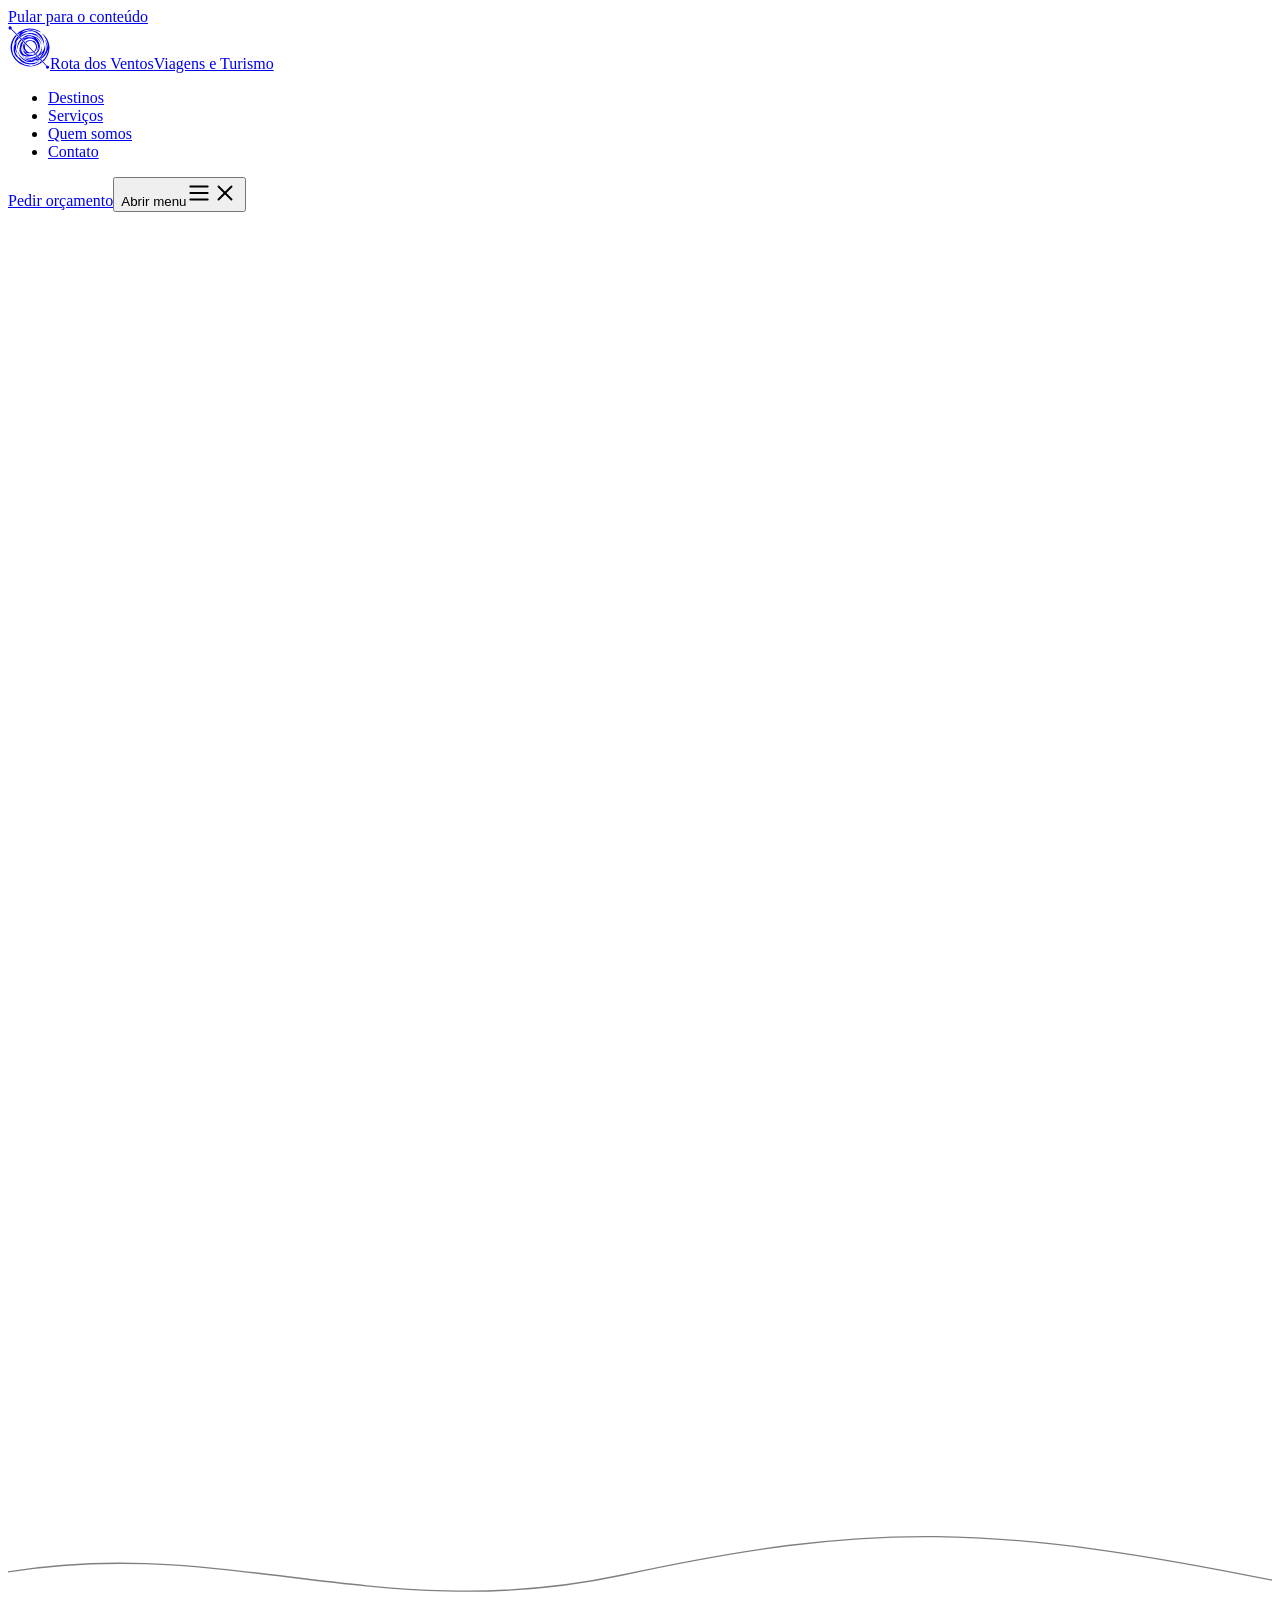
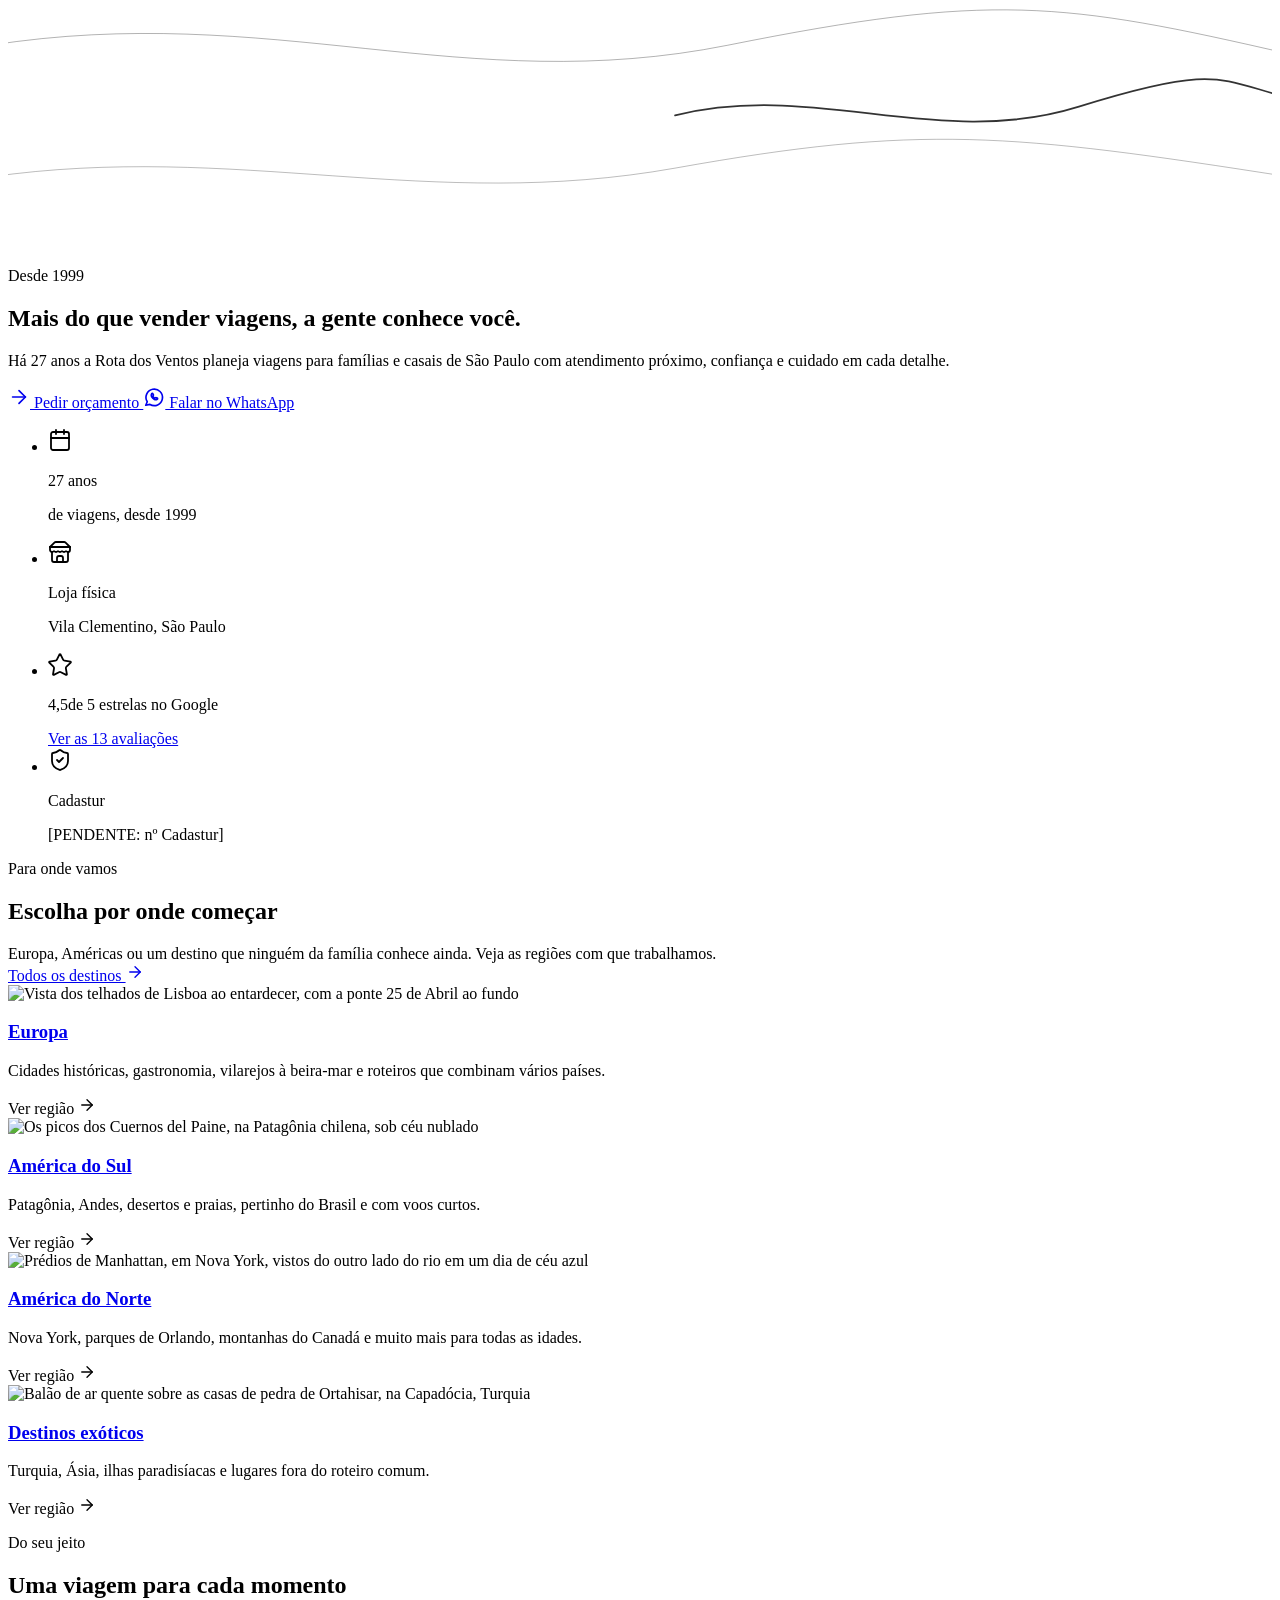
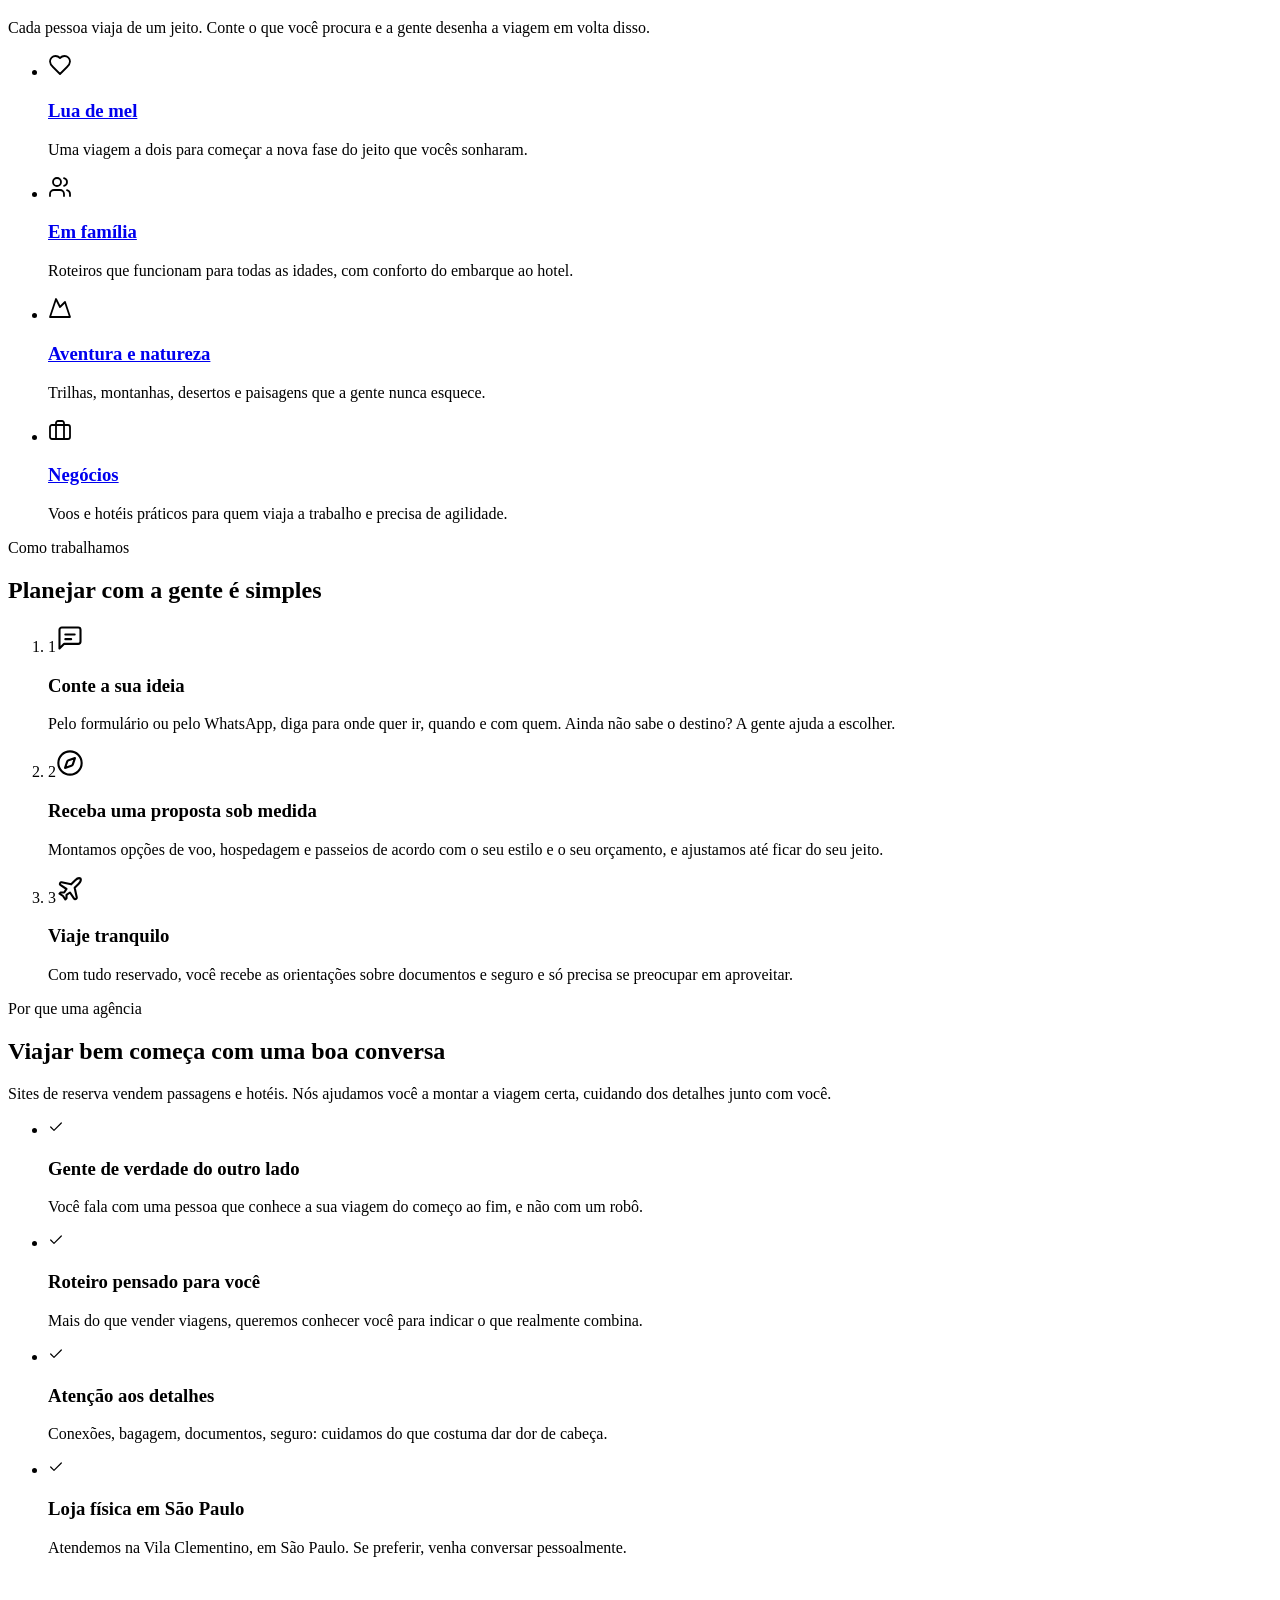
==== index.html @ 4d1986cb "Add files via upload" ====
<!DOCTYPE html><html lang="pt-BR"><head><meta name="robots" content="noindex, nofollow"><meta charset="utf-8"><meta name="viewport" content="width=device-width, initial-scale=1"><title>Rota dos Ventos Viagens e Turismo | Agência de viagens em São Paulo desde 1999</title><meta name="description" content="Agência de viagens na Vila Clementino, São Paulo. Há 27 anos montando viagens para Europa, Américas e destinos exóticos com atendimento próximo. Peça seu orçamento."><link rel="canonical" href="https://rotadosventos.com.br/"><link rel="icon" href="/rota-dos-ventos-previa/favicon.svg" type="image/svg+xml"><meta name="theme-color" content="#0F2D4A"><meta property="og:type" content="website"><meta property="og:locale" content="pt_BR"><meta property="og:site_name" content="Rota dos Ventos Viagens e Turismo"><meta property="og:title" content="Rota dos Ventos Viagens e Turismo | Agência de viagens em São Paulo desde 1999"><meta property="og:description" content="Agência de viagens na Vila Clementino, São Paulo. Há 27 anos montando viagens para Europa, Américas e destinos exóticos com atendimento próximo. Peça seu orçamento."><meta property="og:url" content="https://rotadosventos.com.br/"><meta property="og:image" content="https://rotadosventos.com.br/_astro/hero-vernazza.DZvQB-81_6NUjb.jpg"><meta property="og:image:width" content="1200"><meta property="og:image:height" content="630"><meta name="twitter:card" content="summary_large_image"><link rel="stylesheet" href="/rota-dos-ventos-previa/_astro/Base.pQwsAV1z.css"><style>article[data-astro-cid-a3zgi2dw]:has(a:focus-visible){outline:3px solid var(--color-sun);outline-offset:3px}
.vento[data-astro-cid-lcdefpme]{stroke-dasharray:1;stroke-dashoffset:0;animation:var(--animate-vento)}@media (prefers-reduced-motion:reduce){.vento[data-astro-cid-lcdefpme]{animation:none}}
</style></head><body class="flex min-h-dvh flex-col"><a href="#conteudo" class="bg-sun text-navy sr-only z-50 rounded-full px-5 py-3 font-semibold focus:not-sr-only focus:fixed focus:top-3 focus:left-3">Pular para o conteúdo</a><header class="bg-navy sticky top-0 z-40 text-white" data-cabecalho><div class="mx-auto flex h-[72px] max-w-7xl items-center justify-between gap-4 px-4 sm:px-6 lg:px-8"><a href="/rota-dos-ventos-previa/" class="rounded-md" aria-label="Rota dos Ventos Viagens e Turismo, página inicial"><span class="inline-flex items-center gap-2.5"><svg viewBox="0 0 442 457" width="42" height="43" aria-hidden="true" focusable="false" class="text-marca shrink-0"><path fill="currentColor" fill-rule="evenodd" d="M 11.9 6.3 C -2.3 15.8,3.6 37,20.5 37 C 23 37,26.1 36.5,27.2 35.9 C 29.1 34.9,30.5 36,41.8 47.6 C 48.7 54.7,73.4 79.9,96.9 103.5 C 138.5 145.6,175.1 183.1,223.5 233.5 C 262.9 274.5,269.7 281.6,289 302.4 C 299.2 313.4,318.1 333.6,331 347.4 C 360.7 379.2,374.1 393.7,391.1 412.5 L 404.7 427.5 403.2 431 C 395.9 448.9,420 462.7,431.7 447.3 C 435.4 442.5,435.7 432.8,432.4 428.3 C 428.1 422.6,424.2 420.8,416.5 421.2 L 409.5 421.5 397 407.5 C 390.1 399.8,380.2 388.6,375 382.5 C 361.9 367.5,336 339.1,309.1 310.5 C 296.7 297.3,279.1 278.7,270 269 C 261 259.4,242.3 239.8,228.5 225.5 C 214.8 211.2,192.2 187.6,178.3 173 C 152.4 145.6,108.5 101.8,61.7 56.4 L 34.8 30.3 36.4 25.6 C 41.3 11.3,24.3 -2.1,11.9 6.3 M 206 29.5 C 167.4 34.8,127.7 52.3,100.8 76 L 94.8 81.3 99.6 86.1 L 104.3 90.8 111.4 85.5 C 115.3 82.6,121.2 78.7,124.5 76.9 L 130.5 73.6 128 77 C 126.6 78.9,122.3 84,118.3 88.3 C 110.2 96.9,110.1 97.2,113.2 99.4 C 115.2 100.8,115.6 100.7,119.3 98 C 124.4 94.3,125.4 95,121.2 99.3 C 117 103.6,116.9 103.5,124.9 111.4 L 131.8 118.2 141.1 112 C 159 100.3,182.8 89.8,200.4 86 C 205.4 84.9,210.5 83.8,211.8 83.5 C 213 83.2,214 83.4,214 84 C 214 84.5,213.4 85,212.7 85 C 212 85,210.6 85.6,209.6 86.3 C 208 87.5,208.9 87.5,215.1 86.7 C 261.9 80.9,319.4 107.2,348.5 148 C 351.8 152.6,357.3 161.8,360.7 168.4 C 364.1 175.1,366.9 180.2,367 179.9 C 367.3 174.8,354.1 147.6,346.3 137.3 C 338.5 126.9,329 116.3,326.3 115 C 324.8 114.2,321.7 112.2,319.5 110.5 C 317.3 108.7,313.5 106.2,311 104.7 C 308.5 103.3,305.9 101.2,305.2 100 C 303.8 97.8,304.9 97.8,312.8 100.2 C 314.6 100.7,316.4 101,316.6 100.7 C 317.5 99.8,308.5 93.9,300.3 89.9 C 249.3 65.5,190.8 69.8,138 102 C 133.3 104.9,129.2 107.4,128.8 107.7 C 126.2 109.2,128.9 105.2,134.6 99.1 C 149.2 83.3,172.7 68.7,195.7 61 C 211.3 55.8,221 54.7,243.3 55.3 C 260.8 55.8,261.8 55.9,269.3 58.9 C 301.2 71.7,325.8 92.2,350.7 126.8 C 365.5 147.4,375.8 173.8,379.4 199.9 L 380.6 208.5 381.3 199 C 384.4 158.6,369.2 119.1,338.6 88.4 C 316.7 66.5,290.1 52.4,261.1 47.6 C 250.1 45.7,224 45.4,222.3 47.1 C 221.7 47.7,215.2 49,207.9 50 C 183.2 53.5,170.4 57.1,150.2 66.6 C 136.9 72.9,136.9 72.4,150.3 62.4 C 195.8 28.3,264 28.6,336.9 63.1 C 343.7 66.4,349.5 68.8,349.7 68.6 C 350.2 68.1,338.2 59.3,329.9 54.1 C 296.7 33.4,248.3 23.7,206 29.5 M 359.7 82.6 C 360.9 84.3,362.7 86.3,363.6 87.1 C 373 94.9,392.5 123,402.1 142.5 C 414.7 168.4,419 184.5,419.7 209.6 C 420.3 228.7,418.8 237,417.7 221 C 416.9 210,413.9 195.1,410.4 184.4 C 407.6 175.6,397.2 153.9,394 150 L 392 147.5 393.1 150.5 C 407.6 189.4,411.2 211.1,407.5 238 C 403.2 269.8,384.1 305.3,358.8 328.4 C 349.9 336.5,348 336.9,355.1 329.2 C 384.6 297.1,399.9 245,391.9 204 L 390.6 197.5 389.8 203.5 C 384.4 242.2,371.4 269.3,345.2 296 L 335.9 305.5 340.1 299.1 C 352.7 280,359.3 258.1,359.3 236 C 359.3 227.7,358.9 220.4,358.2 219 C 357.2 216.7,357.1 217,357.1 221.5 C 356.7 250,343.6 282.1,324.2 302.2 L 315.6 311.1 319.6 315 L 323.5 319 332.6 313.6 C 344.2 306.9,353.7 299.3,362.3 290 C 366 286,369 283.1,369 283.5 C 369 285.8,349.8 315.5,342 325.2 C 337.4 330.9,336.2 333.8,338.8 333.3 C 339.3 333.2,339.7 333.7,339.6 334.4 C 339.4 336.4,348.8 347,350.7 347 C 353.7 347,364.1 340.6,372.7 333.4 C 396.5 313.5,414.2 284.8,423.5 251 C 426.2 241.1,426.6 242.8,424.5 255.5 C 421.5 273.8,413.7 297.1,404.4 315 C 396.6 330.2,379.6 355.2,378.8 352.8 C 378.3 351.5,366 362.5,366 364.2 C 366 365.7,373.3 374,374.7 374 C 376.2 374,391.8 356.7,399.2 346.8 C 423.5 314.5,436.3 278.9,438.5 237.5 C 441.9 177.2,408.8 110.3,361.5 81.9 L 357.5 79.6 359.7 82.6 M 73 104.1 C 24.9 162.4,12.5 232.2,38.6 298 C 83.3 410.6,212.1 461.6,321.5 410.1 C 332.7 404.8,350.6 393.9,356.2 388.8 L 360 385.5 355.7 380.7 L 351.4 375.9 345.9 377.9 C 338.7 380.6,336 382.6,337.9 383.9 C 341.2 386.1,314.6 401.1,290 410.8 C 271.4 418.2,244.2 424,229 424 C 221.7 424,221.1 422.4,228.1 421.6 C 238.3 420.6,236.9 419.4,224.8 418.7 C 154.6 414.9,76.3 360.9,62.3 306.9 C 61.4 303.1,60.2 300,59.8 300 C 58.5 300,58.9 302.8,61.5 314 C 62.8 319.7,63.8 324.6,63.6 324.8 C 63 325.4,57 314,54.6 307.6 C 51.2 298.5,44.3 270.5,42.5 258 C 35 207.4,49.9 155.1,83.9 112.7 L 91 103.9 86.8 99.4 C 84.6 97,82.2 95,81.6 95 C 81 95,77.1 99.1,73 104.1 M 206.7 98.5 C 187.3 102.2,175.7 108,155 124.4 C 144.9 132.4,145.4 131.8,146.8 133.2 C 147.7 134.1,149.6 133.3,154.8 129.8 C 167.3 121.4,182.7 114.8,190.5 114.5 C 193.2 114.3,199.3 113,204 111.6 C 218.6 107.1,239.4 107.1,252.3 111.6 C 260.5 114.5,287.2 132.1,285.7 133.6 C 285.4 133.9,282.6 132.8,279.3 131.2 C 264.2 123.5,245.2 120,219.5 120 C 199.4 120.1,191.4 121.2,176.6 125.9 C 166.5 129.1,151 135.8,151 136.9 C 151 137.2,152.6 139.2,154.4 141.2 L 157.9 145 166.5 140.5 C 177.7 134.7,179.5 134.8,172.3 140.9 C 162.2 149.3,162.1 149.5,165.7 153.1 L 168.7 156.2 173.5 152.5 C 195.1 136,230.9 129.6,257.5 137.5 C 274.2 142.4,279.2 146,295.7 164.9 C 319.7 192.3,322.5 229.5,303 261 C 301.5 263.4,303.1 262.2,308.2 257 C 316 249,322.1 238.8,326.5 226.2 C 328.7 220,328.9 219.8,328.9 223.1 C 329.1 232.6,322.8 249.6,316.4 256.5 C 314.5 258.7,310.5 264.1,307.6 268.5 C 304.7 272.9,300.1 278.9,297.5 281.8 L 292.7 287.2 296.7 291.2 L 300.7 295.2 308.4 287.4 C 325 270.6,333.9 252,336.2 229.3 C 337.5 217.5,337.2 214.5,333 194.5 C 327.3 166.9,315.6 146.4,295.6 129.2 C 289.8 124.2,290.1 124,297.2 128.1 C 321.2 142.2,341.5 168.4,350.5 197 C 354.1 208.4,354.1 208.4,353.5 201 C 351.6 176.2,331.7 143.5,307.1 124.9 C 281.5 105.4,234.9 93.2,206.7 98.5 M 97.8 114.8 C 94.2 118.8,81.7 139,77.6 147.4 C 71.6 159.8,63.9 184.3,68 178 C 69.4 175.9,69.3 178,67.6 191.8 C 66.3 202.1,63.5 212.7,61.8 214 C 57.5 217.3,55.4 249.3,58.5 265.4 C 61.9 282.9,70.3 303.1,81.3 319.6 C 86.6 327.5,99 342,103.4 345.4 C 106.7 347.9,106.7 347.8,101 337.7 C 95.1 327.3,91.6 318.9,96.1 326 C 110.7 349.1,113.1 352.2,130.4 370.1 C 138.1 378,144.1 383.4,145.4 383.5 C 146.6 383.7,152.8 386.3,159.1 389.3 C 171.7 395.5,188.5 401.5,203 405.1 C 215.7 408.2,251 408.6,265.5 405.7 C 290.5 400.8,310.6 390.3,334.4 369.8 C 337.4 367.3,333.3 368.5,327.4 371.9 C 294.3 391,248 400.1,214.9 394.1 C 177.7 387.4,144 367.3,127.7 342.2 C 122.6 334.3,119.2 331,120.5 335 C 120.9 336.4,121.9 338.7,122.6 340.2 C 128.4 351.5,107.8 331.7,95.1 313.7 C 79.7 292,71.5 269.7,70.4 246.5 L 69.9 235.5 72.5 245 C 73.9 250.2,76.6 257.9,78.4 262 C 83.5 273.8,102.2 302.6,99 293.7 C 98.5 292.2,97.4 289.7,96.6 288.2 C 93.5 282.3,88 264.5,86 254.3 C 80.6 226.4,83.2 197.8,93.7 170.6 C 95.6 165.8,96.9 161.6,96.7 161.3 C 96.2 160.8,90.6 169.3,86 177.5 C 81.6 185.4,76.6 192.4,76.2 191.2 C 75.3 188.3,87.3 161.6,93.2 153.5 C 94.8 151.3,100.3 145.2,105.5 139.9 C 114.5 130.8,116.8 127,113.6 127 C 112.8 127,110.7 128.2,108.9 129.7 L 105.7 132.4 107 130 C 107.7 128.6,108.9 126.7,109.8 125.8 C 111.2 124.2,110.8 123.6,105.6 118.5 C 98.9 112.1,99.7 112.5,97.8 114.8 M 123.3 150.4 C 104.1 171.5,92.8 206.6,96 235.9 C 97.5 250.1,98.6 251.2,99.3 239.3 C 101 212.1,115.8 178.5,134.7 158.9 L 140.1 153.3 135.7 148.6 C 133.2 146.1,130.8 144,130.2 144 C 129.6 144,126.6 146.9,123.3 150.4 M 218.8 151 C 207.9 152.7,194.7 159.2,185.7 167.1 L 181.9 170.5 186.4 174.9 L 190.9 179.3 195.3 175.3 C 218.6 153.8,254.3 155,277 177.9 C 300.4 201.4,301.6 239.6,279.7 262.7 L 274.6 268.1 277.7 271.1 L 280.7 274.2 287.1 267.8 C 300.7 254.1,305.5 241.7,305.5 220.5 C 305.5 204.1,303.9 198.2,296.1 185.3 C 293.5 181,290.3 175.2,289 172.5 C 284.8 163.7,271.5 152.3,263.1 150.3 C 261.3 149.9,262.5 151.3,267.2 154.9 C 275.2 161,275.7 161.9,269.2 158.7 C 259.7 153.9,251.8 151.7,242.5 151.3 C 237.6 151.1,231.5 150.8,229 150.6 C 226.5 150.3,221.9 150.5,218.8 151 M 143.3 168.9 C 137.2 177.3,130.4 192,127.3 203.5 C 123.8 217,123.5 242.7,126.8 255.5 C 129 264.1,129 265.8,126.7 261.3 C 122.7 253.6,119.7 242.2,119.2 233.2 C 118.6 222.5,117.5 220.5,116.4 228.6 C 114.5 243.8,118.1 264.4,125.1 278.3 C 133.3 294.6,151.8 316.7,162.9 323.4 C 172 329,171.7 327.8,161.8 318 C 153.1 309.5,150.6 305.5,156.7 309.8 C 172.2 320.8,189.9 324.9,212.9 322.9 C 221.5 322.2,231 321.6,234 321.8 C 240.3 322,252.9 319.9,262.7 316.9 C 270.6 314.4,286 307.2,286 305.9 C 286 305.4,284.5 303.3,282.6 301.3 L 279.3 297.6 272.9 301.6 C 265.2 306.4,259.9 308.7,254.5 309.5 L 250.5 310.1 254.8 307.4 C 260.2 304.1,259.7 303.6,252.4 304.9 C 232.2 308.7,208.1 302.4,188.5 288.3 C 181.4 283.2,180.7 281.8,186.7 284.8 C 196.8 289.9,200.5 290.5,219.6 290.3 C 238.8 290,248 288.7,258.2 284.7 C 264.9 282.2,264.9 282.2,261.2 278.7 L 258.5 276.1 252 278.1 C 242.8 281.1,227 281,217.8 278.1 C 187.4 268.4,169.4 232.6,179.8 202.5 L 181.9 196.5 179.8 194.2 C 178.6 193,177.3 192,177 192 C 176.3 192,170.7 203.8,169.4 208 L 168.7 210.5 167.9 207.6 C 167 204.4,168 197.9,170.4 191.2 C 172.1 186.6,171.1 182.5,168.7 183.3 C 166.7 183.9,161.3 196,159.5 204.1 C 154.3 226.9,161.6 249.5,179.2 265.3 C 194.1 278.6,195.5 279.9,194.9 280.5 C 194.5 280.8,189.2 278.5,183.1 275.4 C 169.4 268.5,164.2 263.1,156.9 248.5 C 152.2 239.2,151.9 238.8,152.5 243 C 154.4 256.4,162.5 274.3,172.4 286.7 C 181.5 298.1,195.5 307.8,209.8 312.4 C 219 315.5,216.3 315.6,198.5 312.8 C 186 310.9,172.6 305,162.6 297.1 C 145.9 283.8,133.5 250,135.5 223.2 C 136.5 209.5,137.5 206.8,138.4 215.5 C 139.5 226.5,144.9 242.7,149.3 248.5 C 150.7 250.3,150.7 250,149.5 245.2 C 144.2 224.7,146.8 198.1,156 178.8 L 159.1 172.2 154.3 167.6 C 151.7 165.1,149 163,148.5 163.1 C 148 163.1,145.6 165.7,143.3 168.9 M 101.5 270.5 C 106.6 300.5,123.1 327,151.4 350.7 C 156.4 354.9,162.1 359.8,164 361.6 C 171.6 368.7,190.1 377.3,205.9 381.2 C 227.2 386.5,268.2 381.7,281.4 372.5 C 283.9 370.7,283.9 370.7,271.5 372.5 C 259.8 374.2,255.7 374.4,258 373.1 C 258.8 372.6,261.3 372,263.5 371.6 C 273.8 369.9,302.5 362.6,309.3 359.9 C 322.2 354.8,317.8 359.8,302.6 367.6 C 284.5 376.8,285.4 378.5,304.5 371.3 C 317.1 366.5,335 358.7,335 358 C 335 357.7,331.2 353.7,326.6 349.1 C 320.1 342.6,317.8 340.9,316.8 341.7 C 314.7 343.4,298.1 352,296.9 352 C 296.3 352,298 350.3,300.7 348.1 C 309.9 340.7,313.3 336.5,312.1 334.1 C 310.6 331.4,308.8 331.4,305.3 334.3 C 272.5 361.5,233.5 366.6,190.6 349.3 C 180.6 345.3,170.9 339.7,164 334 C 154.3 326.1,156.2 330,167.2 340.6 C 184.5 357.4,203.4 366.6,228 370.5 C 243.1 372.9,243.1 373,226.5 372.5 C 203.3 372,185.6 366.2,168.8 353.8 C 159.6 346.9,139.3 329.2,133 322.4 C 123.2 311.9,111.4 292,105.4 276 C 102.1 267,100.6 264.9,101.5 270.5 M 347.5 320.1 C 347 321.5,347.3 322.6,348.1 323.1 C 350.2 324.4,350.7 324.2,352.5 321.8 C 353.9 319.7,353.9 319.5,352.3 318.8 C 349.2 317.6,348.2 317.9,347.5 320.1 M 292 325.2 C 266.5 337,232.7 342.6,210.2 338.6 C 205.2 337.7,199.8 337,198.2 337 C 196.7 337,193.1 336.1,190.2 335 C 179.5 330.9,177.1 333,186.9 338 C 207.5 348.3,242.8 351.4,268 345 C 279.3 342.1,304.2 332.2,306.9 329.4 C 307.6 328.8,300.8 322,299.6 322.1 C 299 322.1,295.6 323.5,292 325.2 M 247.8 361.9 C 238.1 362.6,237.5 362.9,239.3 365.4 C 241.9 368.9,258.1 366.4,258.1 362.5 C 258.2 361.2,257.9 361.2,247.8 361.9"></path></svg><span class="flex flex-col leading-none whitespace-nowrap"><span class="font-display text-[1.35rem] tracking-tight">Rota dos Ventos</span><span class="font-display mt-1 text-[0.82rem] opacity-85">Viagens e Turismo</span></span></span></a><nav aria-label="Menu principal" class="hidden lg:block"><ul class="flex items-center gap-1"><li><a href="/rota-dos-ventos-previa/destinos" class="aria-[current=page]:text-sun rounded-full px-4 py-2 font-medium text-white/90 transition-colors hover:bg-white/10 hover:text-white">Destinos</a></li><li><a href="/rota-dos-ventos-previa/servicos" class="aria-[current=page]:text-sun rounded-full px-4 py-2 font-medium text-white/90 transition-colors hover:bg-white/10 hover:text-white">Serviços</a></li><li><a href="/rota-dos-ventos-previa/quem-somos" class="aria-[current=page]:text-sun rounded-full px-4 py-2 font-medium text-white/90 transition-colors hover:bg-white/10 hover:text-white">Quem somos</a></li><li><a href="/rota-dos-ventos-previa/contato" class="aria-[current=page]:text-sun rounded-full px-4 py-2 font-medium text-white/90 transition-colors hover:bg-white/10 hover:text-white">Contato</a></li></ul></nav><div class="flex items-center gap-2"><span class="hidden sm:block"><a href="/rota-dos-ventos-previa/orcamento" class="inline-flex min-h-12 items-center justify-center gap-2 rounded-full font-semibold transition-colors duration-150 px-6 py-3 text-base bg-sun text-navy hover:bg-sun-strong">Pedir orçamento</a></span><button type="button" class="group inline-flex size-12 items-center justify-center rounded-full hover:bg-white/10 lg:hidden" aria-expanded="false" aria-controls="menu-celular" data-abrir-menu><span class="sr-only" data-rotulo-menu>Abrir menu</span><svg xmlns="http://www.w3.org/2000/svg" viewBox="0 0 24 24" width="26" height="26" fill="none" stroke="currentColor" stroke-width="1.8" stroke-linecap="round" stroke-linejoin="round" class="shrink-0 block group-aria-expanded:hidden" aria-hidden="true" focusable="false"><path d="M4 6h16"/><path d="M4 12h16"/><path d="M4 18h16"/></svg><svg xmlns="http://www.w3.org/2000/svg" viewBox="0 0 24 24" width="26" height="26" fill="none" stroke="currentColor" stroke-width="1.8" stroke-linecap="round" stroke-linejoin="round" class="shrink-0 hidden group-aria-expanded:block" aria-hidden="true" focusable="false"><path d="M18 6 6 18"/><path d="m6 6 12 12"/></svg></button></div></div><nav id="menu-celular" aria-label="Menu principal" class="border-t border-white/10 lg:hidden" hidden data-menu-celular><ul class="mx-auto flex max-w-7xl flex-col px-4 py-3 sm:px-6"><li><a href="/rota-dos-ventos-previa/destinos" class="aria-[current=page]:text-sun flex min-h-12 items-center rounded-lg px-3 text-lg font-medium hover:bg-white/10">Destinos</a></li><li><a href="/rota-dos-ventos-previa/servicos" class="aria-[current=page]:text-sun flex min-h-12 items-center rounded-lg px-3 text-lg font-medium hover:bg-white/10">Serviços</a></li><li><a href="/rota-dos-ventos-previa/quem-somos" class="aria-[current=page]:text-sun flex min-h-12 items-center rounded-lg px-3 text-lg font-medium hover:bg-white/10">Quem somos</a></li><li><a href="/rota-dos-ventos-previa/contato" class="aria-[current=page]:text-sun flex min-h-12 items-center rounded-lg px-3 text-lg font-medium hover:bg-white/10">Contato</a></li><li class="mt-2 pb-2 sm:hidden"><a href="/rota-dos-ventos-previa/orcamento" class="inline-flex min-h-12 items-center justify-center gap-2 rounded-full font-semibold transition-colors duration-150 px-6 py-3 text-base bg-sun text-navy hover:bg-sun-strong w-full">
          Pedir orçamento
        </a></li></ul></nav></header><script type="module">globalThis.process??={},globalThis.process.env??={};var e=document.querySelector(`[data-abrir-menu]`),t=document.querySelector(`[data-menu-celular]`),n=document.querySelector(`[data-rotulo-menu]`);function r(r){e&&t&&(e.setAttribute(`aria-expanded`,String(r)),t.hidden=!r,n&&(n.textContent=r?`Fechar menu`:`Abrir menu`))}e?.addEventListener(`click`,()=>{r(e.getAttribute(`aria-expanded`)!==`true`)}),document.addEventListener(`keydown`,t=>{t.key===`Escape`&&e?.getAttribute(`aria-expanded`)===`true`&&(r(!1),e.focus())}),window.matchMedia(`(min-width: 1024px)`).addEventListener(`change`,e=>{e.matches&&r(!1)});</script><main id="conteudo" tabindex="-1" class="flex-1 focus:outline-none"><section class="bg-deep relative isolate overflow-hidden text-white" aria-labelledby="titulo-hero" data-astro-cid-lcdefpme><picture data-astro-cid-lcdefpme="true"><source srcset="/rota-dos-ventos-previa/_astro/hero-vernazza.DZvQB-81_Y23JA.avif 640w, /rota-dos-ventos-previa/_astro/hero-vernazza.DZvQB-81_Z1v6zfi.avif 960w, /rota-dos-ventos-previa/_astro/hero-vernazza.DZvQB-81_oNm2X.avif 1280w, /rota-dos-ventos-previa/_astro/hero-vernazza.DZvQB-81_2spKvE.avif 1920w" type="image/avif" sizes="100vw"><source srcset="/rota-dos-ventos-previa/_astro/hero-vernazza.DZvQB-81_Z1wwfey.webp 640w, /rota-dos-ventos-previa/_astro/hero-vernazza.DZvQB-81_13wfzu.webp 960w, /rota-dos-ventos-previa/_astro/hero-vernazza.DZvQB-81_Z1lD7eA.webp 1280w, /rota-dos-ventos-previa/_astro/hero-vernazza.DZvQB-81_Z1hxFdh.webp 1920w" type="image/webp" sizes="100vw"><img src="/rota-dos-ventos-previa/_astro/hero-vernazza.DZvQB-81_hA6mo.jpg" srcset="/rota-dos-ventos-previa/_astro/hero-vernazza.DZvQB-81_2uQml0.jpg 640w, /rota-dos-ventos-previa/_astro/hero-vernazza.DZvQB-81_HIl7.jpg 960w, /rota-dos-ventos-previa/_astro/hero-vernazza.DZvQB-81_1Nzvbg.jpg 1280w, /rota-dos-ventos-previa/_astro/hero-vernazza.DZvQB-81_hA6mo.jpg 1920w" alt sizes="100vw" loading="eager" fetchpriority="high" data-astro-cid-lcdefpme="true" decoding="async" width="1920" height="1280" class="absolute inset-0 -z-20 size-full object-cover object-[70%_center]"></picture><!-- 65% garante contraste AA do texto branco mesmo sobre o céu claro da foto --><div class="bg-deep/65 absolute inset-0 -z-10" aria-hidden="true" data-astro-cid-lcdefpme></div><!-- Linhas de vento: a única animação de destaque do site --><svg class="pointer-events-none absolute inset-x-0 bottom-0 -z-10 h-[26%] w-full text-white" viewBox="0 0 1440 400" preserveAspectRatio="none" aria-hidden="true" focusable="false" data-astro-cid-lcdefpme><g fill="none" stroke="currentColor" stroke-linecap="round" data-astro-cid-lcdefpme><path class="vento" pathLength="1" stroke-width="1.5" opacity="0.5" d="M-20 90 C 240 40, 420 150, 700 90 S 1120 30, 1460 100" data-astro-cid-lcdefpme></path><path class="vento" style="animation-delay:.25s" pathLength="1" stroke-width="1" opacity="0.35" d="M-20 170 C 300 120, 520 230, 820 170 S 1200 120, 1460 180" data-astro-cid-lcdefpme></path><path class="vento text-sun" style="animation-delay:.5s" pathLength="1" stroke="var(--color-sun)" stroke-width="2" opacity="0.8" d="M760 250 C 920 210, 1060 290, 1220 240 S 1380 210, 1460 230" data-astro-cid-lcdefpme></path><path class="vento" style="animation-delay:.7s" pathLength="1" stroke-width="1" opacity="0.3" d="M-20 320 C 260 280, 480 360, 760 310 S 1140 270, 1460 320" data-astro-cid-lcdefpme></path></g></svg><div class="mx-auto flex min-h-[calc(100svh-72px)] max-w-7xl flex-col justify-center px-4 py-20 sm:px-6 sm:py-24 lg:px-8" data-astro-cid-lcdefpme><p class="text-sun mb-5 inline-flex items-center gap-3 text-sm font-semibold tracking-[0.2em] uppercase" data-astro-cid-lcdefpme><span class="bg-sun h-px w-10" aria-hidden="true" data-astro-cid-lcdefpme></span>Desde 1999</p><h1 id="titulo-hero" class="max-w-4xl" data-astro-cid-lcdefpme>Mais do que vender viagens, a gente conhece você.</h1><p class="mt-6 max-w-2xl text-lg text-white/85 sm:text-xl" data-astro-cid-lcdefpme>Há 27 anos a Rota dos Ventos planeja viagens para famílias e casais de São Paulo com atendimento próximo, confiança e cuidado em cada detalhe.</p><div class="mt-10 flex flex-col gap-3 sm:flex-row" data-astro-cid-lcdefpme><a href="/rota-dos-ventos-previa/orcamento" class="inline-flex min-h-12 items-center justify-center gap-2 rounded-full font-semibold transition-colors duration-150 px-7 py-3.5 text-lg bg-sun text-navy hover:bg-sun-strong" data-astro-cid-lcdefpme="true"><svg xmlns="http://www.w3.org/2000/svg" viewBox="0 0 24 24" width="22" height="22" fill="none" stroke="currentColor" stroke-width="1.8" stroke-linecap="round" stroke-linejoin="round" class="shrink-0" aria-hidden="true" focusable="false"><path d="M5 12h14"/><path d="m12 5 7 7-7 7"/></svg>
          Pedir orçamento
        </a><a href="https://wa.me/551150816166?text=Ol%C3%A1!%20Vim%20pelo%20site%20da%20Rota%20dos%20Ventos%20e%20gostaria%20de%20planejar%20uma%20viagem." class="inline-flex min-h-12 items-center justify-center gap-2 rounded-full font-semibold transition-colors duration-150 px-7 py-3.5 text-lg bg-whatsapp text-deep hover:bg-whatsapp-strong" target="_blank" rel="noopener" data-evento="clique_whatsapp" data-astro-cid-lcdefpme="true"><svg xmlns="http://www.w3.org/2000/svg" viewBox="0 0 24 24" width="22" height="22" fill="none" stroke="currentColor" stroke-width="1.8" stroke-linecap="round" stroke-linejoin="round" class="shrink-0" aria-hidden="true" focusable="false"><path d="M3 21l1.65-3.8A9 9 0 1 1 7.6 20.1L3 21Z"/><path d="M9.5 8.5c.3-.6 1-.6 1.3 0l.5 1c.2.4.1.8-.2 1.1l-.4.4a5 5 0 0 0 2.3 2.3l.4-.4c.3-.3.7-.4 1.1-.2l1 .5c.6.3.6 1 0 1.3-.9.6-2 .7-3 .2a8 8 0 0 1-3.2-3.2c-.5-1-.4-2.1.2-3z"/></svg>
          Falar no WhatsApp
        </a></div></div></section><section aria-label="Por que confiar na Rota dos Ventos" class="bg-surface border-line border-b" data-astro-cid-lcdefpme><ul class="mx-auto grid max-w-7xl grid-cols-1 gap-6 px-4 py-8 sm:grid-cols-2 sm:px-6 lg:grid-cols-4 lg:px-8" data-astro-cid-lcdefpme><li class="flex items-center gap-4" data-astro-cid-lcdefpme><span class="bg-sky text-navy inline-flex size-12 shrink-0 items-center justify-center rounded-full" data-astro-cid-lcdefpme><svg xmlns="http://www.w3.org/2000/svg" viewBox="0 0 24 24" width="24" height="24" fill="none" stroke="currentColor" stroke-width="1.8" stroke-linecap="round" stroke-linejoin="round" class="shrink-0" aria-hidden="true" focusable="false"><rect x="3" y="4" width="18" height="18" rx="2"/><path d="M16 2v4"/><path d="M8 2v4"/><path d="M3 10h18"/></svg></span><div data-astro-cid-lcdefpme><p class="font-display text-text-strong text-2xl leading-tight" data-astro-cid-lcdefpme>27 anos</p><p class="text-text-muted text-sm" data-astro-cid-lcdefpme>de viagens, desde 1999</p></div></li><li class="flex items-center gap-4" data-astro-cid-lcdefpme><span class="bg-sky text-navy inline-flex size-12 shrink-0 items-center justify-center rounded-full" data-astro-cid-lcdefpme><svg xmlns="http://www.w3.org/2000/svg" viewBox="0 0 24 24" width="24" height="24" fill="none" stroke="currentColor" stroke-width="1.8" stroke-linecap="round" stroke-linejoin="round" class="shrink-0" aria-hidden="true" focusable="false"><path d="m2 7 4.41-4.41A2 2 0 0 1 7.83 2h8.34a2 2 0 0 1 1.42.59L22 7"/><path d="M4 12v8a2 2 0 0 0 2 2h12a2 2 0 0 0 2-2v-8"/><path d="M15 22v-4a2 2 0 0 0-2-2h-2a2 2 0 0 0-2 2v4"/><path d="M2 7h20"/><path d="M22 7v3a2 2 0 0 1-2 2a2.7 2.7 0 0 1-1.59-.63.7.7 0 0 0-.82 0A2.7 2.7 0 0 1 16 12a2.7 2.7 0 0 1-1.59-.63.7.7 0 0 0-.82 0A2.7 2.7 0 0 1 12 12a2.7 2.7 0 0 1-1.59-.63.7.7 0 0 0-.82 0A2.7 2.7 0 0 1 8 12a2.7 2.7 0 0 1-1.59-.63.7.7 0 0 0-.82 0A2.7 2.7 0 0 1 4 12a2 2 0 0 1-2-2V7"/></svg></span><div data-astro-cid-lcdefpme><p class="font-display text-text-strong text-2xl leading-tight" data-astro-cid-lcdefpme>Loja física</p><p class="text-text-muted text-sm" data-astro-cid-lcdefpme>Vila Clementino, São Paulo</p></div></li><li class="flex items-center gap-4" data-astro-cid-lcdefpme><span class="bg-sky text-navy inline-flex size-12 shrink-0 items-center justify-center rounded-full" data-astro-cid-lcdefpme><svg xmlns="http://www.w3.org/2000/svg" viewBox="0 0 24 24" width="24" height="24" fill="none" stroke="currentColor" stroke-width="1.8" stroke-linecap="round" stroke-linejoin="round" class="shrink-0" aria-hidden="true" focusable="false"><path d="M11.5 2.3a.6.6 0 0 1 1 0l2.6 5.3a2 2 0 0 0 1.5 1.1l5.8.9a.6.6 0 0 1 .3 1l-4.2 4.1a2 2 0 0 0-.6 1.8l1 5.8a.6.6 0 0 1-.8.6l-5.2-2.7a2 2 0 0 0-1.9 0l-5.2 2.7a.6.6 0 0 1-.8-.6l1-5.8a2 2 0 0 0-.6-1.8L1.3 10.6a.6.6 0 0 1 .3-1l5.8-.9a2 2 0 0 0 1.5-1.1z"/></svg></span><div data-astro-cid-lcdefpme><p class="font-display text-text-strong text-2xl leading-tight" data-astro-cid-lcdefpme>4,5<span class="sr-only" data-astro-cid-lcdefpme>de 5 estrelas</span> no Google</p><a href="https://maps.google.com/?cid=10880630751832034402" target="_blank" rel="noopener" class="text-link text-sm underline underline-offset-2" data-astro-cid-lcdefpme>Ver as 13 avaliações</a></div></li><li class="flex items-center gap-4" data-astro-cid-lcdefpme><span class="bg-sky text-navy inline-flex size-12 shrink-0 items-center justify-center rounded-full" data-astro-cid-lcdefpme><svg xmlns="http://www.w3.org/2000/svg" viewBox="0 0 24 24" width="24" height="24" fill="none" stroke="currentColor" stroke-width="1.8" stroke-linecap="round" stroke-linejoin="round" class="shrink-0" aria-hidden="true" focusable="false"><path d="M20 13c0 5-3.5 7.5-7.66 8.95a1 1 0 0 1-.67-.01C7.5 20.5 4 18 4 13V6a1 1 0 0 1 1-1c2 0 4.5-1.2 6.24-2.72a1.17 1.17 0 0 1 1.52 0C14.51 3.81 17 5 19 5a1 1 0 0 1 1 1z"/><path d="m9 12 2 2 4-4"/></svg></span><div data-astro-cid-lcdefpme><p class="font-display text-text-strong text-2xl leading-tight" data-astro-cid-lcdefpme>Cadastur</p><p class="text-text-muted text-sm" data-astro-cid-lcdefpme><span class="border-sun/80 bg-sun/15 inline-block rounded-md border border-dashed px-1.5 py-0.5 text-[0.85em] font-semibold">[PENDENTE: nº Cadastur]</span></p></div></li></ul></section><section class="mx-auto max-w-7xl px-4 py-20 sm:px-6 sm:py-24 lg:px-8" aria-labelledby="titulo-regioes" data-astro-cid-lcdefpme><div class="flex flex-col gap-6 sm:flex-row sm:items-end sm:justify-between" data-astro-cid-lcdefpme><div class="max-w-3xl"><p class="mb-3 text-sm font-semibold tracking-[0.18em] uppercase text-link">Para onde vamos</p><h2 id="titulo-regioes" class="text-text-strong">Escolha por onde começar</h2><div class="mt-4 text-lg text-text-muted">
        Europa, Américas ou um destino que ninguém da família conhece ainda. Veja as regiões com que
        trabalhamos.
      </div></div><a href="/rota-dos-ventos-previa/destinos" class="text-link inline-flex shrink-0 items-center gap-1.5 font-semibold underline-offset-4 hover:underline" data-astro-cid-lcdefpme>Todos os destinos <svg xmlns="http://www.w3.org/2000/svg" viewBox="0 0 24 24" width="18" height="18" fill="none" stroke="currentColor" stroke-width="1.8" stroke-linecap="round" stroke-linejoin="round" class="shrink-0" aria-hidden="true" focusable="false"><path d="M5 12h14"/><path d="m12 5 7 7-7 7"/></svg></a></div><div class="mt-12 grid gap-6 sm:grid-cols-2 lg:grid-cols-4" data-astro-cid-lcdefpme><article class="group bg-surface border-line relative flex flex-col overflow-hidden rounded-[var(--radius-card)] border" data-astro-cid-a3zgi2dw><div class="aspect-[4/3] overflow-hidden" data-astro-cid-a3zgi2dw><picture data-astro-cid-a3zgi2dw="true"><source srcset="/rota-dos-ventos-previa/_astro/europa-lisboa.DyFKi9Yg_BKvIl.avif 400w, /rota-dos-ventos-previa/_astro/europa-lisboa.DyFKi9Yg_Z1lGFiE.avif 640w, /rota-dos-ventos-previa/_astro/europa-lisboa.DyFKi9Yg_NbuWb.avif 900w" type="image/avif" sizes="(min-width: 1024px) 25vw, (min-width: 640px) 50vw, 100vw"><source srcset="/rota-dos-ventos-previa/_astro/europa-lisboa.DyFKi9Yg_1vPGEg.webp 400w, /rota-dos-ventos-previa/_astro/europa-lisboa.DyFKi9Yg_ZrBumJ.webp 640w, /rota-dos-ventos-previa/_astro/europa-lisboa.DyFKi9Yg_1HgFS6.webp 900w" type="image/webp" sizes="(min-width: 1024px) 25vw, (min-width: 640px) 50vw, 100vw"><img src="/rota-dos-ventos-previa/_astro/europa-lisboa.DyFKi9Yg_Z8ybAU.jpg" srcset="/rota-dos-ventos-previa/_astro/europa-lisboa.DyFKi9Yg_2sOtxI.jpg 400w, /rota-dos-ventos-previa/_astro/europa-lisboa.DyFKi9Yg_umhvI.jpg 640w, /rota-dos-ventos-previa/_astro/europa-lisboa.DyFKi9Yg_Z2pVF2n.jpg 900w" alt="Vista dos telhados de Lisboa ao entardecer, com a ponte 25 de Abril ao fundo" sizes="(min-width: 1024px) 25vw, (min-width: 640px) 50vw, 100vw" loading="lazy" data-astro-cid-a3zgi2dw="true" decoding="async" width="1920" height="994" class="size-full object-cover transition-transform duration-500 group-hover:scale-[1.03] motion-reduce:transition-none motion-reduce:group-hover:scale-100"></picture></div><div class="flex flex-1 flex-col gap-2 p-5" data-astro-cid-a3zgi2dw><h3 class="titulo-4 text-text-strong" data-astro-cid-a3zgi2dw="true"><a href="/rota-dos-ventos-previa/destinos/europa" class="after:absolute after:inset-0 focus-visible:outline-none" data-astro-cid-a3zgi2dw>Europa</a></h3><p class="text-text-muted flex-1" data-astro-cid-a3zgi2dw>Cidades históricas, gastronomia, vilarejos à beira-mar e roteiros que combinam vários países.</p><span class="text-link mt-2 inline-flex items-center gap-1.5 font-semibold" aria-hidden="true" data-astro-cid-a3zgi2dw>Ver região <svg xmlns="http://www.w3.org/2000/svg" viewBox="0 0 24 24" width="18" height="18" fill="none" stroke="currentColor" stroke-width="1.8" stroke-linecap="round" stroke-linejoin="round" class="shrink-0 transition-transform group-hover:translate-x-1" aria-hidden="true" focusable="false"><path d="M5 12h14"/><path d="m12 5 7 7-7 7"/></svg></span></div></article><article class="group bg-surface border-line relative flex flex-col overflow-hidden rounded-[var(--radius-card)] border" data-astro-cid-a3zgi2dw><div class="aspect-[4/3] overflow-hidden" data-astro-cid-a3zgi2dw><picture data-astro-cid-a3zgi2dw="true"><source srcset="/rota-dos-ventos-previa/_astro/america-do-sul-torres-del-paine.tCMR05cb_Z17M5Nq.avif 400w, /rota-dos-ventos-previa/_astro/america-do-sul-torres-del-paine.tCMR05cb_Zxt0eU.avif 640w, /rota-dos-ventos-previa/_astro/america-do-sul-torres-del-paine.tCMR05cb_Zv9VGD.avif 900w" type="image/avif" sizes="(min-width: 1024px) 25vw, (min-width: 640px) 50vw, 100vw"><source srcset="/rota-dos-ventos-previa/_astro/america-do-sul-torres-del-paine.tCMR05cb_1HHkkT.webp 400w, /rota-dos-ventos-previa/_astro/america-do-sul-torres-del-paine.tCMR05cb_2i1pTp.webp 640w, /rota-dos-ventos-previa/_astro/america-do-sul-torres-del-paine.tCMR05cb_2kktrG.webp 900w" type="image/webp" sizes="(min-width: 1024px) 25vw, (min-width: 640px) 50vw, 100vw"><img src="/rota-dos-ventos-previa/_astro/america-do-sul-torres-del-paine.tCMR05cb_Z1QEWge.jpg" srcset="/rota-dos-ventos-previa/_astro/america-do-sul-torres-del-paine.tCMR05cb_zsgJl.jpg 400w, /rota-dos-ventos-previa/_astro/america-do-sul-torres-del-paine.tCMR05cb_19LmiQ.jpg 640w, /rota-dos-ventos-previa/_astro/america-do-sul-torres-del-paine.tCMR05cb_1c5pQ8.jpg 900w" alt="Os picos dos Cuernos del Paine, na Patagônia chilena, sob céu nublado" sizes="(min-width: 1024px) 25vw, (min-width: 640px) 50vw, 100vw" loading="lazy" data-astro-cid-a3zgi2dw="true" decoding="async" width="1920" height="1280" class="size-full object-cover transition-transform duration-500 group-hover:scale-[1.03] motion-reduce:transition-none motion-reduce:group-hover:scale-100"></picture></div><div class="flex flex-1 flex-col gap-2 p-5" data-astro-cid-a3zgi2dw><h3 class="titulo-4 text-text-strong" data-astro-cid-a3zgi2dw="true"><a href="/rota-dos-ventos-previa/destinos/america-do-sul" class="after:absolute after:inset-0 focus-visible:outline-none" data-astro-cid-a3zgi2dw>América do Sul</a></h3><p class="text-text-muted flex-1" data-astro-cid-a3zgi2dw>Patagônia, Andes, desertos e praias, pertinho do Brasil e com voos curtos.</p><span class="text-link mt-2 inline-flex items-center gap-1.5 font-semibold" aria-hidden="true" data-astro-cid-a3zgi2dw>Ver região <svg xmlns="http://www.w3.org/2000/svg" viewBox="0 0 24 24" width="18" height="18" fill="none" stroke="currentColor" stroke-width="1.8" stroke-linecap="round" stroke-linejoin="round" class="shrink-0 transition-transform group-hover:translate-x-1" aria-hidden="true" focusable="false"><path d="M5 12h14"/><path d="m12 5 7 7-7 7"/></svg></span></div></article><article class="group bg-surface border-line relative flex flex-col overflow-hidden rounded-[var(--radius-card)] border" data-astro-cid-a3zgi2dw><div class="aspect-[4/3] overflow-hidden" data-astro-cid-a3zgi2dw><picture data-astro-cid-a3zgi2dw="true"><source srcset="/rota-dos-ventos-previa/_astro/america-do-norte-nova-york.Bpn_VNFz_Z2eSlla.avif 400w, /rota-dos-ventos-previa/_astro/america-do-norte-nova-york.Bpn_VNFz_Z1cmSQm.avif 640w, /rota-dos-ventos-previa/_astro/america-do-norte-nova-york.Bpn_VNFz_1D9tOE.avif 900w" type="image/avif" sizes="(min-width: 1024px) 25vw, (min-width: 640px) 50vw, 100vw"><source srcset="/rota-dos-ventos-previa/_astro/america-do-norte-nova-york.Bpn_VNFz_Z1zUR12.webp 400w, /rota-dos-ventos-previa/_astro/america-do-norte-nova-york.Bpn_VNFz_Zxppwe.webp 640w, /rota-dos-ventos-previa/_astro/america-do-norte-nova-york.Bpn_VNFz_2i6X9M.webp 900w" type="image/webp" sizes="(min-width: 1024px) 25vw, (min-width: 640px) 50vw, 100vw"><img src="/rota-dos-ventos-previa/_astro/america-do-norte-nova-york.Bpn_VNFz_Z1X5Xcv.jpg" srcset="/rota-dos-ventos-previa/_astro/america-do-norte-nova-york.Bpn_VNFz_Z1kpf3D.jpg 400w, /rota-dos-ventos-previa/_astro/america-do-norte-nova-york.Bpn_VNFz_ZhSMyP.jpg 640w, /rota-dos-ventos-previa/_astro/america-do-norte-nova-york.Bpn_VNFz_Z2wyxGK.jpg 900w" alt="Prédios de Manhattan, em Nova York, vistos do outro lado do rio em um dia de céu azul" sizes="(min-width: 1024px) 25vw, (min-width: 640px) 50vw, 100vw" loading="lazy" data-astro-cid-a3zgi2dw="true" decoding="async" width="1920" height="1440" class="size-full object-cover transition-transform duration-500 group-hover:scale-[1.03] motion-reduce:transition-none motion-reduce:group-hover:scale-100"></picture></div><div class="flex flex-1 flex-col gap-2 p-5" data-astro-cid-a3zgi2dw><h3 class="titulo-4 text-text-strong" data-astro-cid-a3zgi2dw="true"><a href="/rota-dos-ventos-previa/destinos/america-do-norte" class="after:absolute after:inset-0 focus-visible:outline-none" data-astro-cid-a3zgi2dw>América do Norte</a></h3><p class="text-text-muted flex-1" data-astro-cid-a3zgi2dw>Nova York, parques de Orlando, montanhas do Canadá e muito mais para todas as idades.</p><span class="text-link mt-2 inline-flex items-center gap-1.5 font-semibold" aria-hidden="true" data-astro-cid-a3zgi2dw>Ver região <svg xmlns="http://www.w3.org/2000/svg" viewBox="0 0 24 24" width="18" height="18" fill="none" stroke="currentColor" stroke-width="1.8" stroke-linecap="round" stroke-linejoin="round" class="shrink-0 transition-transform group-hover:translate-x-1" aria-hidden="true" focusable="false"><path d="M5 12h14"/><path d="m12 5 7 7-7 7"/></svg></span></div></article><article class="group bg-surface border-line relative flex flex-col overflow-hidden rounded-[var(--radius-card)] border" data-astro-cid-a3zgi2dw><div class="aspect-[4/3] overflow-hidden" data-astro-cid-a3zgi2dw><picture data-astro-cid-a3zgi2dw="true"><source srcset="/rota-dos-ventos-previa/_astro/exoticos-capadocia.nTJNv8Iq_Z1RhOFn.avif 400w, /rota-dos-ventos-previa/_astro/exoticos-capadocia.nTJNv8Iq_ZcCzFo.avif 640w, /rota-dos-ventos-previa/_astro/exoticos-capadocia.nTJNv8Iq_Z1L9bhm.avif 900w" type="image/avif" sizes="(min-width: 1024px) 25vw, (min-width: 640px) 50vw, 100vw"><source srcset="/rota-dos-ventos-previa/_astro/exoticos-capadocia.nTJNv8Iq_1ABM96.webp 400w, /rota-dos-ventos-previa/_astro/exoticos-capadocia.nTJNv8Iq_Z1NU6EQ.webp 640w, /rota-dos-ventos-previa/_astro/exoticos-capadocia.nTJNv8Iq_1GKqx7.webp 900w" type="image/webp" sizes="(min-width: 1024px) 25vw, (min-width: 640px) 50vw, 100vw"><img src="/rota-dos-ventos-previa/_astro/exoticos-capadocia.nTJNv8Iq_ZNCyfs.jpg" srcset="/rota-dos-ventos-previa/_astro/exoticos-capadocia.nTJNv8Iq_ZUMOjV.jpg 400w, /rota-dos-ventos-previa/_astro/exoticos-capadocia.nTJNv8Iq_IQpF3.jpg 640w, /rota-dos-ventos-previa/_astro/exoticos-capadocia.nTJNv8Iq_ZOEaUU.jpg 900w" alt="Balão de ar quente sobre as casas de pedra de Ortahisar, na Capadócia, Turquia" sizes="(min-width: 1024px) 25vw, (min-width: 640px) 50vw, 100vw" loading="lazy" data-astro-cid-a3zgi2dw="true" decoding="async" width="1920" height="1269" class="size-full object-cover transition-transform duration-500 group-hover:scale-[1.03] motion-reduce:transition-none motion-reduce:group-hover:scale-100"></picture></div><div class="flex flex-1 flex-col gap-2 p-5" data-astro-cid-a3zgi2dw><h3 class="titulo-4 text-text-strong" data-astro-cid-a3zgi2dw="true"><a href="/rota-dos-ventos-previa/destinos/destinos-exoticos" class="after:absolute after:inset-0 focus-visible:outline-none" data-astro-cid-a3zgi2dw>Destinos exóticos</a></h3><p class="text-text-muted flex-1" data-astro-cid-a3zgi2dw>Turquia, Ásia, ilhas paradisíacas e lugares fora do roteiro comum.</p><span class="text-link mt-2 inline-flex items-center gap-1.5 font-semibold" aria-hidden="true" data-astro-cid-a3zgi2dw>Ver região <svg xmlns="http://www.w3.org/2000/svg" viewBox="0 0 24 24" width="18" height="18" fill="none" stroke="currentColor" stroke-width="1.8" stroke-linecap="round" stroke-linejoin="round" class="shrink-0 transition-transform group-hover:translate-x-1" aria-hidden="true" focusable="false"><path d="M5 12h14"/><path d="m12 5 7 7-7 7"/></svg></span></div></article></div></section><section class="bg-surface-alt" aria-labelledby="titulo-tipos" data-astro-cid-lcdefpme><div class="mx-auto max-w-7xl px-4 py-20 sm:px-6 sm:py-24 lg:px-8" data-astro-cid-lcdefpme><div class="max-w-3xl mx-auto text-center"><p class="mb-3 text-sm font-semibold tracking-[0.18em] uppercase text-link">Do seu jeito</p><h2 id="titulo-tipos" class="text-text-strong">Uma viagem para cada momento</h2><div class="mt-4 text-lg text-text-muted">
        Cada pessoa viaja de um jeito. Conte o que você procura e a gente desenha a viagem em volta
        disso.
      </div></div><ul class="mt-12 grid gap-5 sm:grid-cols-2 lg:grid-cols-4" data-astro-cid-lcdefpme><li class="bg-surface relative flex flex-col gap-3 rounded-[var(--radius-card)] p-6" data-astro-cid-lcdefpme><span class="bg-navy text-sun inline-flex size-12 items-center justify-center rounded-full dark:bg-white/10" data-astro-cid-lcdefpme><svg xmlns="http://www.w3.org/2000/svg" viewBox="0 0 24 24" width="24" height="24" fill="none" stroke="currentColor" stroke-width="1.8" stroke-linecap="round" stroke-linejoin="round" class="shrink-0" aria-hidden="true" focusable="false"><path d="M19 14c1.49-1.46 3-3.21 3-5.5A5.5 5.5 0 0 0 16.5 3c-1.76 0-3 .5-4.5 2-1.5-1.5-2.74-2-4.5-2A5.5 5.5 0 0 0 2 8.5c0 2.3 1.5 4.05 3 5.5l7 7Z"/></svg></span><h3 class="titulo-4 text-text-strong" data-astro-cid-lcdefpme><a href="/rota-dos-ventos-previa/orcamento?tipo=lua-de-mel" class="after:absolute after:inset-0 after:rounded-[var(--radius-card)]" data-astro-cid-lcdefpme>Lua de mel</a></h3><p class="text-text-muted" data-astro-cid-lcdefpme>Uma viagem a dois para começar a nova fase do jeito que vocês sonharam.</p></li><li class="bg-surface relative flex flex-col gap-3 rounded-[var(--radius-card)] p-6" data-astro-cid-lcdefpme><span class="bg-navy text-sun inline-flex size-12 items-center justify-center rounded-full dark:bg-white/10" data-astro-cid-lcdefpme><svg xmlns="http://www.w3.org/2000/svg" viewBox="0 0 24 24" width="24" height="24" fill="none" stroke="currentColor" stroke-width="1.8" stroke-linecap="round" stroke-linejoin="round" class="shrink-0" aria-hidden="true" focusable="false"><path d="M16 21v-2a4 4 0 0 0-4-4H6a4 4 0 0 0-4 4v2"/><circle cx="9" cy="7" r="4"/><path d="M22 21v-2a4 4 0 0 0-3-3.87"/><path d="M16 3.13a4 4 0 0 1 0 7.75"/></svg></span><h3 class="titulo-4 text-text-strong" data-astro-cid-lcdefpme><a href="/rota-dos-ventos-previa/orcamento?tipo=familia" class="after:absolute after:inset-0 after:rounded-[var(--radius-card)]" data-astro-cid-lcdefpme>Em família</a></h3><p class="text-text-muted" data-astro-cid-lcdefpme>Roteiros que funcionam para todas as idades, com conforto do embarque ao hotel.</p></li><li class="bg-surface relative flex flex-col gap-3 rounded-[var(--radius-card)] p-6" data-astro-cid-lcdefpme><span class="bg-navy text-sun inline-flex size-12 items-center justify-center rounded-full dark:bg-white/10" data-astro-cid-lcdefpme><svg xmlns="http://www.w3.org/2000/svg" viewBox="0 0 24 24" width="24" height="24" fill="none" stroke="currentColor" stroke-width="1.8" stroke-linecap="round" stroke-linejoin="round" class="shrink-0" aria-hidden="true" focusable="false"><path d="m8 3 4 8 5-5 5 15H2L8 3z"/></svg></span><h3 class="titulo-4 text-text-strong" data-astro-cid-lcdefpme><a href="/rota-dos-ventos-previa/orcamento?tipo=aventura" class="after:absolute after:inset-0 after:rounded-[var(--radius-card)]" data-astro-cid-lcdefpme>Aventura e natureza</a></h3><p class="text-text-muted" data-astro-cid-lcdefpme>Trilhas, montanhas, desertos e paisagens que a gente nunca esquece.</p></li><li class="bg-surface relative flex flex-col gap-3 rounded-[var(--radius-card)] p-6" data-astro-cid-lcdefpme><span class="bg-navy text-sun inline-flex size-12 items-center justify-center rounded-full dark:bg-white/10" data-astro-cid-lcdefpme><svg xmlns="http://www.w3.org/2000/svg" viewBox="0 0 24 24" width="24" height="24" fill="none" stroke="currentColor" stroke-width="1.8" stroke-linecap="round" stroke-linejoin="round" class="shrink-0" aria-hidden="true" focusable="false"><rect x="2" y="7" width="20" height="14" rx="2"/><path d="M16 21V5a2 2 0 0 0-2-2h-4a2 2 0 0 0-2 2v16"/></svg></span><h3 class="titulo-4 text-text-strong" data-astro-cid-lcdefpme><a href="/rota-dos-ventos-previa/orcamento?tipo=negocios" class="after:absolute after:inset-0 after:rounded-[var(--radius-card)]" data-astro-cid-lcdefpme>Negócios</a></h3><p class="text-text-muted" data-astro-cid-lcdefpme>Voos e hotéis práticos para quem viaja a trabalho e precisa de agilidade.</p></li></ul></div></section><section class="bg-navy text-white" aria-labelledby="titulo-como" data-astro-cid-lcdefpme><div class="mx-auto max-w-7xl px-4 py-20 sm:px-6 sm:py-24 lg:px-8" data-astro-cid-lcdefpme><div class="max-w-3xl"><p class="mb-3 text-sm font-semibold tracking-[0.18em] uppercase text-sun">Como trabalhamos</p><h2 id="titulo-como" class="text-white">Planejar com a gente é simples</h2></div><ol class="mt-12 grid gap-10 md:grid-cols-3 md:gap-8" data-astro-cid-lcdefpme><li class="relative" data-astro-cid-lcdefpme><div class="flex items-center gap-4" data-astro-cid-lcdefpme><span class="font-display text-sun text-5xl leading-none" data-astro-cid-lcdefpme>1</span><span class="h-px flex-1 bg-white/20" aria-hidden="true" data-astro-cid-lcdefpme></span><svg xmlns="http://www.w3.org/2000/svg" viewBox="0 0 24 24" width="28" height="28" fill="none" stroke="currentColor" stroke-width="1.8" stroke-linecap="round" stroke-linejoin="round" class="shrink-0 text-white/70" aria-hidden="true" focusable="false"><path d="M21 15a2 2 0 0 1-2 2H7l-4 4V5a2 2 0 0 1 2-2h14a2 2 0 0 1 2 2z"/><path d="M8 9h8"/><path d="M8 13h5"/></svg></div><h3 class="titulo-4 mt-6" data-astro-cid-lcdefpme>Conte a sua ideia</h3><p class="mt-3 text-white/80" data-astro-cid-lcdefpme>Pelo formulário ou pelo WhatsApp, diga para onde quer ir, quando e com quem. Ainda não sabe o destino? A gente ajuda a escolher.</p></li><li class="relative" data-astro-cid-lcdefpme><div class="flex items-center gap-4" data-astro-cid-lcdefpme><span class="font-display text-sun text-5xl leading-none" data-astro-cid-lcdefpme>2</span><span class="h-px flex-1 bg-white/20" aria-hidden="true" data-astro-cid-lcdefpme></span><svg xmlns="http://www.w3.org/2000/svg" viewBox="0 0 24 24" width="28" height="28" fill="none" stroke="currentColor" stroke-width="1.8" stroke-linecap="round" stroke-linejoin="round" class="shrink-0 text-white/70" aria-hidden="true" focusable="false"><circle cx="12" cy="12" r="10"/><path d="m16.24 7.76-1.8 5.4a2 2 0 0 1-1.27 1.27l-5.41 1.8 1.8-5.4a2 2 0 0 1 1.27-1.27z"/></svg></div><h3 class="titulo-4 mt-6" data-astro-cid-lcdefpme>Receba uma proposta sob medida</h3><p class="mt-3 text-white/80" data-astro-cid-lcdefpme>Montamos opções de voo, hospedagem e passeios de acordo com o seu estilo e o seu orçamento, e ajustamos até ficar do seu jeito.</p></li><li class="relative" data-astro-cid-lcdefpme><div class="flex items-center gap-4" data-astro-cid-lcdefpme><span class="font-display text-sun text-5xl leading-none" data-astro-cid-lcdefpme>3</span><span class="h-px flex-1 bg-white/20" aria-hidden="true" data-astro-cid-lcdefpme></span><svg xmlns="http://www.w3.org/2000/svg" viewBox="0 0 24 24" width="28" height="28" fill="none" stroke="currentColor" stroke-width="1.8" stroke-linecap="round" stroke-linejoin="round" class="shrink-0 text-white/70" aria-hidden="true" focusable="false"><path d="M17.8 19.2 16 11l3.5-3.5C21 6 21.5 4 21 3c-1-.5-3 0-4.5 1.5L13 8 4.8 6.2c-.5-.1-.9.1-1.1.5l-.3.5c-.2.5-.1 1 .3 1.3L9 12l-2 3H4l-1 1 3 2 2 3 1-1v-3l3-2 3.5 5.3c.3.4.8.5 1.3.3l.5-.2c.4-.3.6-.7.5-1.2z"/></svg></div><h3 class="titulo-4 mt-6" data-astro-cid-lcdefpme>Viaje tranquilo</h3><p class="mt-3 text-white/80" data-astro-cid-lcdefpme>Com tudo reservado, você recebe as orientações sobre documentos e seguro e só precisa se preocupar em aproveitar.</p></li></ol></div></section><section class="mx-auto max-w-7xl px-4 py-20 sm:px-6 sm:py-24 lg:px-8" aria-labelledby="titulo-motivos" data-astro-cid-lcdefpme><div class="grid items-center gap-12 lg:grid-cols-2 lg:gap-16" data-astro-cid-lcdefpme><div class="order-2 lg:order-1" data-astro-cid-lcdefpme><div class="max-w-3xl"><p class="mb-3 text-sm font-semibold tracking-[0.18em] uppercase text-link">Por que uma agência</p><h2 id="titulo-motivos" class="text-text-strong">Viajar bem começa com uma boa conversa</h2><div class="mt-4 text-lg text-text-muted">
          Sites de reserva vendem passagens e hotéis. Nós ajudamos você a montar a viagem certa,
          cuidando dos detalhes junto com você.
        </div></div><ul class="mt-10 grid gap-6 sm:grid-cols-2" data-astro-cid-lcdefpme><li class="flex gap-3" data-astro-cid-lcdefpme><span class="bg-sun/25 text-text-strong mt-0.5 inline-flex size-7 shrink-0 items-center justify-center rounded-full" data-astro-cid-lcdefpme><svg xmlns="http://www.w3.org/2000/svg" viewBox="0 0 24 24" width="16" height="16" fill="none" stroke="currentColor" stroke-width="1.8" stroke-linecap="round" stroke-linejoin="round" class="shrink-0" aria-hidden="true" focusable="false"><path d="M20 6 9 17l-5-5"/></svg></span><div data-astro-cid-lcdefpme><h3 class="text-text-strong font-sans text-lg font-semibold" data-astro-cid-lcdefpme>Gente de verdade do outro lado</h3><p class="text-text-muted mt-1" data-astro-cid-lcdefpme>Você fala com uma pessoa que conhece a sua viagem do começo ao fim, e não com um robô.</p></div></li><li class="flex gap-3" data-astro-cid-lcdefpme><span class="bg-sun/25 text-text-strong mt-0.5 inline-flex size-7 shrink-0 items-center justify-center rounded-full" data-astro-cid-lcdefpme><svg xmlns="http://www.w3.org/2000/svg" viewBox="0 0 24 24" width="16" height="16" fill="none" stroke="currentColor" stroke-width="1.8" stroke-linecap="round" stroke-linejoin="round" class="shrink-0" aria-hidden="true" focusable="false"><path d="M20 6 9 17l-5-5"/></svg></span><div data-astro-cid-lcdefpme><h3 class="text-text-strong font-sans text-lg font-semibold" data-astro-cid-lcdefpme>Roteiro pensado para você</h3><p class="text-text-muted mt-1" data-astro-cid-lcdefpme>Mais do que vender viagens, queremos conhecer você para indicar o que realmente combina.</p></div></li><li class="flex gap-3" data-astro-cid-lcdefpme><span class="bg-sun/25 text-text-strong mt-0.5 inline-flex size-7 shrink-0 items-center justify-center rounded-full" data-astro-cid-lcdefpme><svg xmlns="http://www.w3.org/2000/svg" viewBox="0 0 24 24" width="16" height="16" fill="none" stroke="currentColor" stroke-width="1.8" stroke-linecap="round" stroke-linejoin="round" class="shrink-0" aria-hidden="true" focusable="false"><path d="M20 6 9 17l-5-5"/></svg></span><div data-astro-cid-lcdefpme><h3 class="text-text-strong font-sans text-lg font-semibold" data-astro-cid-lcdefpme>Atenção aos detalhes</h3><p class="text-text-muted mt-1" data-astro-cid-lcdefpme>Conexões, bagagem, documentos, seguro: cuidamos do que costuma dar dor de cabeça.</p></div></li><li class="flex gap-3" data-astro-cid-lcdefpme><span class="bg-sun/25 text-text-strong mt-0.5 inline-flex size-7 shrink-0 items-center justify-center rounded-full" data-astro-cid-lcdefpme><svg xmlns="http://www.w3.org/2000/svg" viewBox="0 0 24 24" width="16" height="16" fill="none" stroke="currentColor" stroke-width="1.8" stroke-linecap="round" stroke-linejoin="round" class="shrink-0" aria-hidden="true" focusable="false"><path d="M20 6 9 17l-5-5"/></svg></span><div data-astro-cid-lcdefpme><h3 class="text-text-strong font-sans text-lg font-semibold" data-astro-cid-lcdefpme>Loja física em São Paulo</h3><p class="text-text-muted mt-1" data-astro-cid-lcdefpme>Atendemos na Vila Clementino, em São Paulo. Se preferir, venha conversar pessoalmente.</p></div></li></ul></div><div class="order-1 lg:order-2" data-astro-cid-lcdefpme><picture data-astro-cid-lcdefpme="true"><source srcset="/rota-dos-ventos-previa/_astro/europa-positano.BdYsjg6W_ZHp4R6.avif 480w, /rota-dos-ventos-previa/_astro/europa-positano.BdYsjg6W_Z1IM1BO.avif 800w, /rota-dos-ventos-previa/_astro/europa-positano.BdYsjg6W_Z14jGRq.avif 1200w" type="image/avif" sizes="(min-width: 1024px) 50vw, 100vw"><source srcset="/rota-dos-ventos-previa/_astro/europa-positano.BdYsjg6W_BNCcT.webp 480w, /rota-dos-ventos-previa/_astro/europa-positano.BdYsjg6W_ZoyjwO.webp 800w, /rota-dos-ventos-previa/_astro/europa-positano.BdYsjg6W_ZsVWRT.webp 1200w" type="image/webp" sizes="(min-width: 1024px) 50vw, 100vw"><img src="/rota-dos-ventos-previa/_astro/europa-positano.BdYsjg6W_Z23iSed.jpg" srcset="/rota-dos-ventos-previa/_astro/europa-positano.BdYsjg6W_2bWoMz.jpg 480w, /rota-dos-ventos-previa/_astro/europa-positano.BdYsjg6W_1azs2Q.jpg 800w, /rota-dos-ventos-previa/_astro/europa-positano.BdYsjg6W_Z2stdVp.jpg 1200w" alt="Casas coloridas de Positano na encosta, de frente para o mar, na Costa Amalfitana" sizes="(min-width: 1024px) 50vw, 100vw" loading="lazy" data-astro-cid-lcdefpme="true" decoding="async" width="1920" height="1179" class="aspect-[4/5] w-full rounded-[var(--radius-card)] object-cover sm:aspect-[4/3] lg:aspect-[4/5]"></picture></div></div></section><section class="bg-surface border-line border-y" aria-labelledby="titulo-depoimentos" data-astro-cid-lcdefpme><div class="mx-auto max-w-7xl px-4 py-20 sm:px-6 sm:py-24 lg:px-8" data-astro-cid-lcdefpme><div class="max-w-3xl mx-auto text-center"><p class="mb-3 text-sm font-semibold tracking-[0.18em] uppercase text-link">Quem viajou com a gente</p><h2 id="titulo-depoimentos" class="text-text-strong">Histórias de clientes</h2></div><div class="border-sun/80 bg-sun/10 text-text rounded-[var(--radius-card)] border-2 border-dashed p-5 text-sm mx-auto mt-10 max-w-2xl text-center"><strong class="font-semibold">[PENDENTE: depoimentos reais de clientes, com autorização]</strong><p class="mt-2" data-astro-cid-lcdefpme>Esta seção mostra de 3 a 6 depoimentos com nome, destino e foto, sempre com autorização do cliente. Nenhum depoimento será inventado.</p></div><p class="mt-8 text-center" data-astro-cid-lcdefpme><a href="https://maps.google.com/?cid=10880630751832034402" class="inline-flex min-h-12 items-center justify-center gap-2 rounded-full font-semibold transition-colors duration-150 px-6 py-3 text-base border-2 border-text-strong/80 text-text-strong hover:bg-text-strong/5" target="_blank" rel="noopener" data-astro-cid-lcdefpme="true"><svg xmlns="http://www.w3.org/2000/svg" viewBox="0 0 24 24" width="22" height="22" fill="none" stroke="currentColor" stroke-width="1.8" stroke-linecap="round" stroke-linejoin="round" class="shrink-0" aria-hidden="true" focusable="false"><path d="M11.5 2.3a.6.6 0 0 1 1 0l2.6 5.3a2 2 0 0 0 1.5 1.1l5.8.9a.6.6 0 0 1 .3 1l-4.2 4.1a2 2 0 0 0-.6 1.8l1 5.8a.6.6 0 0 1-.8.6l-5.2-2.7a2 2 0 0 0-1.9 0l-5.2 2.7a.6.6 0 0 1-.8-.6l1-5.8a2 2 0 0 0-.6-1.8L1.3 10.6a.6.6 0 0 1 .3-1l5.8-.9a2 2 0 0 0 1.5-1.1z"/></svg>
              Ler as avaliações no Google
            </a></p></div></section><section class="bg-surface-alt" aria-labelledby="chamada-final"><div class="mx-auto max-w-5xl px-4 py-16 text-center sm:px-6 sm:py-20 lg:px-8"><h2 id="chamada-final" class="text-text-strong">Vamos planejar sua próxima viagem?</h2><p class="text-text-muted mx-auto mt-4 max-w-2xl text-lg">Conte para a gente o destino, as datas e quem vai viajar. Nossa equipe monta uma proposta pensada para você, sem compromisso.</p><div class="mt-8 flex flex-col items-center justify-center gap-3 sm:flex-row"><a href="/rota-dos-ventos-previa/orcamento" class="inline-flex min-h-12 items-center justify-center gap-2 rounded-full font-semibold transition-colors duration-150 px-7 py-3.5 text-lg bg-sun text-navy hover:bg-sun-strong">
        Pedir orçamento
      </a><a href="https://wa.me/551150816166?text=Ol%C3%A1!%20Vim%20pelo%20site%20da%20Rota%20dos%20Ventos%20e%20gostaria%20de%20planejar%20uma%20viagem." class="inline-flex min-h-12 items-center justify-center gap-2 rounded-full font-semibold transition-colors duration-150 px-7 py-3.5 text-lg bg-whatsapp text-deep hover:bg-whatsapp-strong" target="_blank" rel="noopener" data-evento="clique_whatsapp"><svg xmlns="http://www.w3.org/2000/svg" viewBox="0 0 24 24" width="22" height="22" fill="none" stroke="currentColor" stroke-width="1.8" stroke-linecap="round" stroke-linejoin="round" class="shrink-0" aria-hidden="true" focusable="false"><path d="M3 21l1.65-3.8A9 9 0 1 1 7.6 20.1L3 21Z"/><path d="M9.5 8.5c.3-.6 1-.6 1.3 0l.5 1c.2.4.1.8-.2 1.1l-.4.4a5 5 0 0 0 2.3 2.3l.4-.4c.3-.3.7-.4 1.1-.2l1 .5c.6.3.6 1 0 1.3-.9.6-2 .7-3 .2a8 8 0 0 1-3.2-3.2c-.5-1-.4-2.1.2-3z"/></svg>
        Falar no WhatsApp
      </a></div></div></section></main><footer class="bg-deep text-white/85"><div class="mx-auto grid max-w-7xl gap-12 px-4 py-14 sm:px-6 md:grid-cols-2 lg:grid-cols-4 lg:px-8"><div class="space-y-4"><span class="inline-flex items-center gap-2.5 text-white"><svg viewBox="0 0 442 457" width="42" height="43" aria-hidden="true" focusable="false" class="text-marca shrink-0"><path fill="currentColor" fill-rule="evenodd" d="M 11.9 6.3 C -2.3 15.8,3.6 37,20.5 37 C 23 37,26.1 36.5,27.2 35.9 C 29.1 34.9,30.5 36,41.8 47.6 C 48.7 54.7,73.4 79.9,96.9 103.5 C 138.5 145.6,175.1 183.1,223.5 233.5 C 262.9 274.5,269.7 281.6,289 302.4 C 299.2 313.4,318.1 333.6,331 347.4 C 360.7 379.2,374.1 393.7,391.1 412.5 L 404.7 427.5 403.2 431 C 395.9 448.9,420 462.7,431.7 447.3 C 435.4 442.5,435.7 432.8,432.4 428.3 C 428.1 422.6,424.2 420.8,416.5 421.2 L 409.5 421.5 397 407.5 C 390.1 399.8,380.2 388.6,375 382.5 C 361.9 367.5,336 339.1,309.1 310.5 C 296.7 297.3,279.1 278.7,270 269 C 261 259.4,242.3 239.8,228.5 225.5 C 214.8 211.2,192.2 187.6,178.3 173 C 152.4 145.6,108.5 101.8,61.7 56.4 L 34.8 30.3 36.4 25.6 C 41.3 11.3,24.3 -2.1,11.9 6.3 M 206 29.5 C 167.4 34.8,127.7 52.3,100.8 76 L 94.8 81.3 99.6 86.1 L 104.3 90.8 111.4 85.5 C 115.3 82.6,121.2 78.7,124.5 76.9 L 130.5 73.6 128 77 C 126.6 78.9,122.3 84,118.3 88.3 C 110.2 96.9,110.1 97.2,113.2 99.4 C 115.2 100.8,115.6 100.7,119.3 98 C 124.4 94.3,125.4 95,121.2 99.3 C 117 103.6,116.9 103.5,124.9 111.4 L 131.8 118.2 141.1 112 C 159 100.3,182.8 89.8,200.4 86 C 205.4 84.9,210.5 83.8,211.8 83.5 C 213 83.2,214 83.4,214 84 C 214 84.5,213.4 85,212.7 85 C 212 85,210.6 85.6,209.6 86.3 C 208 87.5,208.9 87.5,215.1 86.7 C 261.9 80.9,319.4 107.2,348.5 148 C 351.8 152.6,357.3 161.8,360.7 168.4 C 364.1 175.1,366.9 180.2,367 179.9 C 367.3 174.8,354.1 147.6,346.3 137.3 C 338.5 126.9,329 116.3,326.3 115 C 324.8 114.2,321.7 112.2,319.5 110.5 C 317.3 108.7,313.5 106.2,311 104.7 C 308.5 103.3,305.9 101.2,305.2 100 C 303.8 97.8,304.9 97.8,312.8 100.2 C 314.6 100.7,316.4 101,316.6 100.7 C 317.5 99.8,308.5 93.9,300.3 89.9 C 249.3 65.5,190.8 69.8,138 102 C 133.3 104.9,129.2 107.4,128.8 107.7 C 126.2 109.2,128.9 105.2,134.6 99.1 C 149.2 83.3,172.7 68.7,195.7 61 C 211.3 55.8,221 54.7,243.3 55.3 C 260.8 55.8,261.8 55.9,269.3 58.9 C 301.2 71.7,325.8 92.2,350.7 126.8 C 365.5 147.4,375.8 173.8,379.4 199.9 L 380.6 208.5 381.3 199 C 384.4 158.6,369.2 119.1,338.6 88.4 C 316.7 66.5,290.1 52.4,261.1 47.6 C 250.1 45.7,224 45.4,222.3 47.1 C 221.7 47.7,215.2 49,207.9 50 C 183.2 53.5,170.4 57.1,150.2 66.6 C 136.9 72.9,136.9 72.4,150.3 62.4 C 195.8 28.3,264 28.6,336.9 63.1 C 343.7 66.4,349.5 68.8,349.7 68.6 C 350.2 68.1,338.2 59.3,329.9 54.1 C 296.7 33.4,248.3 23.7,206 29.5 M 359.7 82.6 C 360.9 84.3,362.7 86.3,363.6 87.1 C 373 94.9,392.5 123,402.1 142.5 C 414.7 168.4,419 184.5,419.7 209.6 C 420.3 228.7,418.8 237,417.7 221 C 416.9 210,413.9 195.1,410.4 184.4 C 407.6 175.6,397.2 153.9,394 150 L 392 147.5 393.1 150.5 C 407.6 189.4,411.2 211.1,407.5 238 C 403.2 269.8,384.1 305.3,358.8 328.4 C 349.9 336.5,348 336.9,355.1 329.2 C 384.6 297.1,399.9 245,391.9 204 L 390.6 197.5 389.8 203.5 C 384.4 242.2,371.4 269.3,345.2 296 L 335.9 305.5 340.1 299.1 C 352.7 280,359.3 258.1,359.3 236 C 359.3 227.7,358.9 220.4,358.2 219 C 357.2 216.7,357.1 217,357.1 221.5 C 356.7 250,343.6 282.1,324.2 302.2 L 315.6 311.1 319.6 315 L 323.5 319 332.6 313.6 C 344.2 306.9,353.7 299.3,362.3 290 C 366 286,369 283.1,369 283.5 C 369 285.8,349.8 315.5,342 325.2 C 337.4 330.9,336.2 333.8,338.8 333.3 C 339.3 333.2,339.7 333.7,339.6 334.4 C 339.4 336.4,348.8 347,350.7 347 C 353.7 347,364.1 340.6,372.7 333.4 C 396.5 313.5,414.2 284.8,423.5 251 C 426.2 241.1,426.6 242.8,424.5 255.5 C 421.5 273.8,413.7 297.1,404.4 315 C 396.6 330.2,379.6 355.2,378.8 352.8 C 378.3 351.5,366 362.5,366 364.2 C 366 365.7,373.3 374,374.7 374 C 376.2 374,391.8 356.7,399.2 346.8 C 423.5 314.5,436.3 278.9,438.5 237.5 C 441.9 177.2,408.8 110.3,361.5 81.9 L 357.5 79.6 359.7 82.6 M 73 104.1 C 24.9 162.4,12.5 232.2,38.6 298 C 83.3 410.6,212.1 461.6,321.5 410.1 C 332.7 404.8,350.6 393.9,356.2 388.8 L 360 385.5 355.7 380.7 L 351.4 375.9 345.9 377.9 C 338.7 380.6,336 382.6,337.9 383.9 C 341.2 386.1,314.6 401.1,290 410.8 C 271.4 418.2,244.2 424,229 424 C 221.7 424,221.1 422.4,228.1 421.6 C 238.3 420.6,236.9 419.4,224.8 418.7 C 154.6 414.9,76.3 360.9,62.3 306.9 C 61.4 303.1,60.2 300,59.8 300 C 58.5 300,58.9 302.8,61.5 314 C 62.8 319.7,63.8 324.6,63.6 324.8 C 63 325.4,57 314,54.6 307.6 C 51.2 298.5,44.3 270.5,42.5 258 C 35 207.4,49.9 155.1,83.9 112.7 L 91 103.9 86.8 99.4 C 84.6 97,82.2 95,81.6 95 C 81 95,77.1 99.1,73 104.1 M 206.7 98.5 C 187.3 102.2,175.7 108,155 124.4 C 144.9 132.4,145.4 131.8,146.8 133.2 C 147.7 134.1,149.6 133.3,154.8 129.8 C 167.3 121.4,182.7 114.8,190.5 114.5 C 193.2 114.3,199.3 113,204 111.6 C 218.6 107.1,239.4 107.1,252.3 111.6 C 260.5 114.5,287.2 132.1,285.7 133.6 C 285.4 133.9,282.6 132.8,279.3 131.2 C 264.2 123.5,245.2 120,219.5 120 C 199.4 120.1,191.4 121.2,176.6 125.9 C 166.5 129.1,151 135.8,151 136.9 C 151 137.2,152.6 139.2,154.4 141.2 L 157.9 145 166.5 140.5 C 177.7 134.7,179.5 134.8,172.3 140.9 C 162.2 149.3,162.1 149.5,165.7 153.1 L 168.7 156.2 173.5 152.5 C 195.1 136,230.9 129.6,257.5 137.5 C 274.2 142.4,279.2 146,295.7 164.9 C 319.7 192.3,322.5 229.5,303 261 C 301.5 263.4,303.1 262.2,308.2 257 C 316 249,322.1 238.8,326.5 226.2 C 328.7 220,328.9 219.8,328.9 223.1 C 329.1 232.6,322.8 249.6,316.4 256.5 C 314.5 258.7,310.5 264.1,307.6 268.5 C 304.7 272.9,300.1 278.9,297.5 281.8 L 292.7 287.2 296.7 291.2 L 300.7 295.2 308.4 287.4 C 325 270.6,333.9 252,336.2 229.3 C 337.5 217.5,337.2 214.5,333 194.5 C 327.3 166.9,315.6 146.4,295.6 129.2 C 289.8 124.2,290.1 124,297.2 128.1 C 321.2 142.2,341.5 168.4,350.5 197 C 354.1 208.4,354.1 208.4,353.5 201 C 351.6 176.2,331.7 143.5,307.1 124.9 C 281.5 105.4,234.9 93.2,206.7 98.5 M 97.8 114.8 C 94.2 118.8,81.7 139,77.6 147.4 C 71.6 159.8,63.9 184.3,68 178 C 69.4 175.9,69.3 178,67.6 191.8 C 66.3 202.1,63.5 212.7,61.8 214 C 57.5 217.3,55.4 249.3,58.5 265.4 C 61.9 282.9,70.3 303.1,81.3 319.6 C 86.6 327.5,99 342,103.4 345.4 C 106.7 347.9,106.7 347.8,101 337.7 C 95.1 327.3,91.6 318.9,96.1 326 C 110.7 349.1,113.1 352.2,130.4 370.1 C 138.1 378,144.1 383.4,145.4 383.5 C 146.6 383.7,152.8 386.3,159.1 389.3 C 171.7 395.5,188.5 401.5,203 405.1 C 215.7 408.2,251 408.6,265.5 405.7 C 290.5 400.8,310.6 390.3,334.4 369.8 C 337.4 367.3,333.3 368.5,327.4 371.9 C 294.3 391,248 400.1,214.9 394.1 C 177.7 387.4,144 367.3,127.7 342.2 C 122.6 334.3,119.2 331,120.5 335 C 120.9 336.4,121.9 338.7,122.6 340.2 C 128.4 351.5,107.8 331.7,95.1 313.7 C 79.7 292,71.5 269.7,70.4 246.5 L 69.9 235.5 72.5 245 C 73.9 250.2,76.6 257.9,78.4 262 C 83.5 273.8,102.2 302.6,99 293.7 C 98.5 292.2,97.4 289.7,96.6 288.2 C 93.5 282.3,88 264.5,86 254.3 C 80.6 226.4,83.2 197.8,93.7 170.6 C 95.6 165.8,96.9 161.6,96.7 161.3 C 96.2 160.8,90.6 169.3,86 177.5 C 81.6 185.4,76.6 192.4,76.2 191.2 C 75.3 188.3,87.3 161.6,93.2 153.5 C 94.8 151.3,100.3 145.2,105.5 139.9 C 114.5 130.8,116.8 127,113.6 127 C 112.8 127,110.7 128.2,108.9 129.7 L 105.7 132.4 107 130 C 107.7 128.6,108.9 126.7,109.8 125.8 C 111.2 124.2,110.8 123.6,105.6 118.5 C 98.9 112.1,99.7 112.5,97.8 114.8 M 123.3 150.4 C 104.1 171.5,92.8 206.6,96 235.9 C 97.5 250.1,98.6 251.2,99.3 239.3 C 101 212.1,115.8 178.5,134.7 158.9 L 140.1 153.3 135.7 148.6 C 133.2 146.1,130.8 144,130.2 144 C 129.6 144,126.6 146.9,123.3 150.4 M 218.8 151 C 207.9 152.7,194.7 159.2,185.7 167.1 L 181.9 170.5 186.4 174.9 L 190.9 179.3 195.3 175.3 C 218.6 153.8,254.3 155,277 177.9 C 300.4 201.4,301.6 239.6,279.7 262.7 L 274.6 268.1 277.7 271.1 L 280.7 274.2 287.1 267.8 C 300.7 254.1,305.5 241.7,305.5 220.5 C 305.5 204.1,303.9 198.2,296.1 185.3 C 293.5 181,290.3 175.2,289 172.5 C 284.8 163.7,271.5 152.3,263.1 150.3 C 261.3 149.9,262.5 151.3,267.2 154.9 C 275.2 161,275.7 161.9,269.2 158.7 C 259.7 153.9,251.8 151.7,242.5 151.3 C 237.6 151.1,231.5 150.8,229 150.6 C 226.5 150.3,221.9 150.5,218.8 151 M 143.3 168.9 C 137.2 177.3,130.4 192,127.3 203.5 C 123.8 217,123.5 242.7,126.8 255.5 C 129 264.1,129 265.8,126.7 261.3 C 122.7 253.6,119.7 242.2,119.2 233.2 C 118.6 222.5,117.5 220.5,116.4 228.6 C 114.5 243.8,118.1 264.4,125.1 278.3 C 133.3 294.6,151.8 316.7,162.9 323.4 C 172 329,171.7 327.8,161.8 318 C 153.1 309.5,150.6 305.5,156.7 309.8 C 172.2 320.8,189.9 324.9,212.9 322.9 C 221.5 322.2,231 321.6,234 321.8 C 240.3 322,252.9 319.9,262.7 316.9 C 270.6 314.4,286 307.2,286 305.9 C 286 305.4,284.5 303.3,282.6 301.3 L 279.3 297.6 272.9 301.6 C 265.2 306.4,259.9 308.7,254.5 309.5 L 250.5 310.1 254.8 307.4 C 260.2 304.1,259.7 303.6,252.4 304.9 C 232.2 308.7,208.1 302.4,188.5 288.3 C 181.4 283.2,180.7 281.8,186.7 284.8 C 196.8 289.9,200.5 290.5,219.6 290.3 C 238.8 290,248 288.7,258.2 284.7 C 264.9 282.2,264.9 282.2,261.2 278.7 L 258.5 276.1 252 278.1 C 242.8 281.1,227 281,217.8 278.1 C 187.4 268.4,169.4 232.6,179.8 202.5 L 181.9 196.5 179.8 194.2 C 178.6 193,177.3 192,177 192 C 176.3 192,170.7 203.8,169.4 208 L 168.7 210.5 167.9 207.6 C 167 204.4,168 197.9,170.4 191.2 C 172.1 186.6,171.1 182.5,168.7 183.3 C 166.7 183.9,161.3 196,159.5 204.1 C 154.3 226.9,161.6 249.5,179.2 265.3 C 194.1 278.6,195.5 279.9,194.9 280.5 C 194.5 280.8,189.2 278.5,183.1 275.4 C 169.4 268.5,164.2 263.1,156.9 248.5 C 152.2 239.2,151.9 238.8,152.5 243 C 154.4 256.4,162.5 274.3,172.4 286.7 C 181.5 298.1,195.5 307.8,209.8 312.4 C 219 315.5,216.3 315.6,198.5 312.8 C 186 310.9,172.6 305,162.6 297.1 C 145.9 283.8,133.5 250,135.5 223.2 C 136.5 209.5,137.5 206.8,138.4 215.5 C 139.5 226.5,144.9 242.7,149.3 248.5 C 150.7 250.3,150.7 250,149.5 245.2 C 144.2 224.7,146.8 198.1,156 178.8 L 159.1 172.2 154.3 167.6 C 151.7 165.1,149 163,148.5 163.1 C 148 163.1,145.6 165.7,143.3 168.9 M 101.5 270.5 C 106.6 300.5,123.1 327,151.4 350.7 C 156.4 354.9,162.1 359.8,164 361.6 C 171.6 368.7,190.1 377.3,205.9 381.2 C 227.2 386.5,268.2 381.7,281.4 372.5 C 283.9 370.7,283.9 370.7,271.5 372.5 C 259.8 374.2,255.7 374.4,258 373.1 C 258.8 372.6,261.3 372,263.5 371.6 C 273.8 369.9,302.5 362.6,309.3 359.9 C 322.2 354.8,317.8 359.8,302.6 367.6 C 284.5 376.8,285.4 378.5,304.5 371.3 C 317.1 366.5,335 358.7,335 358 C 335 357.7,331.2 353.7,326.6 349.1 C 320.1 342.6,317.8 340.9,316.8 341.7 C 314.7 343.4,298.1 352,296.9 352 C 296.3 352,298 350.3,300.7 348.1 C 309.9 340.7,313.3 336.5,312.1 334.1 C 310.6 331.4,308.8 331.4,305.3 334.3 C 272.5 361.5,233.5 366.6,190.6 349.3 C 180.6 345.3,170.9 339.7,164 334 C 154.3 326.1,156.2 330,167.2 340.6 C 184.5 357.4,203.4 366.6,228 370.5 C 243.1 372.9,243.1 373,226.5 372.5 C 203.3 372,185.6 366.2,168.8 353.8 C 159.6 346.9,139.3 329.2,133 322.4 C 123.2 311.9,111.4 292,105.4 276 C 102.1 267,100.6 264.9,101.5 270.5 M 347.5 320.1 C 347 321.5,347.3 322.6,348.1 323.1 C 350.2 324.4,350.7 324.2,352.5 321.8 C 353.9 319.7,353.9 319.5,352.3 318.8 C 349.2 317.6,348.2 317.9,347.5 320.1 M 292 325.2 C 266.5 337,232.7 342.6,210.2 338.6 C 205.2 337.7,199.8 337,198.2 337 C 196.7 337,193.1 336.1,190.2 335 C 179.5 330.9,177.1 333,186.9 338 C 207.5 348.3,242.8 351.4,268 345 C 279.3 342.1,304.2 332.2,306.9 329.4 C 307.6 328.8,300.8 322,299.6 322.1 C 299 322.1,295.6 323.5,292 325.2 M 247.8 361.9 C 238.1 362.6,237.5 362.9,239.3 365.4 C 241.9 368.9,258.1 366.4,258.1 362.5 C 258.2 361.2,257.9 361.2,247.8 361.9"></path></svg><span class="flex flex-col leading-none whitespace-nowrap"><span class="font-display text-[1.35rem] tracking-tight">Rota dos Ventos</span><span class="font-display mt-1 text-[0.82rem] opacity-85">Viagens e Turismo</span></span></span><p class="max-w-xs text-white/75">Desde 1999, fazendo parte das suas melhores viagens.</p><a href="https://www.instagram.com/rotadosventosturismo/" target="_blank" rel="noopener" class="inline-flex min-h-11 items-center gap-2 rounded-full font-medium text-white hover:underline"><svg xmlns="http://www.w3.org/2000/svg" viewBox="0 0 24 24" width="24" height="24" fill="none" stroke="currentColor" stroke-width="1.8" stroke-linecap="round" stroke-linejoin="round" class="shrink-0" aria-hidden="true" focusable="false"><rect x="2" y="2" width="20" height="20" rx="5"/><path d="M16 11.37A4 4 0 1 1 12.63 8 4 4 0 0 1 16 11.37z"/><path d="M17.5 6.5h.01"/></svg>@rotadosventosturismo</a></div><nav aria-label="Destinos"><h2 class="font-sans text-sm font-semibold tracking-widest text-white uppercase">Destinos</h2><ul class="mt-4 space-y-1"><li><a href="/rota-dos-ventos-previa/destinos/europa" class="inline-flex min-h-10 items-center hover:text-white hover:underline">Europa</a></li><li><a href="/rota-dos-ventos-previa/destinos/america-do-sul" class="inline-flex min-h-10 items-center hover:text-white hover:underline">América do Sul</a></li><li><a href="/rota-dos-ventos-previa/destinos/america-do-norte" class="inline-flex min-h-10 items-center hover:text-white hover:underline">América do Norte</a></li><li><a href="/rota-dos-ventos-previa/destinos/destinos-exoticos" class="inline-flex min-h-10 items-center hover:text-white hover:underline">Destinos exóticos</a></li></ul></nav><nav aria-label="Institucional"><h2 class="font-sans text-sm font-semibold tracking-widest text-white uppercase">A agência</h2><ul class="mt-4 space-y-1"><li><a href="/rota-dos-ventos-previa/quem-somos" class="inline-flex min-h-10 items-center hover:text-white hover:underline">Quem somos</a></li><li><a href="/rota-dos-ventos-previa/servicos" class="inline-flex min-h-10 items-center hover:text-white hover:underline">Serviços</a></li><li><a href="/rota-dos-ventos-previa/orcamento" class="inline-flex min-h-10 items-center hover:text-white hover:underline">Pedir orçamento</a></li><li><a href="/rota-dos-ventos-previa/contato" class="inline-flex min-h-10 items-center hover:text-white hover:underline">Contato</a></li></ul></nav><div><h2 class="font-sans text-sm font-semibold tracking-widest text-white uppercase">Fale com a gente</h2><ul class="mt-4 space-y-3"><li><a href="https://wa.me/551150816166" class="flex gap-3 hover:text-white hover:underline" target="_blank" rel="noopener"><svg xmlns="http://www.w3.org/2000/svg" viewBox="0 0 24 24" width="24" height="24" fill="none" stroke="currentColor" stroke-width="1.8" stroke-linecap="round" stroke-linejoin="round" class="shrink-0 text-whatsapp mt-0.5" aria-hidden="true" focusable="false"><path d="M3 21l1.65-3.8A9 9 0 1 1 7.6 20.1L3 21Z"/><path d="M9.5 8.5c.3-.6 1-.6 1.3 0l.5 1c.2.4.1.8-.2 1.1l-.4.4a5 5 0 0 0 2.3 2.3l.4-.4c.3-.3.7-.4 1.1-.2l1 .5c.6.3.6 1 0 1.3-.9.6-2 .7-3 .2a8 8 0 0 1-3.2-3.2c-.5-1-.4-2.1.2-3z"/></svg><span>WhatsApp (11) 5081-6166</span></a></li><li><a href="tel:+551150816166" class="flex gap-3 hover:text-white hover:underline"><svg xmlns="http://www.w3.org/2000/svg" viewBox="0 0 24 24" width="24" height="24" fill="none" stroke="currentColor" stroke-width="1.8" stroke-linecap="round" stroke-linejoin="round" class="shrink-0 text-sun mt-0.5" aria-hidden="true" focusable="false"><path d="M22 16.92v3a2 2 0 0 1-2.18 2 19.79 19.79 0 0 1-8.63-3.07 19.5 19.5 0 0 1-6-6 19.79 19.79 0 0 1-3.07-8.67A2 2 0 0 1 4.11 2h3a2 2 0 0 1 2 1.72 12.84 12.84 0 0 0 .7 2.81 2 2 0 0 1-.45 2.11L8.09 9.91a16 16 0 0 0 6 6l1.27-1.27a2 2 0 0 1 2.11-.45 12.84 12.84 0 0 0 2.81.7A2 2 0 0 1 22 16.92z"/></svg><span>(11) 5081-6166</span></a></li><li><a href="mailto:info@rotadosventos.com.br" class="flex gap-3 break-all hover:text-white hover:underline"><svg xmlns="http://www.w3.org/2000/svg" viewBox="0 0 24 24" width="24" height="24" fill="none" stroke="currentColor" stroke-width="1.8" stroke-linecap="round" stroke-linejoin="round" class="shrink-0 text-sun mt-0.5" aria-hidden="true" focusable="false"><rect x="2" y="4" width="20" height="16" rx="2"/><path d="m22 7-8.97 5.7a1.94 1.94 0 0 1-2.06 0L2 7"/></svg><span>info@rotadosventos.com.br</span></a></li><li><a href="https://www.google.com/maps/search/?api=1&amp;query=Rua%20Loefgren%2C%201291%2C%20sala%2013%2C%20S%C3%A3o%20Paulo%20SP%2004040-031" class="flex gap-3 hover:text-white hover:underline" target="_blank" rel="noopener"><svg xmlns="http://www.w3.org/2000/svg" viewBox="0 0 24 24" width="24" height="24" fill="none" stroke="currentColor" stroke-width="1.8" stroke-linecap="round" stroke-linejoin="round" class="shrink-0 text-sun mt-0.5" aria-hidden="true" focusable="false"><path d="M20 10c0 6-8 12-8 12s-8-6-8-12a8 8 0 0 1 16 0Z"/><circle cx="12" cy="10" r="3"/></svg><span>Rua Loefgren, 1291, sala 13, Vila Clementino, São Paulo, SP, CEP 04040-031</span></a></li><li class="flex gap-3"><svg xmlns="http://www.w3.org/2000/svg" viewBox="0 0 24 24" width="24" height="24" fill="none" stroke="currentColor" stroke-width="1.8" stroke-linecap="round" stroke-linejoin="round" class="shrink-0 text-sun mt-0.5" aria-hidden="true" focusable="false"><circle cx="12" cy="12" r="10"/><path d="M12 6v6l4 2"/></svg><span>Segunda a sexta, das 9h às 18h · Sábado, das 9h às 13h</span></li></ul></div></div><div class="border-t border-white/10"><div class="mx-auto flex max-w-7xl flex-col gap-4 px-4 py-6 text-sm text-white/70 sm:px-6 lg:flex-row lg:items-center lg:justify-between lg:px-8"><div class="space-y-1"><p>© 2026 Rota dos Ventos Viagens e Turismo</p><p>CNPJ 03.383.419/0001-68 · Cadastur <span class="border-sun/80 bg-sun/15 inline-block rounded-md border border-dashed px-1.5 py-0.5 text-[0.85em] font-semibold">[PENDENTE: nº Cadastur e selo]</span></p></div><ul class="flex flex-wrap gap-x-5 gap-y-1"><li><a href="/rota-dos-ventos-previa/privacidade" class="inline-flex min-h-10 items-center hover:text-white hover:underline">Política de privacidade</a></li><li><a href="/rota-dos-ventos-previa/termos" class="inline-flex min-h-10 items-center hover:text-white hover:underline">Termos de uso</a></li><li><a href="/rota-dos-ventos-previa/creditos" class="inline-flex min-h-10 items-center hover:text-white hover:underline">Créditos das imagens</a></li></ul></div></div></footer><a href="https://wa.me/551150816166?text=Ol%C3%A1!%20Vim%20pelo%20site%20da%20Rota%20dos%20Ventos%20e%20gostaria%20de%20planejar%20uma%20viagem." target="_blank" rel="noopener" class="bg-whatsapp text-deep hover:bg-whatsapp-strong fixed right-4 bottom-4 z-30 inline-flex size-15 items-center justify-center rounded-full ring-4 ring-white/70 transition-colors sm:right-6 sm:bottom-6 dark:ring-black/30" aria-label="Conversar com a Rota dos Ventos no WhatsApp (abre em nova aba)" data-evento="clique_whatsapp"><svg xmlns="http://www.w3.org/2000/svg" viewBox="0 0 24 24" width="30" height="30" fill="none" stroke="currentColor" stroke-width="1.8" stroke-linecap="round" stroke-linejoin="round" class="shrink-0" aria-hidden="true" focusable="false"><path d="M3 21l1.65-3.8A9 9 0 1 1 7.6 20.1L3 21Z"/><path d="M9.5 8.5c.3-.6 1-.6 1.3 0l.5 1c.2.4.1.8-.2 1.1l-.4.4a5 5 0 0 0 2.3 2.3l.4-.4c.3-.3.7-.4 1.1-.2l1 .5c.6.3.6 1 0 1.3-.9.6-2 .7-3 .2a8 8 0 0 1-3.2-3.2c-.5-1-.4-2.1.2-3z"/></svg></a></body></html>
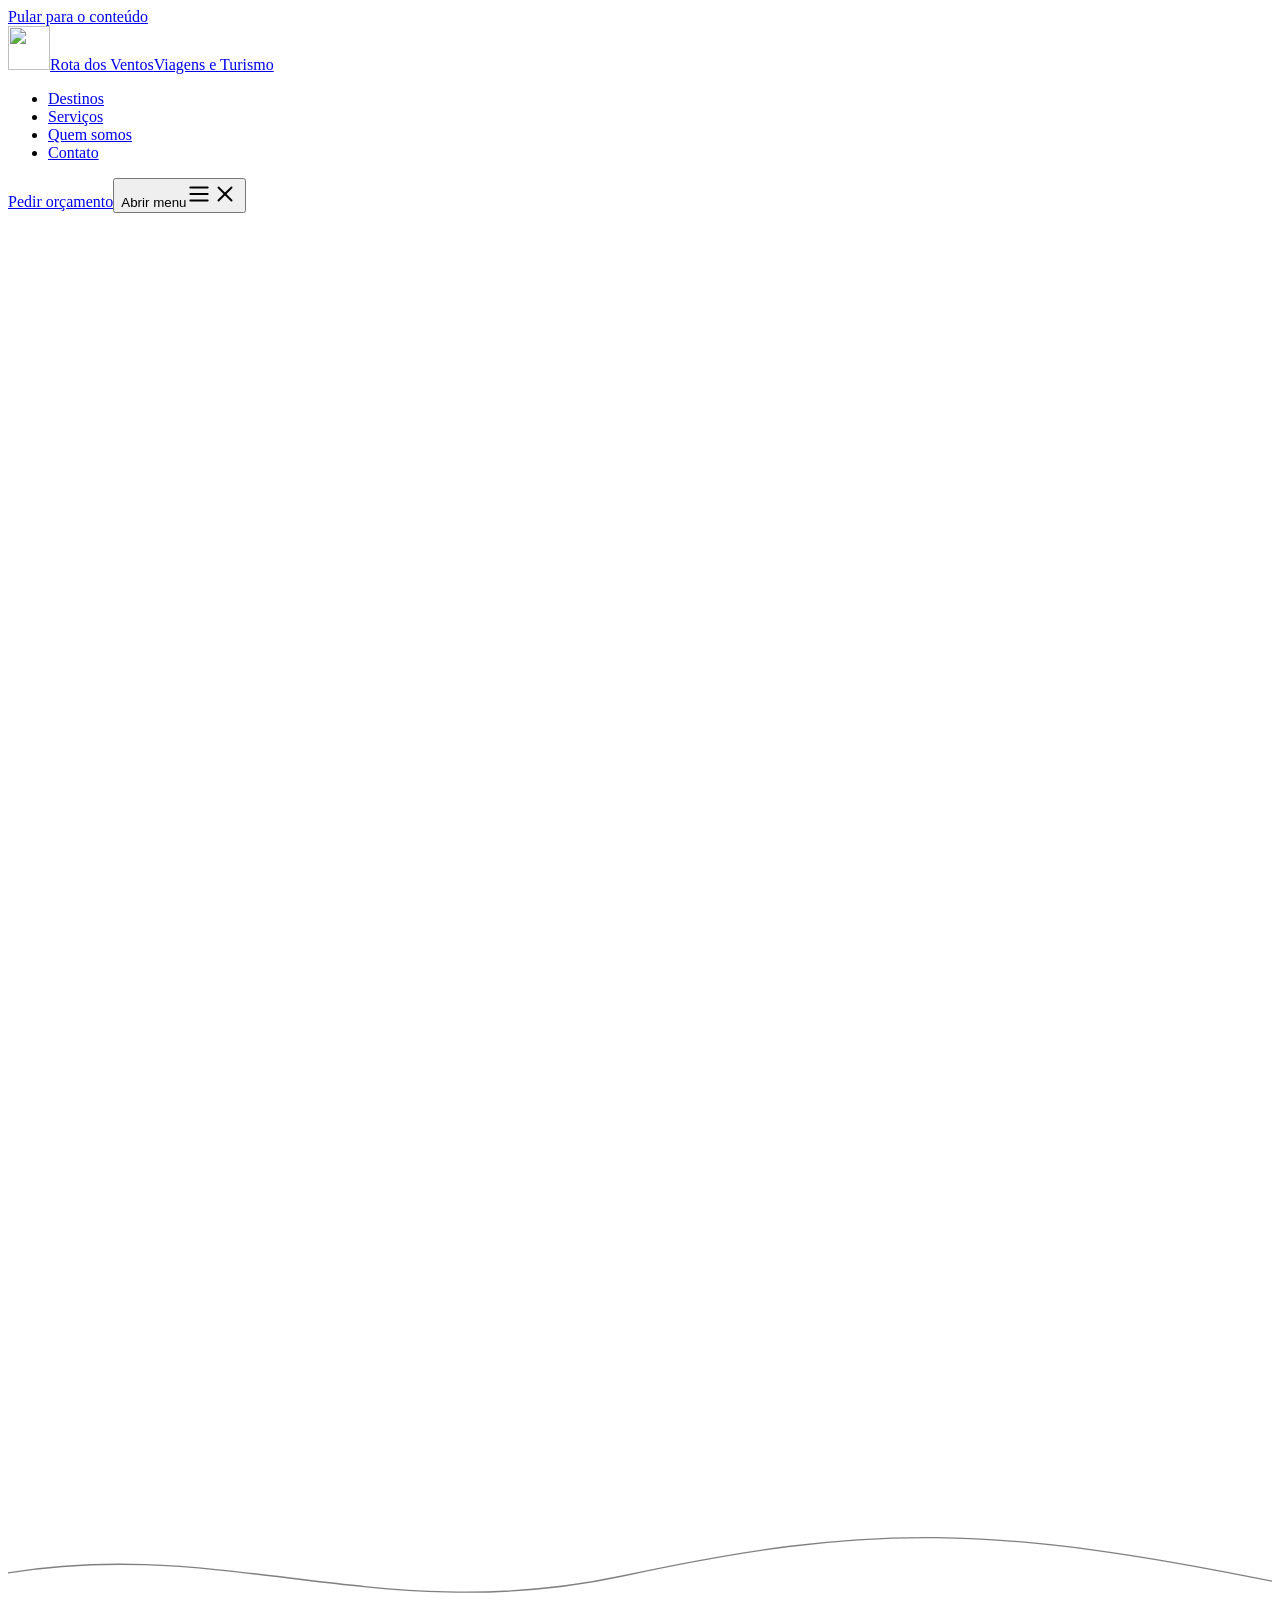
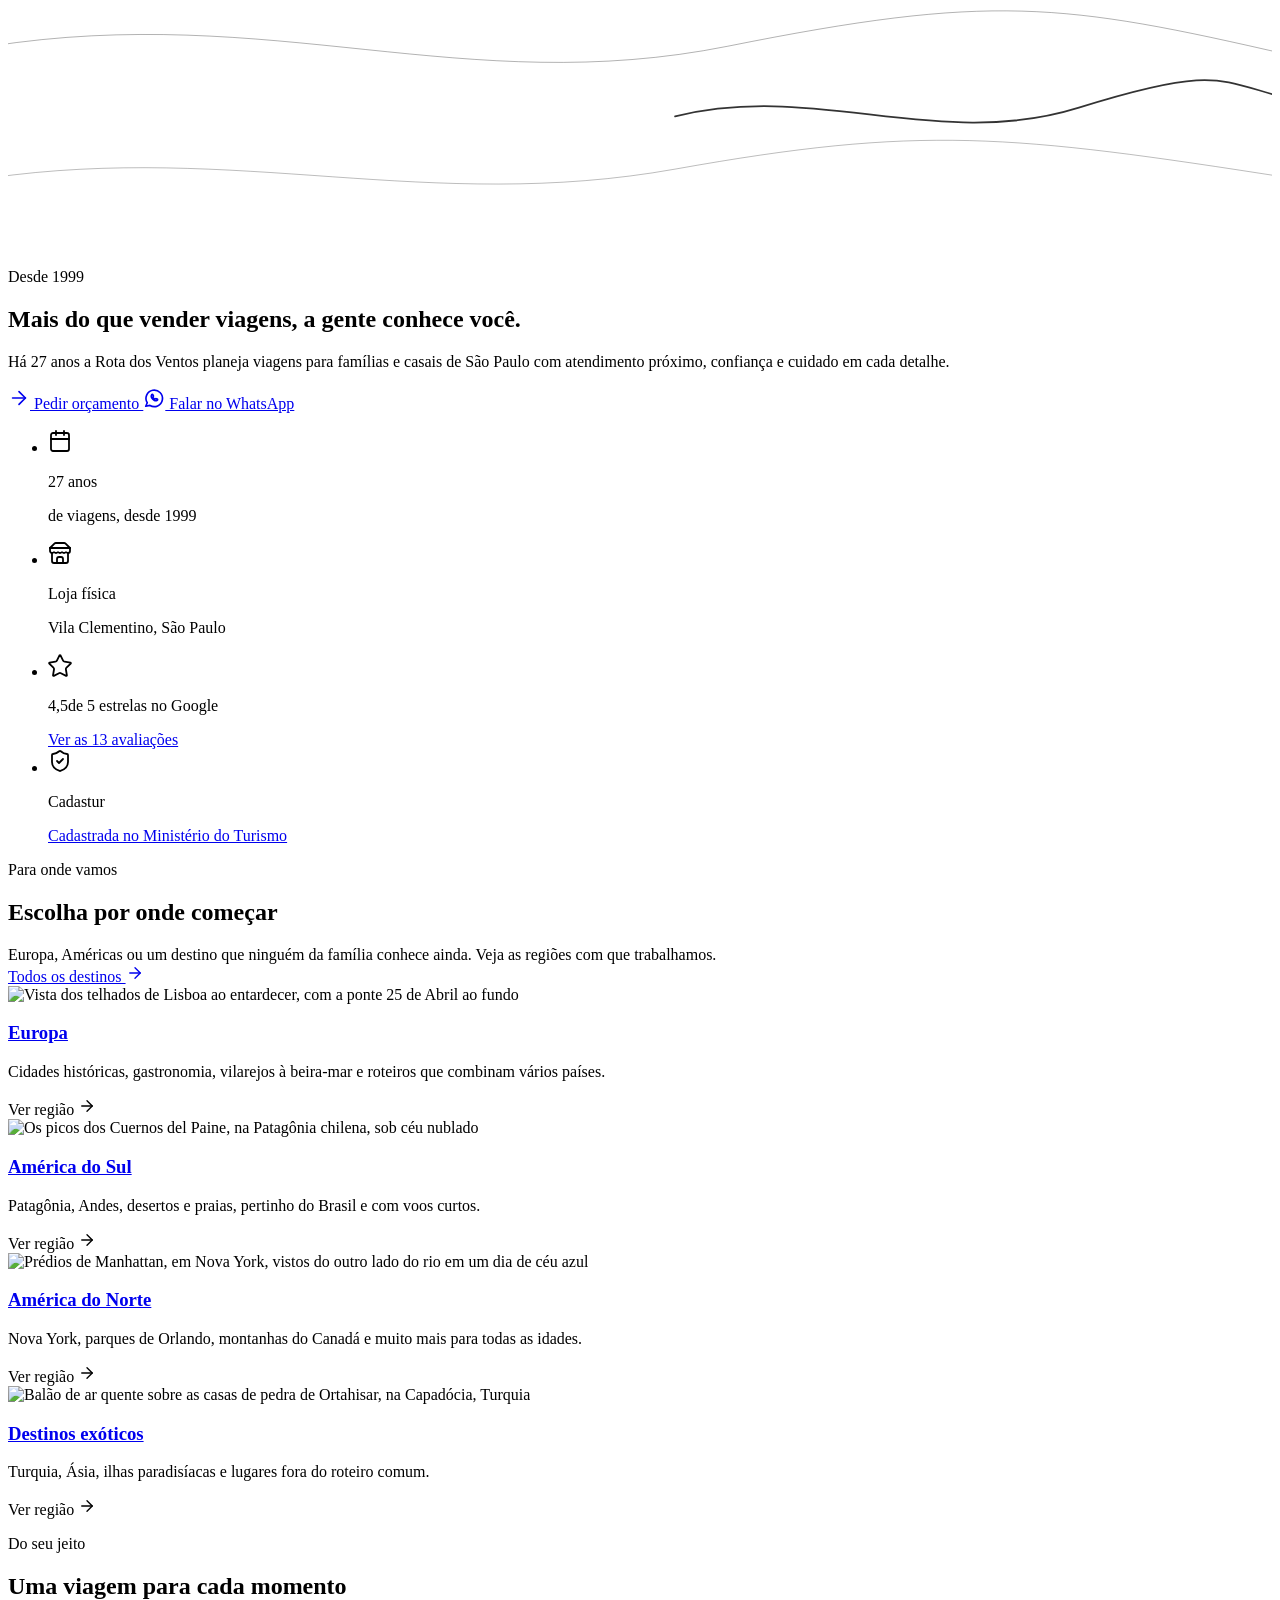
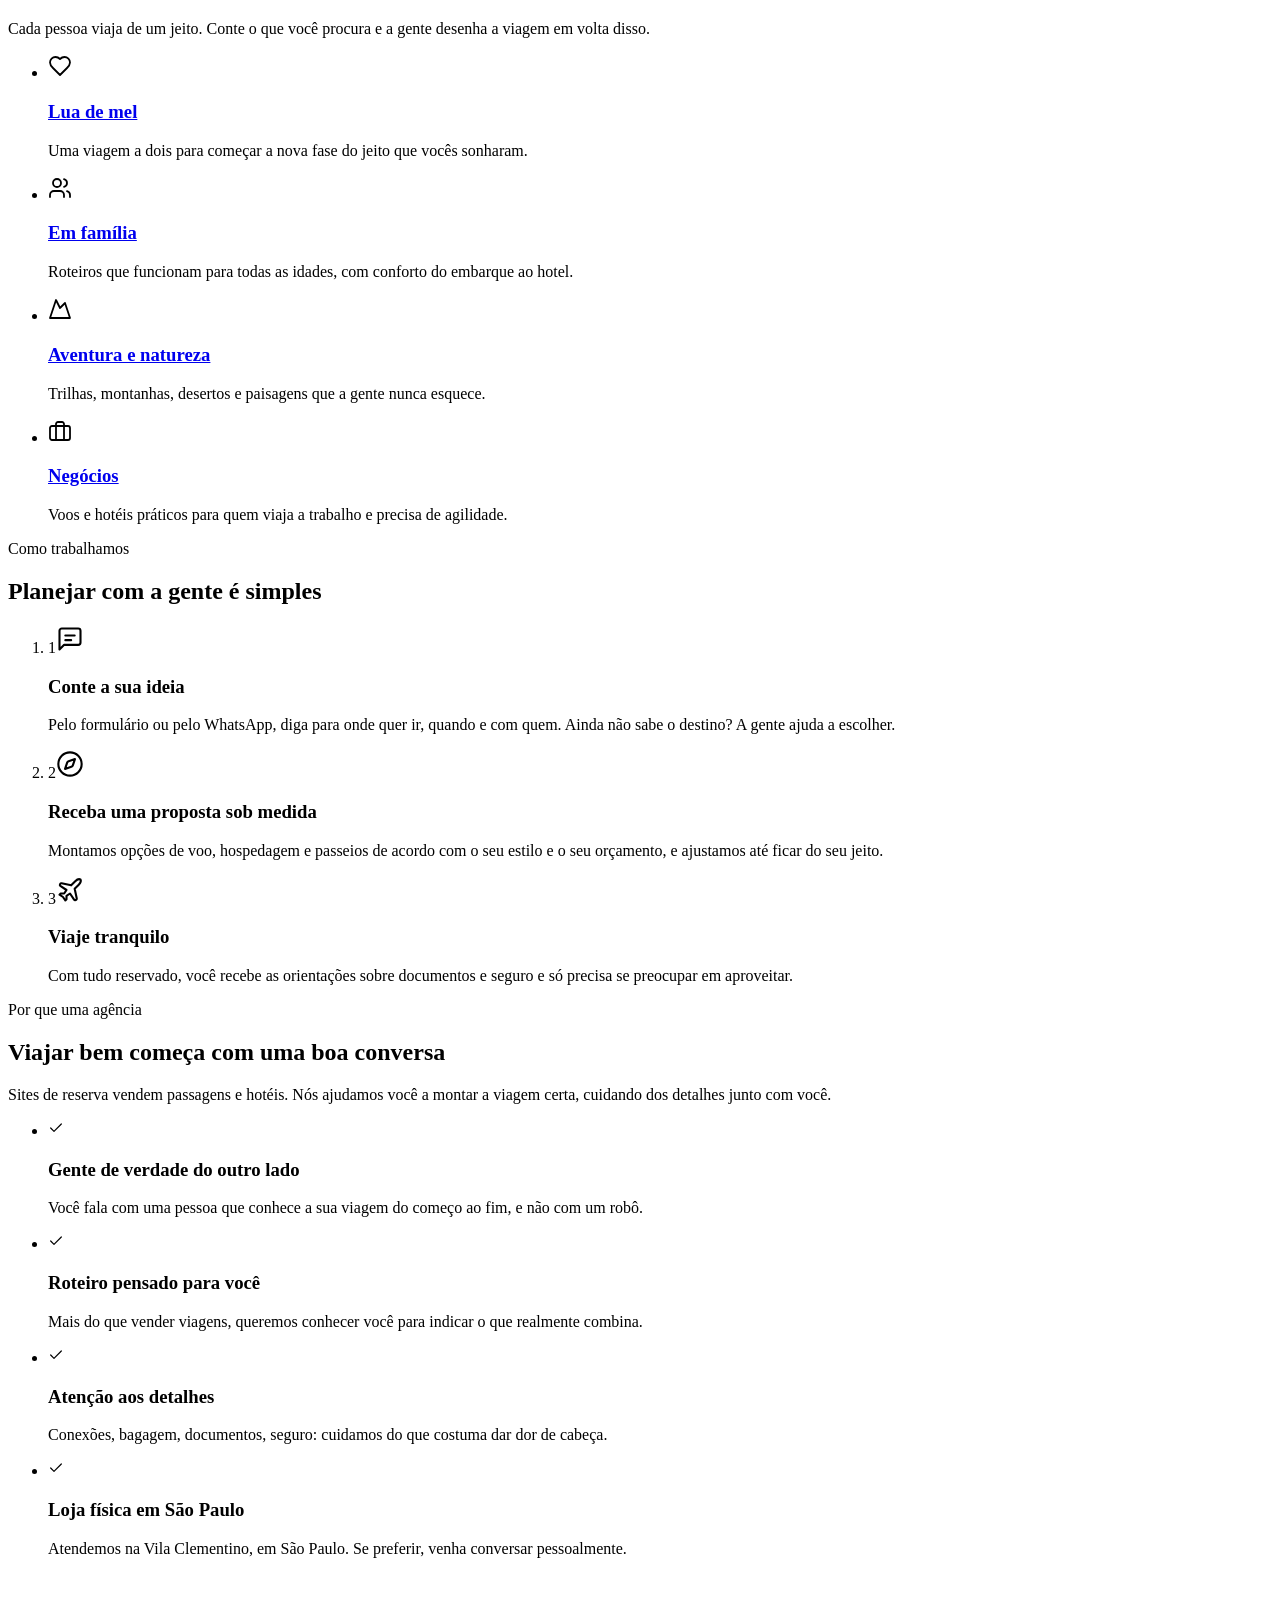
==== commit af602f1c: "Atualiza prévia: Cadastur, fotos da loja, logo oficial, horário" ====
--- a/index.html
+++ b/index.html
@@ -1,12 +1,12 @@
-<!DOCTYPE html><html lang="pt-BR"><head><meta name="robots" content="noindex, nofollow"><meta charset="utf-8"><meta name="viewport" content="width=device-width, initial-scale=1"><title>Rota dos Ventos Viagens e Turismo | Agência de viagens em São Paulo desde 1999</title><meta name="description" content="Agência de viagens na Vila Clementino, São Paulo. Há 27 anos montando viagens para Europa, Américas e destinos exóticos com atendimento próximo. Peça seu orçamento."><link rel="canonical" href="https://rotadosventos.com.br/"><link rel="icon" href="/rota-dos-ventos-previa/favicon.svg" type="image/svg+xml"><meta name="theme-color" content="#0F2D4A"><meta property="og:type" content="website"><meta property="og:locale" content="pt_BR"><meta property="og:site_name" content="Rota dos Ventos Viagens e Turismo"><meta property="og:title" content="Rota dos Ventos Viagens e Turismo | Agência de viagens em São Paulo desde 1999"><meta property="og:description" content="Agência de viagens na Vila Clementino, São Paulo. Há 27 anos montando viagens para Europa, Américas e destinos exóticos com atendimento próximo. Peça seu orçamento."><meta property="og:url" content="https://rotadosventos.com.br/"><meta property="og:image" content="https://rotadosventos.com.br/_astro/hero-vernazza.DZvQB-81_6NUjb.jpg"><meta property="og:image:width" content="1200"><meta property="og:image:height" content="630"><meta name="twitter:card" content="summary_large_image"><link rel="stylesheet" href="/rota-dos-ventos-previa/_astro/Base.pQwsAV1z.css"><style>article[data-astro-cid-a3zgi2dw]:has(a:focus-visible){outline:3px solid var(--color-sun);outline-offset:3px}
+<!DOCTYPE html><html lang="pt-BR"><head><meta name="robots" content="noindex, nofollow"><meta charset="utf-8"><meta name="viewport" content="width=device-width, initial-scale=1"><title>Rota dos Ventos Viagens e Turismo | Agência de viagens em São Paulo desde 1999</title><meta name="description" content="Agência de viagens na Vila Clementino, São Paulo. Há 27 anos montando viagens para Europa, Américas e destinos exóticos com atendimento próximo. Peça seu orçamento."><link rel="canonical" href="https://rotadosventos.com.br/"><link rel="icon" href="/rota-dos-ventos-previa/favicon.svg" type="image/svg+xml"><meta name="theme-color" content="#0F2D4A"><meta property="og:type" content="website"><meta property="og:locale" content="pt_BR"><meta property="og:site_name" content="Rota dos Ventos Viagens e Turismo"><meta property="og:title" content="Rota dos Ventos Viagens e Turismo | Agência de viagens em São Paulo desde 1999"><meta property="og:description" content="Agência de viagens na Vila Clementino, São Paulo. Há 27 anos montando viagens para Europa, Américas e destinos exóticos com atendimento próximo. Peça seu orçamento."><meta property="og:url" content="https://rotadosventos.com.br/"><meta property="og:image" content="https://rotadosventos.com.br/_astro/hero-vernazza.DZvQB-81_6NUjb.jpg"><meta property="og:image:width" content="1200"><meta property="og:image:height" content="630"><meta name="twitter:card" content="summary_large_image"><link rel="stylesheet" href="/rota-dos-ventos-previa/_astro/Base.Blt3_Dse.css"><style>article[data-astro-cid-a3zgi2dw]:has(a:focus-visible){outline:3px solid var(--color-sun);outline-offset:3px}
 .vento[data-astro-cid-lcdefpme]{stroke-dasharray:1;stroke-dashoffset:0;animation:var(--animate-vento)}@media (prefers-reduced-motion:reduce){.vento[data-astro-cid-lcdefpme]{animation:none}}
-</style></head><body class="flex min-h-dvh flex-col"><a href="#conteudo" class="bg-sun text-navy sr-only z-50 rounded-full px-5 py-3 font-semibold focus:not-sr-only focus:fixed focus:top-3 focus:left-3">Pular para o conteúdo</a><header class="bg-navy sticky top-0 z-40 text-white" data-cabecalho><div class="mx-auto flex h-[72px] max-w-7xl items-center justify-between gap-4 px-4 sm:px-6 lg:px-8"><a href="/rota-dos-ventos-previa/" class="rounded-md" aria-label="Rota dos Ventos Viagens e Turismo, página inicial"><span class="inline-flex items-center gap-2.5"><svg viewBox="0 0 442 457" width="42" height="43" aria-hidden="true" focusable="false" class="text-marca shrink-0"><path fill="currentColor" fill-rule="evenodd" d="M 11.9 6.3 C -2.3 15.8,3.6 37,20.5 37 C 23 37,26.1 36.5,27.2 35.9 C 29.1 34.9,30.5 36,41.8 47.6 C 48.7 54.7,73.4 79.9,96.9 103.5 C 138.5 145.6,175.1 183.1,223.5 233.5 C 262.9 274.5,269.7 281.6,289 302.4 C 299.2 313.4,318.1 333.6,331 347.4 C 360.7 379.2,374.1 393.7,391.1 412.5 L 404.7 427.5 403.2 431 C 395.9 448.9,420 462.7,431.7 447.3 C 435.4 442.5,435.7 432.8,432.4 428.3 C 428.1 422.6,424.2 420.8,416.5 421.2 L 409.5 421.5 397 407.5 C 390.1 399.8,380.2 388.6,375 382.5 C 361.9 367.5,336 339.1,309.1 310.5 C 296.7 297.3,279.1 278.7,270 269 C 261 259.4,242.3 239.8,228.5 225.5 C 214.8 211.2,192.2 187.6,178.3 173 C 152.4 145.6,108.5 101.8,61.7 56.4 L 34.8 30.3 36.4 25.6 C 41.3 11.3,24.3 -2.1,11.9 6.3 M 206 29.5 C 167.4 34.8,127.7 52.3,100.8 76 L 94.8 81.3 99.6 86.1 L 104.3 90.8 111.4 85.5 C 115.3 82.6,121.2 78.7,124.5 76.9 L 130.5 73.6 128 77 C 126.6 78.9,122.3 84,118.3 88.3 C 110.2 96.9,110.1 97.2,113.2 99.4 C 115.2 100.8,115.6 100.7,119.3 98 C 124.4 94.3,125.4 95,121.2 99.3 C 117 103.6,116.9 103.5,124.9 111.4 L 131.8 118.2 141.1 112 C 159 100.3,182.8 89.8,200.4 86 C 205.4 84.9,210.5 83.8,211.8 83.5 C 213 83.2,214 83.4,214 84 C 214 84.5,213.4 85,212.7 85 C 212 85,210.6 85.6,209.6 86.3 C 208 87.5,208.9 87.5,215.1 86.7 C 261.9 80.9,319.4 107.2,348.5 148 C 351.8 152.6,357.3 161.8,360.7 168.4 C 364.1 175.1,366.9 180.2,367 179.9 C 367.3 174.8,354.1 147.6,346.3 137.3 C 338.5 126.9,329 116.3,326.3 115 C 324.8 114.2,321.7 112.2,319.5 110.5 C 317.3 108.7,313.5 106.2,311 104.7 C 308.5 103.3,305.9 101.2,305.2 100 C 303.8 97.8,304.9 97.8,312.8 100.2 C 314.6 100.7,316.4 101,316.6 100.7 C 317.5 99.8,308.5 93.9,300.3 89.9 C 249.3 65.5,190.8 69.8,138 102 C 133.3 104.9,129.2 107.4,128.8 107.7 C 126.2 109.2,128.9 105.2,134.6 99.1 C 149.2 83.3,172.7 68.7,195.7 61 C 211.3 55.8,221 54.7,243.3 55.3 C 260.8 55.8,261.8 55.9,269.3 58.9 C 301.2 71.7,325.8 92.2,350.7 126.8 C 365.5 147.4,375.8 173.8,379.4 199.9 L 380.6 208.5 381.3 199 C 384.4 158.6,369.2 119.1,338.6 88.4 C 316.7 66.5,290.1 52.4,261.1 47.6 C 250.1 45.7,224 45.4,222.3 47.1 C 221.7 47.7,215.2 49,207.9 50 C 183.2 53.5,170.4 57.1,150.2 66.6 C 136.9 72.9,136.9 72.4,150.3 62.4 C 195.8 28.3,264 28.6,336.9 63.1 C 343.7 66.4,349.5 68.8,349.7 68.6 C 350.2 68.1,338.2 59.3,329.9 54.1 C 296.7 33.4,248.3 23.7,206 29.5 M 359.7 82.6 C 360.9 84.3,362.7 86.3,363.6 87.1 C 373 94.9,392.5 123,402.1 142.5 C 414.7 168.4,419 184.5,419.7 209.6 C 420.3 228.7,418.8 237,417.7 221 C 416.9 210,413.9 195.1,410.4 184.4 C 407.6 175.6,397.2 153.9,394 150 L 392 147.5 393.1 150.5 C 407.6 189.4,411.2 211.1,407.5 238 C 403.2 269.8,384.1 305.3,358.8 328.4 C 349.9 336.5,348 336.9,355.1 329.2 C 384.6 297.1,399.9 245,391.9 204 L 390.6 197.5 389.8 203.5 C 384.4 242.2,371.4 269.3,345.2 296 L 335.9 305.5 340.1 299.1 C 352.7 280,359.3 258.1,359.3 236 C 359.3 227.7,358.9 220.4,358.2 219 C 357.2 216.7,357.1 217,357.1 221.5 C 356.7 250,343.6 282.1,324.2 302.2 L 315.6 311.1 319.6 315 L 323.5 319 332.6 313.6 C 344.2 306.9,353.7 299.3,362.3 290 C 366 286,369 283.1,369 283.5 C 369 285.8,349.8 315.5,342 325.2 C 337.4 330.9,336.2 333.8,338.8 333.3 C 339.3 333.2,339.7 333.7,339.6 334.4 C 339.4 336.4,348.8 347,350.7 347 C 353.7 347,364.1 340.6,372.7 333.4 C 396.5 313.5,414.2 284.8,423.5 251 C 426.2 241.1,426.6 242.8,424.5 255.5 C 421.5 273.8,413.7 297.1,404.4 315 C 396.6 330.2,379.6 355.2,378.8 352.8 C 378.3 351.5,366 362.5,366 364.2 C 366 365.7,373.3 374,374.7 374 C 376.2 374,391.8 356.7,399.2 346.8 C 423.5 314.5,436.3 278.9,438.5 237.5 C 441.9 177.2,408.8 110.3,361.5 81.9 L 357.5 79.6 359.7 82.6 M 73 104.1 C 24.9 162.4,12.5 232.2,38.6 298 C 83.3 410.6,212.1 461.6,321.5 410.1 C 332.7 404.8,350.6 393.9,356.2 388.8 L 360 385.5 355.7 380.7 L 351.4 375.9 345.9 377.9 C 338.7 380.6,336 382.6,337.9 383.9 C 341.2 386.1,314.6 401.1,290 410.8 C 271.4 418.2,244.2 424,229 424 C 221.7 424,221.1 422.4,228.1 421.6 C 238.3 420.6,236.9 419.4,224.8 418.7 C 154.6 414.9,76.3 360.9,62.3 306.9 C 61.4 303.1,60.2 300,59.8 300 C 58.5 300,58.9 302.8,61.5 314 C 62.8 319.7,63.8 324.6,63.6 324.8 C 63 325.4,57 314,54.6 307.6 C 51.2 298.5,44.3 270.5,42.5 258 C 35 207.4,49.9 155.1,83.9 112.7 L 91 103.9 86.8 99.4 C 84.6 97,82.2 95,81.6 95 C 81 95,77.1 99.1,73 104.1 M 206.7 98.5 C 187.3 102.2,175.7 108,155 124.4 C 144.9 132.4,145.4 131.8,146.8 133.2 C 147.7 134.1,149.6 133.3,154.8 129.8 C 167.3 121.4,182.7 114.8,190.5 114.5 C 193.2 114.3,199.3 113,204 111.6 C 218.6 107.1,239.4 107.1,252.3 111.6 C 260.5 114.5,287.2 132.1,285.7 133.6 C 285.4 133.9,282.6 132.8,279.3 131.2 C 264.2 123.5,245.2 120,219.5 120 C 199.4 120.1,191.4 121.2,176.6 125.9 C 166.5 129.1,151 135.8,151 136.9 C 151 137.2,152.6 139.2,154.4 141.2 L 157.9 145 166.5 140.5 C 177.7 134.7,179.5 134.8,172.3 140.9 C 162.2 149.3,162.1 149.5,165.7 153.1 L 168.7 156.2 173.5 152.5 C 195.1 136,230.9 129.6,257.5 137.5 C 274.2 142.4,279.2 146,295.7 164.9 C 319.7 192.3,322.5 229.5,303 261 C 301.5 263.4,303.1 262.2,308.2 257 C 316 249,322.1 238.8,326.5 226.2 C 328.7 220,328.9 219.8,328.9 223.1 C 329.1 232.6,322.8 249.6,316.4 256.5 C 314.5 258.7,310.5 264.1,307.6 268.5 C 304.7 272.9,300.1 278.9,297.5 281.8 L 292.7 287.2 296.7 291.2 L 300.7 295.2 308.4 287.4 C 325 270.6,333.9 252,336.2 229.3 C 337.5 217.5,337.2 214.5,333 194.5 C 327.3 166.9,315.6 146.4,295.6 129.2 C 289.8 124.2,290.1 124,297.2 128.1 C 321.2 142.2,341.5 168.4,350.5 197 C 354.1 208.4,354.1 208.4,353.5 201 C 351.6 176.2,331.7 143.5,307.1 124.9 C 281.5 105.4,234.9 93.2,206.7 98.5 M 97.8 114.8 C 94.2 118.8,81.7 139,77.6 147.4 C 71.6 159.8,63.9 184.3,68 178 C 69.4 175.9,69.3 178,67.6 191.8 C 66.3 202.1,63.5 212.7,61.8 214 C 57.5 217.3,55.4 249.3,58.5 265.4 C 61.9 282.9,70.3 303.1,81.3 319.6 C 86.6 327.5,99 342,103.4 345.4 C 106.7 347.9,106.7 347.8,101 337.7 C 95.1 327.3,91.6 318.9,96.1 326 C 110.7 349.1,113.1 352.2,130.4 370.1 C 138.1 378,144.1 383.4,145.4 383.5 C 146.6 383.7,152.8 386.3,159.1 389.3 C 171.7 395.5,188.5 401.5,203 405.1 C 215.7 408.2,251 408.6,265.5 405.7 C 290.5 400.8,310.6 390.3,334.4 369.8 C 337.4 367.3,333.3 368.5,327.4 371.9 C 294.3 391,248 400.1,214.9 394.1 C 177.7 387.4,144 367.3,127.7 342.2 C 122.6 334.3,119.2 331,120.5 335 C 120.9 336.4,121.9 338.7,122.6 340.2 C 128.4 351.5,107.8 331.7,95.1 313.7 C 79.7 292,71.5 269.7,70.4 246.5 L 69.9 235.5 72.5 245 C 73.9 250.2,76.6 257.9,78.4 262 C 83.5 273.8,102.2 302.6,99 293.7 C 98.5 292.2,97.4 289.7,96.6 288.2 C 93.5 282.3,88 264.5,86 254.3 C 80.6 226.4,83.2 197.8,93.7 170.6 C 95.6 165.8,96.9 161.6,96.7 161.3 C 96.2 160.8,90.6 169.3,86 177.5 C 81.6 185.4,76.6 192.4,76.2 191.2 C 75.3 188.3,87.3 161.6,93.2 153.5 C 94.8 151.3,100.3 145.2,105.5 139.9 C 114.5 130.8,116.8 127,113.6 127 C 112.8 127,110.7 128.2,108.9 129.7 L 105.7 132.4 107 130 C 107.7 128.6,108.9 126.7,109.8 125.8 C 111.2 124.2,110.8 123.6,105.6 118.5 C 98.9 112.1,99.7 112.5,97.8 114.8 M 123.3 150.4 C 104.1 171.5,92.8 206.6,96 235.9 C 97.5 250.1,98.6 251.2,99.3 239.3 C 101 212.1,115.8 178.5,134.7 158.9 L 140.1 153.3 135.7 148.6 C 133.2 146.1,130.8 144,130.2 144 C 129.6 144,126.6 146.9,123.3 150.4 M 218.8 151 C 207.9 152.7,194.7 159.2,185.7 167.1 L 181.9 170.5 186.4 174.9 L 190.9 179.3 195.3 175.3 C 218.6 153.8,254.3 155,277 177.9 C 300.4 201.4,301.6 239.6,279.7 262.7 L 274.6 268.1 277.7 271.1 L 280.7 274.2 287.1 267.8 C 300.7 254.1,305.5 241.7,305.5 220.5 C 305.5 204.1,303.9 198.2,296.1 185.3 C 293.5 181,290.3 175.2,289 172.5 C 284.8 163.7,271.5 152.3,263.1 150.3 C 261.3 149.9,262.5 151.3,267.2 154.9 C 275.2 161,275.7 161.9,269.2 158.7 C 259.7 153.9,251.8 151.7,242.5 151.3 C 237.6 151.1,231.5 150.8,229 150.6 C 226.5 150.3,221.9 150.5,218.8 151 M 143.3 168.9 C 137.2 177.3,130.4 192,127.3 203.5 C 123.8 217,123.5 242.7,126.8 255.5 C 129 264.1,129 265.8,126.7 261.3 C 122.7 253.6,119.7 242.2,119.2 233.2 C 118.6 222.5,117.5 220.5,116.4 228.6 C 114.5 243.8,118.1 264.4,125.1 278.3 C 133.3 294.6,151.8 316.7,162.9 323.4 C 172 329,171.7 327.8,161.8 318 C 153.1 309.5,150.6 305.5,156.7 309.8 C 172.2 320.8,189.9 324.9,212.9 322.9 C 221.5 322.2,231 321.6,234 321.8 C 240.3 322,252.9 319.9,262.7 316.9 C 270.6 314.4,286 307.2,286 305.9 C 286 305.4,284.5 303.3,282.6 301.3 L 279.3 297.6 272.9 301.6 C 265.2 306.4,259.9 308.7,254.5 309.5 L 250.5 310.1 254.8 307.4 C 260.2 304.1,259.7 303.6,252.4 304.9 C 232.2 308.7,208.1 302.4,188.5 288.3 C 181.4 283.2,180.7 281.8,186.7 284.8 C 196.8 289.9,200.5 290.5,219.6 290.3 C 238.8 290,248 288.7,258.2 284.7 C 264.9 282.2,264.9 282.2,261.2 278.7 L 258.5 276.1 252 278.1 C 242.8 281.1,227 281,217.8 278.1 C 187.4 268.4,169.4 232.6,179.8 202.5 L 181.9 196.5 179.8 194.2 C 178.6 193,177.3 192,177 192 C 176.3 192,170.7 203.8,169.4 208 L 168.7 210.5 167.9 207.6 C 167 204.4,168 197.9,170.4 191.2 C 172.1 186.6,171.1 182.5,168.7 183.3 C 166.7 183.9,161.3 196,159.5 204.1 C 154.3 226.9,161.6 249.5,179.2 265.3 C 194.1 278.6,195.5 279.9,194.9 280.5 C 194.5 280.8,189.2 278.5,183.1 275.4 C 169.4 268.5,164.2 263.1,156.9 248.5 C 152.2 239.2,151.9 238.8,152.5 243 C 154.4 256.4,162.5 274.3,172.4 286.7 C 181.5 298.1,195.5 307.8,209.8 312.4 C 219 315.5,216.3 315.6,198.5 312.8 C 186 310.9,172.6 305,162.6 297.1 C 145.9 283.8,133.5 250,135.5 223.2 C 136.5 209.5,137.5 206.8,138.4 215.5 C 139.5 226.5,144.9 242.7,149.3 248.5 C 150.7 250.3,150.7 250,149.5 245.2 C 144.2 224.7,146.8 198.1,156 178.8 L 159.1 172.2 154.3 167.6 C 151.7 165.1,149 163,148.5 163.1 C 148 163.1,145.6 165.7,143.3 168.9 M 101.5 270.5 C 106.6 300.5,123.1 327,151.4 350.7 C 156.4 354.9,162.1 359.8,164 361.6 C 171.6 368.7,190.1 377.3,205.9 381.2 C 227.2 386.5,268.2 381.7,281.4 372.5 C 283.9 370.7,283.9 370.7,271.5 372.5 C 259.8 374.2,255.7 374.4,258 373.1 C 258.8 372.6,261.3 372,263.5 371.6 C 273.8 369.9,302.5 362.6,309.3 359.9 C 322.2 354.8,317.8 359.8,302.6 367.6 C 284.5 376.8,285.4 378.5,304.5 371.3 C 317.1 366.5,335 358.7,335 358 C 335 357.7,331.2 353.7,326.6 349.1 C 320.1 342.6,317.8 340.9,316.8 341.7 C 314.7 343.4,298.1 352,296.9 352 C 296.3 352,298 350.3,300.7 348.1 C 309.9 340.7,313.3 336.5,312.1 334.1 C 310.6 331.4,308.8 331.4,305.3 334.3 C 272.5 361.5,233.5 366.6,190.6 349.3 C 180.6 345.3,170.9 339.7,164 334 C 154.3 326.1,156.2 330,167.2 340.6 C 184.5 357.4,203.4 366.6,228 370.5 C 243.1 372.9,243.1 373,226.5 372.5 C 203.3 372,185.6 366.2,168.8 353.8 C 159.6 346.9,139.3 329.2,133 322.4 C 123.2 311.9,111.4 292,105.4 276 C 102.1 267,100.6 264.9,101.5 270.5 M 347.5 320.1 C 347 321.5,347.3 322.6,348.1 323.1 C 350.2 324.4,350.7 324.2,352.5 321.8 C 353.9 319.7,353.9 319.5,352.3 318.8 C 349.2 317.6,348.2 317.9,347.5 320.1 M 292 325.2 C 266.5 337,232.7 342.6,210.2 338.6 C 205.2 337.7,199.8 337,198.2 337 C 196.7 337,193.1 336.1,190.2 335 C 179.5 330.9,177.1 333,186.9 338 C 207.5 348.3,242.8 351.4,268 345 C 279.3 342.1,304.2 332.2,306.9 329.4 C 307.6 328.8,300.8 322,299.6 322.1 C 299 322.1,295.6 323.5,292 325.2 M 247.8 361.9 C 238.1 362.6,237.5 362.9,239.3 365.4 C 241.9 368.9,258.1 366.4,258.1 362.5 C 258.2 361.2,257.9 361.2,247.8 361.9"></path></svg><span class="flex flex-col leading-none whitespace-nowrap"><span class="font-display text-[1.35rem] tracking-tight">Rota dos Ventos</span><span class="font-display mt-1 text-[0.82rem] opacity-85">Viagens e Turismo</span></span></span></a><nav aria-label="Menu principal" class="hidden lg:block"><ul class="flex items-center gap-1"><li><a href="/rota-dos-ventos-previa/destinos" class="aria-[current=page]:text-sun rounded-full px-4 py-2 font-medium text-white/90 transition-colors hover:bg-white/10 hover:text-white">Destinos</a></li><li><a href="/rota-dos-ventos-previa/servicos" class="aria-[current=page]:text-sun rounded-full px-4 py-2 font-medium text-white/90 transition-colors hover:bg-white/10 hover:text-white">Serviços</a></li><li><a href="/rota-dos-ventos-previa/quem-somos" class="aria-[current=page]:text-sun rounded-full px-4 py-2 font-medium text-white/90 transition-colors hover:bg-white/10 hover:text-white">Quem somos</a></li><li><a href="/rota-dos-ventos-previa/contato" class="aria-[current=page]:text-sun rounded-full px-4 py-2 font-medium text-white/90 transition-colors hover:bg-white/10 hover:text-white">Contato</a></li></ul></nav><div class="flex items-center gap-2"><span class="hidden sm:block"><a href="/rota-dos-ventos-previa/orcamento" class="inline-flex min-h-12 items-center justify-center gap-2 rounded-full font-semibold transition-colors duration-150 px-6 py-3 text-base bg-sun text-navy hover:bg-sun-strong">Pedir orçamento</a></span><button type="button" class="group inline-flex size-12 items-center justify-center rounded-full hover:bg-white/10 lg:hidden" aria-expanded="false" aria-controls="menu-celular" data-abrir-menu><span class="sr-only" data-rotulo-menu>Abrir menu</span><svg xmlns="http://www.w3.org/2000/svg" viewBox="0 0 24 24" width="26" height="26" fill="none" stroke="currentColor" stroke-width="1.8" stroke-linecap="round" stroke-linejoin="round" class="shrink-0 block group-aria-expanded:hidden" aria-hidden="true" focusable="false"><path d="M4 6h16"/><path d="M4 12h16"/><path d="M4 18h16"/></svg><svg xmlns="http://www.w3.org/2000/svg" viewBox="0 0 24 24" width="26" height="26" fill="none" stroke="currentColor" stroke-width="1.8" stroke-linecap="round" stroke-linejoin="round" class="shrink-0 hidden group-aria-expanded:block" aria-hidden="true" focusable="false"><path d="M18 6 6 18"/><path d="m6 6 12 12"/></svg></button></div></div><nav id="menu-celular" aria-label="Menu principal" class="border-t border-white/10 lg:hidden" hidden data-menu-celular><ul class="mx-auto flex max-w-7xl flex-col px-4 py-3 sm:px-6"><li><a href="/rota-dos-ventos-previa/destinos" class="aria-[current=page]:text-sun flex min-h-12 items-center rounded-lg px-3 text-lg font-medium hover:bg-white/10">Destinos</a></li><li><a href="/rota-dos-ventos-previa/servicos" class="aria-[current=page]:text-sun flex min-h-12 items-center rounded-lg px-3 text-lg font-medium hover:bg-white/10">Serviços</a></li><li><a href="/rota-dos-ventos-previa/quem-somos" class="aria-[current=page]:text-sun flex min-h-12 items-center rounded-lg px-3 text-lg font-medium hover:bg-white/10">Quem somos</a></li><li><a href="/rota-dos-ventos-previa/contato" class="aria-[current=page]:text-sun flex min-h-12 items-center rounded-lg px-3 text-lg font-medium hover:bg-white/10">Contato</a></li><li class="mt-2 pb-2 sm:hidden"><a href="/rota-dos-ventos-previa/orcamento" class="inline-flex min-h-12 items-center justify-center gap-2 rounded-full font-semibold transition-colors duration-150 px-6 py-3 text-base bg-sun text-navy hover:bg-sun-strong w-full">
+</style></head><body class="flex min-h-dvh flex-col"><a href="#conteudo" class="bg-sun text-navy sr-only z-50 rounded-full px-5 py-3 font-semibold focus:not-sr-only focus:fixed focus:top-3 focus:left-3">Pular para o conteúdo</a><header class="bg-navy sticky top-0 z-40 text-white" data-cabecalho><div class="mx-auto flex h-[72px] max-w-7xl items-center justify-between gap-4 px-4 sm:px-6 lg:px-8"><a href="/rota-dos-ventos-previa/" class="rounded-md" aria-label="Rota dos Ventos Viagens e Turismo, página inicial"><span class="inline-flex items-center gap-2.5"><img src="/rota-dos-ventos-previa/simbolo.svg" alt="" width="42" height="44" class="shrink-0" decoding="async"><span class="flex flex-col leading-none whitespace-nowrap"><span class="font-display text-[1.35rem] tracking-tight">Rota dos Ventos</span><span class="font-display mt-1 text-[0.82rem] opacity-85">Viagens e Turismo</span></span></span></a><nav aria-label="Menu principal" class="hidden lg:block"><ul class="flex items-center gap-1"><li><a href="/rota-dos-ventos-previa/destinos" class="aria-[current=page]:text-sun rounded-full px-4 py-2 font-medium text-white/90 transition-colors hover:bg-white/10 hover:text-white">Destinos</a></li><li><a href="/rota-dos-ventos-previa/servicos" class="aria-[current=page]:text-sun rounded-full px-4 py-2 font-medium text-white/90 transition-colors hover:bg-white/10 hover:text-white">Serviços</a></li><li><a href="/rota-dos-ventos-previa/quem-somos" class="aria-[current=page]:text-sun rounded-full px-4 py-2 font-medium text-white/90 transition-colors hover:bg-white/10 hover:text-white">Quem somos</a></li><li><a href="/rota-dos-ventos-previa/contato" class="aria-[current=page]:text-sun rounded-full px-4 py-2 font-medium text-white/90 transition-colors hover:bg-white/10 hover:text-white">Contato</a></li></ul></nav><div class="flex items-center gap-2"><span class="hidden sm:block"><a href="/rota-dos-ventos-previa/orcamento" class="inline-flex min-h-12 items-center justify-center gap-2 rounded-full font-semibold transition-colors duration-150 px-6 py-3 text-base bg-sun text-navy hover:bg-sun-strong">Pedir orçamento</a></span><button type="button" class="group inline-flex size-12 items-center justify-center rounded-full hover:bg-white/10 lg:hidden" aria-expanded="false" aria-controls="menu-celular" data-abrir-menu><span class="sr-only" data-rotulo-menu>Abrir menu</span><svg xmlns="http://www.w3.org/2000/svg" viewBox="0 0 24 24" width="26" height="26" fill="none" stroke="currentColor" stroke-width="1.8" stroke-linecap="round" stroke-linejoin="round" class="shrink-0 block group-aria-expanded:hidden" aria-hidden="true" focusable="false"><path d="M4 6h16"/><path d="M4 12h16"/><path d="M4 18h16"/></svg><svg xmlns="http://www.w3.org/2000/svg" viewBox="0 0 24 24" width="26" height="26" fill="none" stroke="currentColor" stroke-width="1.8" stroke-linecap="round" stroke-linejoin="round" class="shrink-0 hidden group-aria-expanded:block" aria-hidden="true" focusable="false"><path d="M18 6 6 18"/><path d="m6 6 12 12"/></svg></button></div></div><nav id="menu-celular" aria-label="Menu principal" class="border-t border-white/10 lg:hidden" hidden data-menu-celular><ul class="mx-auto flex max-w-7xl flex-col px-4 py-3 sm:px-6"><li><a href="/rota-dos-ventos-previa/destinos" class="aria-[current=page]:text-sun flex min-h-12 items-center rounded-lg px-3 text-lg font-medium hover:bg-white/10">Destinos</a></li><li><a href="/rota-dos-ventos-previa/servicos" class="aria-[current=page]:text-sun flex min-h-12 items-center rounded-lg px-3 text-lg font-medium hover:bg-white/10">Serviços</a></li><li><a href="/rota-dos-ventos-previa/quem-somos" class="aria-[current=page]:text-sun flex min-h-12 items-center rounded-lg px-3 text-lg font-medium hover:bg-white/10">Quem somos</a></li><li><a href="/rota-dos-ventos-previa/contato" class="aria-[current=page]:text-sun flex min-h-12 items-center rounded-lg px-3 text-lg font-medium hover:bg-white/10">Contato</a></li><li class="mt-2 pb-2 sm:hidden"><a href="/rota-dos-ventos-previa/orcamento" class="inline-flex min-h-12 items-center justify-center gap-2 rounded-full font-semibold transition-colors duration-150 px-6 py-3 text-base bg-sun text-navy hover:bg-sun-strong w-full">
           Pedir orçamento
         </a></li></ul></nav></header><script type="module">globalThis.process??={},globalThis.process.env??={};var e=document.querySelector(`[data-abrir-menu]`),t=document.querySelector(`[data-menu-celular]`),n=document.querySelector(`[data-rotulo-menu]`);function r(r){e&&t&&(e.setAttribute(`aria-expanded`,String(r)),t.hidden=!r,n&&(n.textContent=r?`Fechar menu`:`Abrir menu`))}e?.addEventListener(`click`,()=>{r(e.getAttribute(`aria-expanded`)!==`true`)}),document.addEventListener(`keydown`,t=>{t.key===`Escape`&&e?.getAttribute(`aria-expanded`)===`true`&&(r(!1),e.focus())}),window.matchMedia(`(min-width: 1024px)`).addEventListener(`change`,e=>{e.matches&&r(!1)});</script><main id="conteudo" tabindex="-1" class="flex-1 focus:outline-none"><section class="bg-deep relative isolate overflow-hidden text-white" aria-labelledby="titulo-hero" data-astro-cid-lcdefpme><picture data-astro-cid-lcdefpme="true"><source srcset="/rota-dos-ventos-previa/_astro/hero-vernazza.DZvQB-81_Y23JA.avif 640w, /rota-dos-ventos-previa/_astro/hero-vernazza.DZvQB-81_Z1v6zfi.avif 960w, /rota-dos-ventos-previa/_astro/hero-vernazza.DZvQB-81_oNm2X.avif 1280w, /rota-dos-ventos-previa/_astro/hero-vernazza.DZvQB-81_2spKvE.avif 1920w" type="image/avif" sizes="100vw"><source srcset="/rota-dos-ventos-previa/_astro/hero-vernazza.DZvQB-81_Z1wwfey.webp 640w, /rota-dos-ventos-previa/_astro/hero-vernazza.DZvQB-81_13wfzu.webp 960w, /rota-dos-ventos-previa/_astro/hero-vernazza.DZvQB-81_Z1lD7eA.webp 1280w, /rota-dos-ventos-previa/_astro/hero-vernazza.DZvQB-81_Z1hxFdh.webp 1920w" type="image/webp" sizes="100vw"><img src="/rota-dos-ventos-previa/_astro/hero-vernazza.DZvQB-81_hA6mo.jpg" srcset="/rota-dos-ventos-previa/_astro/hero-vernazza.DZvQB-81_2uQml0.jpg 640w, /rota-dos-ventos-previa/_astro/hero-vernazza.DZvQB-81_HIl7.jpg 960w, /rota-dos-ventos-previa/_astro/hero-vernazza.DZvQB-81_1Nzvbg.jpg 1280w, /rota-dos-ventos-previa/_astro/hero-vernazza.DZvQB-81_hA6mo.jpg 1920w" alt sizes="100vw" loading="eager" fetchpriority="high" data-astro-cid-lcdefpme="true" decoding="async" width="1920" height="1280" class="absolute inset-0 -z-20 size-full object-cover object-[70%_center]"></picture><!-- 65% garante contraste AA do texto branco mesmo sobre o céu claro da foto --><div class="bg-deep/65 absolute inset-0 -z-10" aria-hidden="true" data-astro-cid-lcdefpme></div><!-- Linhas de vento: a única animação de destaque do site --><svg class="pointer-events-none absolute inset-x-0 bottom-0 -z-10 h-[26%] w-full text-white" viewBox="0 0 1440 400" preserveAspectRatio="none" aria-hidden="true" focusable="false" data-astro-cid-lcdefpme><g fill="none" stroke="currentColor" stroke-linecap="round" data-astro-cid-lcdefpme><path class="vento" pathLength="1" stroke-width="1.5" opacity="0.5" d="M-20 90 C 240 40, 420 150, 700 90 S 1120 30, 1460 100" data-astro-cid-lcdefpme></path><path class="vento" style="animation-delay:.25s" pathLength="1" stroke-width="1" opacity="0.35" d="M-20 170 C 300 120, 520 230, 820 170 S 1200 120, 1460 180" data-astro-cid-lcdefpme></path><path class="vento text-sun" style="animation-delay:.5s" pathLength="1" stroke="var(--color-sun)" stroke-width="2" opacity="0.8" d="M760 250 C 920 210, 1060 290, 1220 240 S 1380 210, 1460 230" data-astro-cid-lcdefpme></path><path class="vento" style="animation-delay:.7s" pathLength="1" stroke-width="1" opacity="0.3" d="M-20 320 C 260 280, 480 360, 760 310 S 1140 270, 1460 320" data-astro-cid-lcdefpme></path></g></svg><div class="mx-auto flex min-h-[calc(100svh-72px)] max-w-7xl flex-col justify-center px-4 py-20 sm:px-6 sm:py-24 lg:px-8" data-astro-cid-lcdefpme><p class="text-sun mb-5 inline-flex items-center gap-3 text-sm font-semibold tracking-[0.2em] uppercase" data-astro-cid-lcdefpme><span class="bg-sun h-px w-10" aria-hidden="true" data-astro-cid-lcdefpme></span>Desde 1999</p><h1 id="titulo-hero" class="max-w-4xl" data-astro-cid-lcdefpme>Mais do que vender viagens, a gente conhece você.</h1><p class="mt-6 max-w-2xl text-lg text-white/85 sm:text-xl" data-astro-cid-lcdefpme>Há 27 anos a Rota dos Ventos planeja viagens para famílias e casais de São Paulo com atendimento próximo, confiança e cuidado em cada detalhe.</p><div class="mt-10 flex flex-col gap-3 sm:flex-row" data-astro-cid-lcdefpme><a href="/rota-dos-ventos-previa/orcamento" class="inline-flex min-h-12 items-center justify-center gap-2 rounded-full font-semibold transition-colors duration-150 px-7 py-3.5 text-lg bg-sun text-navy hover:bg-sun-strong" data-astro-cid-lcdefpme="true"><svg xmlns="http://www.w3.org/2000/svg" viewBox="0 0 24 24" width="22" height="22" fill="none" stroke="currentColor" stroke-width="1.8" stroke-linecap="round" stroke-linejoin="round" class="shrink-0" aria-hidden="true" focusable="false"><path d="M5 12h14"/><path d="m12 5 7 7-7 7"/></svg>
           Pedir orçamento
         </a><a href="https://wa.me/551150816166?text=Ol%C3%A1!%20Vim%20pelo%20site%20da%20Rota%20dos%20Ventos%20e%20gostaria%20de%20planejar%20uma%20viagem." class="inline-flex min-h-12 items-center justify-center gap-2 rounded-full font-semibold transition-colors duration-150 px-7 py-3.5 text-lg bg-whatsapp text-deep hover:bg-whatsapp-strong" target="_blank" rel="noopener" data-evento="clique_whatsapp" data-astro-cid-lcdefpme="true"><svg xmlns="http://www.w3.org/2000/svg" viewBox="0 0 24 24" width="22" height="22" fill="none" stroke="currentColor" stroke-width="1.8" stroke-linecap="round" stroke-linejoin="round" class="shrink-0" aria-hidden="true" focusable="false"><path d="M3 21l1.65-3.8A9 9 0 1 1 7.6 20.1L3 21Z"/><path d="M9.5 8.5c.3-.6 1-.6 1.3 0l.5 1c.2.4.1.8-.2 1.1l-.4.4a5 5 0 0 0 2.3 2.3l.4-.4c.3-.3.7-.4 1.1-.2l1 .5c.6.3.6 1 0 1.3-.9.6-2 .7-3 .2a8 8 0 0 1-3.2-3.2c-.5-1-.4-2.1.2-3z"/></svg>
           Falar no WhatsApp
-        </a></div></div></section><section aria-label="Por que confiar na Rota dos Ventos" class="bg-surface border-line border-b" data-astro-cid-lcdefpme><ul class="mx-auto grid max-w-7xl grid-cols-1 gap-6 px-4 py-8 sm:grid-cols-2 sm:px-6 lg:grid-cols-4 lg:px-8" data-astro-cid-lcdefpme><li class="flex items-center gap-4" data-astro-cid-lcdefpme><span class="bg-sky text-navy inline-flex size-12 shrink-0 items-center justify-center rounded-full" data-astro-cid-lcdefpme><svg xmlns="http://www.w3.org/2000/svg" viewBox="0 0 24 24" width="24" height="24" fill="none" stroke="currentColor" stroke-width="1.8" stroke-linecap="round" stroke-linejoin="round" class="shrink-0" aria-hidden="true" focusable="false"><rect x="3" y="4" width="18" height="18" rx="2"/><path d="M16 2v4"/><path d="M8 2v4"/><path d="M3 10h18"/></svg></span><div data-astro-cid-lcdefpme><p class="font-display text-text-strong text-2xl leading-tight" data-astro-cid-lcdefpme>27 anos</p><p class="text-text-muted text-sm" data-astro-cid-lcdefpme>de viagens, desde 1999</p></div></li><li class="flex items-center gap-4" data-astro-cid-lcdefpme><span class="bg-sky text-navy inline-flex size-12 shrink-0 items-center justify-center rounded-full" data-astro-cid-lcdefpme><svg xmlns="http://www.w3.org/2000/svg" viewBox="0 0 24 24" width="24" height="24" fill="none" stroke="currentColor" stroke-width="1.8" stroke-linecap="round" stroke-linejoin="round" class="shrink-0" aria-hidden="true" focusable="false"><path d="m2 7 4.41-4.41A2 2 0 0 1 7.83 2h8.34a2 2 0 0 1 1.42.59L22 7"/><path d="M4 12v8a2 2 0 0 0 2 2h12a2 2 0 0 0 2-2v-8"/><path d="M15 22v-4a2 2 0 0 0-2-2h-2a2 2 0 0 0-2 2v4"/><path d="M2 7h20"/><path d="M22 7v3a2 2 0 0 1-2 2a2.7 2.7 0 0 1-1.59-.63.7.7 0 0 0-.82 0A2.7 2.7 0 0 1 16 12a2.7 2.7 0 0 1-1.59-.63.7.7 0 0 0-.82 0A2.7 2.7 0 0 1 12 12a2.7 2.7 0 0 1-1.59-.63.7.7 0 0 0-.82 0A2.7 2.7 0 0 1 8 12a2.7 2.7 0 0 1-1.59-.63.7.7 0 0 0-.82 0A2.7 2.7 0 0 1 4 12a2 2 0 0 1-2-2V7"/></svg></span><div data-astro-cid-lcdefpme><p class="font-display text-text-strong text-2xl leading-tight" data-astro-cid-lcdefpme>Loja física</p><p class="text-text-muted text-sm" data-astro-cid-lcdefpme>Vila Clementino, São Paulo</p></div></li><li class="flex items-center gap-4" data-astro-cid-lcdefpme><span class="bg-sky text-navy inline-flex size-12 shrink-0 items-center justify-center rounded-full" data-astro-cid-lcdefpme><svg xmlns="http://www.w3.org/2000/svg" viewBox="0 0 24 24" width="24" height="24" fill="none" stroke="currentColor" stroke-width="1.8" stroke-linecap="round" stroke-linejoin="round" class="shrink-0" aria-hidden="true" focusable="false"><path d="M11.5 2.3a.6.6 0 0 1 1 0l2.6 5.3a2 2 0 0 0 1.5 1.1l5.8.9a.6.6 0 0 1 .3 1l-4.2 4.1a2 2 0 0 0-.6 1.8l1 5.8a.6.6 0 0 1-.8.6l-5.2-2.7a2 2 0 0 0-1.9 0l-5.2 2.7a.6.6 0 0 1-.8-.6l1-5.8a2 2 0 0 0-.6-1.8L1.3 10.6a.6.6 0 0 1 .3-1l5.8-.9a2 2 0 0 0 1.5-1.1z"/></svg></span><div data-astro-cid-lcdefpme><p class="font-display text-text-strong text-2xl leading-tight" data-astro-cid-lcdefpme>4,5<span class="sr-only" data-astro-cid-lcdefpme>de 5 estrelas</span> no Google</p><a href="https://maps.google.com/?cid=10880630751832034402" target="_blank" rel="noopener" class="text-link text-sm underline underline-offset-2" data-astro-cid-lcdefpme>Ver as 13 avaliações</a></div></li><li class="flex items-center gap-4" data-astro-cid-lcdefpme><span class="bg-sky text-navy inline-flex size-12 shrink-0 items-center justify-center rounded-full" data-astro-cid-lcdefpme><svg xmlns="http://www.w3.org/2000/svg" viewBox="0 0 24 24" width="24" height="24" fill="none" stroke="currentColor" stroke-width="1.8" stroke-linecap="round" stroke-linejoin="round" class="shrink-0" aria-hidden="true" focusable="false"><path d="M20 13c0 5-3.5 7.5-7.66 8.95a1 1 0 0 1-.67-.01C7.5 20.5 4 18 4 13V6a1 1 0 0 1 1-1c2 0 4.5-1.2 6.24-2.72a1.17 1.17 0 0 1 1.52 0C14.51 3.81 17 5 19 5a1 1 0 0 1 1 1z"/><path d="m9 12 2 2 4-4"/></svg></span><div data-astro-cid-lcdefpme><p class="font-display text-text-strong text-2xl leading-tight" data-astro-cid-lcdefpme>Cadastur</p><p class="text-text-muted text-sm" data-astro-cid-lcdefpme><span class="border-sun/80 bg-sun/15 inline-block rounded-md border border-dashed px-1.5 py-0.5 text-[0.85em] font-semibold">[PENDENTE: nº Cadastur]</span></p></div></li></ul></section><section class="mx-auto max-w-7xl px-4 py-20 sm:px-6 sm:py-24 lg:px-8" aria-labelledby="titulo-regioes" data-astro-cid-lcdefpme><div class="flex flex-col gap-6 sm:flex-row sm:items-end sm:justify-between" data-astro-cid-lcdefpme><div class="max-w-3xl"><p class="mb-3 text-sm font-semibold tracking-[0.18em] uppercase text-link">Para onde vamos</p><h2 id="titulo-regioes" class="text-text-strong">Escolha por onde começar</h2><div class="mt-4 text-lg text-text-muted">
+        </a></div></div></section><section aria-label="Por que confiar na Rota dos Ventos" class="bg-surface border-line border-b" data-astro-cid-lcdefpme><ul class="mx-auto grid max-w-7xl grid-cols-1 gap-6 px-4 py-8 sm:grid-cols-2 sm:px-6 lg:grid-cols-4 lg:px-8" data-astro-cid-lcdefpme><li class="flex items-center gap-4" data-astro-cid-lcdefpme><span class="bg-sky text-navy inline-flex size-12 shrink-0 items-center justify-center rounded-full" data-astro-cid-lcdefpme><svg xmlns="http://www.w3.org/2000/svg" viewBox="0 0 24 24" width="24" height="24" fill="none" stroke="currentColor" stroke-width="1.8" stroke-linecap="round" stroke-linejoin="round" class="shrink-0" aria-hidden="true" focusable="false"><rect x="3" y="4" width="18" height="18" rx="2"/><path d="M16 2v4"/><path d="M8 2v4"/><path d="M3 10h18"/></svg></span><div data-astro-cid-lcdefpme><p class="font-display text-text-strong text-2xl leading-tight" data-astro-cid-lcdefpme>27 anos</p><p class="text-text-muted text-sm" data-astro-cid-lcdefpme>de viagens, desde 1999</p></div></li><li class="flex items-center gap-4" data-astro-cid-lcdefpme><span class="bg-sky text-navy inline-flex size-12 shrink-0 items-center justify-center rounded-full" data-astro-cid-lcdefpme><svg xmlns="http://www.w3.org/2000/svg" viewBox="0 0 24 24" width="24" height="24" fill="none" stroke="currentColor" stroke-width="1.8" stroke-linecap="round" stroke-linejoin="round" class="shrink-0" aria-hidden="true" focusable="false"><path d="m2 7 4.41-4.41A2 2 0 0 1 7.83 2h8.34a2 2 0 0 1 1.42.59L22 7"/><path d="M4 12v8a2 2 0 0 0 2 2h12a2 2 0 0 0 2-2v-8"/><path d="M15 22v-4a2 2 0 0 0-2-2h-2a2 2 0 0 0-2 2v4"/><path d="M2 7h20"/><path d="M22 7v3a2 2 0 0 1-2 2a2.7 2.7 0 0 1-1.59-.63.7.7 0 0 0-.82 0A2.7 2.7 0 0 1 16 12a2.7 2.7 0 0 1-1.59-.63.7.7 0 0 0-.82 0A2.7 2.7 0 0 1 12 12a2.7 2.7 0 0 1-1.59-.63.7.7 0 0 0-.82 0A2.7 2.7 0 0 1 8 12a2.7 2.7 0 0 1-1.59-.63.7.7 0 0 0-.82 0A2.7 2.7 0 0 1 4 12a2 2 0 0 1-2-2V7"/></svg></span><div data-astro-cid-lcdefpme><p class="font-display text-text-strong text-2xl leading-tight" data-astro-cid-lcdefpme>Loja física</p><p class="text-text-muted text-sm" data-astro-cid-lcdefpme>Vila Clementino, São Paulo</p></div></li><li class="flex items-center gap-4" data-astro-cid-lcdefpme><span class="bg-sky text-navy inline-flex size-12 shrink-0 items-center justify-center rounded-full" data-astro-cid-lcdefpme><svg xmlns="http://www.w3.org/2000/svg" viewBox="0 0 24 24" width="24" height="24" fill="none" stroke="currentColor" stroke-width="1.8" stroke-linecap="round" stroke-linejoin="round" class="shrink-0" aria-hidden="true" focusable="false"><path d="M11.5 2.3a.6.6 0 0 1 1 0l2.6 5.3a2 2 0 0 0 1.5 1.1l5.8.9a.6.6 0 0 1 .3 1l-4.2 4.1a2 2 0 0 0-.6 1.8l1 5.8a.6.6 0 0 1-.8.6l-5.2-2.7a2 2 0 0 0-1.9 0l-5.2 2.7a.6.6 0 0 1-.8-.6l1-5.8a2 2 0 0 0-.6-1.8L1.3 10.6a.6.6 0 0 1 .3-1l5.8-.9a2 2 0 0 0 1.5-1.1z"/></svg></span><div data-astro-cid-lcdefpme><p class="font-display text-text-strong text-2xl leading-tight" data-astro-cid-lcdefpme>4,5<span class="sr-only" data-astro-cid-lcdefpme>de 5 estrelas</span> no Google</p><a href="https://maps.google.com/?cid=10880630751832034402" target="_blank" rel="noopener" class="text-link text-sm underline underline-offset-2" data-astro-cid-lcdefpme>Ver as 13 avaliações</a></div></li><li class="flex items-center gap-4" data-astro-cid-lcdefpme><span class="bg-sky text-navy inline-flex size-12 shrink-0 items-center justify-center rounded-full" data-astro-cid-lcdefpme><svg xmlns="http://www.w3.org/2000/svg" viewBox="0 0 24 24" width="24" height="24" fill="none" stroke="currentColor" stroke-width="1.8" stroke-linecap="round" stroke-linejoin="round" class="shrink-0" aria-hidden="true" focusable="false"><path d="M20 13c0 5-3.5 7.5-7.66 8.95a1 1 0 0 1-.67-.01C7.5 20.5 4 18 4 13V6a1 1 0 0 1 1-1c2 0 4.5-1.2 6.24-2.72a1.17 1.17 0 0 1 1.52 0C14.51 3.81 17 5 19 5a1 1 0 0 1 1 1z"/><path d="m9 12 2 2 4-4"/></svg></span><div data-astro-cid-lcdefpme><p class="font-display text-text-strong text-2xl leading-tight" data-astro-cid-lcdefpme>Cadastur</p><a href="/rota-dos-ventos-previa/cadastur-certificado.pdf" target="_blank" rel="noopener" class="text-link text-sm underline underline-offset-2" data-astro-cid-lcdefpme>Cadastrada no Ministério do Turismo</a></div></li></ul></section><section class="mx-auto max-w-7xl px-4 py-20 sm:px-6 sm:py-24 lg:px-8" aria-labelledby="titulo-regioes" data-astro-cid-lcdefpme><div class="flex flex-col gap-6 sm:flex-row sm:items-end sm:justify-between" data-astro-cid-lcdefpme><div class="max-w-3xl"><p class="mb-3 text-sm font-semibold tracking-[0.18em] uppercase text-link">Para onde vamos</p><h2 id="titulo-regioes" class="text-text-strong">Escolha por onde começar</h2><div class="mt-4 text-lg text-text-muted">
         Europa, Américas ou um destino que ninguém da família conhece ainda. Veja as regiões com que
         trabalhamos.
       </div></div><a href="/rota-dos-ventos-previa/destinos" class="text-link inline-flex shrink-0 items-center gap-1.5 font-semibold underline-offset-4 hover:underline" data-astro-cid-lcdefpme>Todos os destinos <svg xmlns="http://www.w3.org/2000/svg" viewBox="0 0 24 24" width="18" height="18" fill="none" stroke="currentColor" stroke-width="1.8" stroke-linecap="round" stroke-linejoin="round" class="shrink-0" aria-hidden="true" focusable="false"><path d="M5 12h14"/><path d="m12 5 7 7-7 7"/></svg></a></div><div class="mt-12 grid gap-6 sm:grid-cols-2 lg:grid-cols-4" data-astro-cid-lcdefpme><article class="group bg-surface border-line relative flex flex-col overflow-hidden rounded-[var(--radius-card)] border" data-astro-cid-a3zgi2dw><div class="aspect-[4/3] overflow-hidden" data-astro-cid-a3zgi2dw><picture data-astro-cid-a3zgi2dw="true"><source srcset="/rota-dos-ventos-previa/_astro/europa-lisboa.DyFKi9Yg_BKvIl.avif 400w, /rota-dos-ventos-previa/_astro/europa-lisboa.DyFKi9Yg_Z1lGFiE.avif 640w, /rota-dos-ventos-previa/_astro/europa-lisboa.DyFKi9Yg_NbuWb.avif 900w" type="image/avif" sizes="(min-width: 1024px) 25vw, (min-width: 640px) 50vw, 100vw"><source srcset="/rota-dos-ventos-previa/_astro/europa-lisboa.DyFKi9Yg_1vPGEg.webp 400w, /rota-dos-ventos-previa/_astro/europa-lisboa.DyFKi9Yg_ZrBumJ.webp 640w, /rota-dos-ventos-previa/_astro/europa-lisboa.DyFKi9Yg_1HgFS6.webp 900w" type="image/webp" sizes="(min-width: 1024px) 25vw, (min-width: 640px) 50vw, 100vw"><img src="/rota-dos-ventos-previa/_astro/europa-lisboa.DyFKi9Yg_Z8ybAU.jpg" srcset="/rota-dos-ventos-previa/_astro/europa-lisboa.DyFKi9Yg_2sOtxI.jpg 400w, /rota-dos-ventos-previa/_astro/europa-lisboa.DyFKi9Yg_umhvI.jpg 640w, /rota-dos-ventos-previa/_astro/europa-lisboa.DyFKi9Yg_Z2pVF2n.jpg 900w" alt="Vista dos telhados de Lisboa ao entardecer, com a ponte 25 de Abril ao fundo" sizes="(min-width: 1024px) 25vw, (min-width: 640px) 50vw, 100vw" loading="lazy" data-astro-cid-a3zgi2dw="true" decoding="async" width="1920" height="994" class="size-full object-cover transition-transform duration-500 group-hover:scale-[1.03] motion-reduce:transition-none motion-reduce:group-hover:scale-100"></picture></div><div class="flex flex-1 flex-col gap-2 p-5" data-astro-cid-a3zgi2dw><h3 class="titulo-4 text-text-strong" data-astro-cid-a3zgi2dw="true"><a href="/rota-dos-ventos-previa/destinos/europa" class="after:absolute after:inset-0 focus-visible:outline-none" data-astro-cid-a3zgi2dw>Europa</a></h3><p class="text-text-muted flex-1" data-astro-cid-a3zgi2dw>Cidades históricas, gastronomia, vilarejos à beira-mar e roteiros que combinam vários países.</p><span class="text-link mt-2 inline-flex items-center gap-1.5 font-semibold" aria-hidden="true" data-astro-cid-a3zgi2dw>Ver região <svg xmlns="http://www.w3.org/2000/svg" viewBox="0 0 24 24" width="18" height="18" fill="none" stroke="currentColor" stroke-width="1.8" stroke-linecap="round" stroke-linejoin="round" class="shrink-0 transition-transform group-hover:translate-x-1" aria-hidden="true" focusable="false"><path d="M5 12h14"/><path d="m12 5 7 7-7 7"/></svg></span></div></article><article class="group bg-surface border-line relative flex flex-col overflow-hidden rounded-[var(--radius-card)] border" data-astro-cid-a3zgi2dw><div class="aspect-[4/3] overflow-hidden" data-astro-cid-a3zgi2dw><picture data-astro-cid-a3zgi2dw="true"><source srcset="/rota-dos-ventos-previa/_astro/america-do-sul-torres-del-paine.tCMR05cb_Z17M5Nq.avif 400w, /rota-dos-ventos-previa/_astro/america-do-sul-torres-del-paine.tCMR05cb_Zxt0eU.avif 640w, /rota-dos-ventos-previa/_astro/america-do-sul-torres-del-paine.tCMR05cb_Zv9VGD.avif 900w" type="image/avif" sizes="(min-width: 1024px) 25vw, (min-width: 640px) 50vw, 100vw"><source srcset="/rota-dos-ventos-previa/_astro/america-do-sul-torres-del-paine.tCMR05cb_1HHkkT.webp 400w, /rota-dos-ventos-previa/_astro/america-do-sul-torres-del-paine.tCMR05cb_2i1pTp.webp 640w, /rota-dos-ventos-previa/_astro/america-do-sul-torres-del-paine.tCMR05cb_2kktrG.webp 900w" type="image/webp" sizes="(min-width: 1024px) 25vw, (min-width: 640px) 50vw, 100vw"><img src="/rota-dos-ventos-previa/_astro/america-do-sul-torres-del-paine.tCMR05cb_Z1QEWge.jpg" srcset="/rota-dos-ventos-previa/_astro/america-do-sul-torres-del-paine.tCMR05cb_zsgJl.jpg 400w, /rota-dos-ventos-previa/_astro/america-do-sul-torres-del-paine.tCMR05cb_19LmiQ.jpg 640w, /rota-dos-ventos-previa/_astro/america-do-sul-torres-del-paine.tCMR05cb_1c5pQ8.jpg 900w" alt="Os picos dos Cuernos del Paine, na Patagônia chilena, sob céu nublado" sizes="(min-width: 1024px) 25vw, (min-width: 640px) 50vw, 100vw" loading="lazy" data-astro-cid-a3zgi2dw="true" decoding="async" width="1920" height="1280" class="size-full object-cover transition-transform duration-500 group-hover:scale-[1.03] motion-reduce:transition-none motion-reduce:group-hover:scale-100"></picture></div><div class="flex flex-1 flex-col gap-2 p-5" data-astro-cid-a3zgi2dw><h3 class="titulo-4 text-text-strong" data-astro-cid-a3zgi2dw="true"><a href="/rota-dos-ventos-previa/destinos/america-do-sul" class="after:absolute after:inset-0 focus-visible:outline-none" data-astro-cid-a3zgi2dw>América do Sul</a></h3><p class="text-text-muted flex-1" data-astro-cid-a3zgi2dw>Patagônia, Andes, desertos e praias, pertinho do Brasil e com voos curtos.</p><span class="text-link mt-2 inline-flex items-center gap-1.5 font-semibold" aria-hidden="true" data-astro-cid-a3zgi2dw>Ver região <svg xmlns="http://www.w3.org/2000/svg" viewBox="0 0 24 24" width="18" height="18" fill="none" stroke="currentColor" stroke-width="1.8" stroke-linecap="round" stroke-linejoin="round" class="shrink-0 transition-transform group-hover:translate-x-1" aria-hidden="true" focusable="false"><path d="M5 12h14"/><path d="m12 5 7 7-7 7"/></svg></span></div></article><article class="group bg-surface border-line relative flex flex-col overflow-hidden rounded-[var(--radius-card)] border" data-astro-cid-a3zgi2dw><div class="aspect-[4/3] overflow-hidden" data-astro-cid-a3zgi2dw><picture data-astro-cid-a3zgi2dw="true"><source srcset="/rota-dos-ventos-previa/_astro/america-do-norte-nova-york.Bpn_VNFz_Z2eSlla.avif 400w, /rota-dos-ventos-previa/_astro/america-do-norte-nova-york.Bpn_VNFz_Z1cmSQm.avif 640w, /rota-dos-ventos-previa/_astro/america-do-norte-nova-york.Bpn_VNFz_1D9tOE.avif 900w" type="image/avif" sizes="(min-width: 1024px) 25vw, (min-width: 640px) 50vw, 100vw"><source srcset="/rota-dos-ventos-previa/_astro/america-do-norte-nova-york.Bpn_VNFz_Z1zUR12.webp 400w, /rota-dos-ventos-previa/_astro/america-do-norte-nova-york.Bpn_VNFz_Zxppwe.webp 640w, /rota-dos-ventos-previa/_astro/america-do-norte-nova-york.Bpn_VNFz_2i6X9M.webp 900w" type="image/webp" sizes="(min-width: 1024px) 25vw, (min-width: 640px) 50vw, 100vw"><img src="/rota-dos-ventos-previa/_astro/america-do-norte-nova-york.Bpn_VNFz_Z1X5Xcv.jpg" srcset="/rota-dos-ventos-previa/_astro/america-do-norte-nova-york.Bpn_VNFz_Z1kpf3D.jpg 400w, /rota-dos-ventos-previa/_astro/america-do-norte-nova-york.Bpn_VNFz_ZhSMyP.jpg 640w, /rota-dos-ventos-previa/_astro/america-do-norte-nova-york.Bpn_VNFz_Z2wyxGK.jpg 900w" alt="Prédios de Manhattan, em Nova York, vistos do outro lado do rio em um dia de céu azul" sizes="(min-width: 1024px) 25vw, (min-width: 640px) 50vw, 100vw" loading="lazy" data-astro-cid-a3zgi2dw="true" decoding="async" width="1920" height="1440" class="size-full object-cover transition-transform duration-500 group-hover:scale-[1.03] motion-reduce:transition-none motion-reduce:group-hover:scale-100"></picture></div><div class="flex flex-1 flex-col gap-2 p-5" data-astro-cid-a3zgi2dw><h3 class="titulo-4 text-text-strong" data-astro-cid-a3zgi2dw="true"><a href="/rota-dos-ventos-previa/destinos/america-do-norte" class="after:absolute after:inset-0 focus-visible:outline-none" data-astro-cid-a3zgi2dw>América do Norte</a></h3><p class="text-text-muted flex-1" data-astro-cid-a3zgi2dw>Nova York, parques de Orlando, montanhas do Canadá e muito mais para todas as idades.</p><span class="text-link mt-2 inline-flex items-center gap-1.5 font-semibold" aria-hidden="true" data-astro-cid-a3zgi2dw>Ver região <svg xmlns="http://www.w3.org/2000/svg" viewBox="0 0 24 24" width="18" height="18" fill="none" stroke="currentColor" stroke-width="1.8" stroke-linecap="round" stroke-linejoin="round" class="shrink-0 transition-transform group-hover:translate-x-1" aria-hidden="true" focusable="false"><path d="M5 12h14"/><path d="m12 5 7 7-7 7"/></svg></span></div></article><article class="group bg-surface border-line relative flex flex-col overflow-hidden rounded-[var(--radius-card)] border" data-astro-cid-a3zgi2dw><div class="aspect-[4/3] overflow-hidden" data-astro-cid-a3zgi2dw><picture data-astro-cid-a3zgi2dw="true"><source srcset="/rota-dos-ventos-previa/_astro/exoticos-capadocia.nTJNv8Iq_Z1RhOFn.avif 400w, /rota-dos-ventos-previa/_astro/exoticos-capadocia.nTJNv8Iq_ZcCzFo.avif 640w, /rota-dos-ventos-previa/_astro/exoticos-capadocia.nTJNv8Iq_Z1L9bhm.avif 900w" type="image/avif" sizes="(min-width: 1024px) 25vw, (min-width: 640px) 50vw, 100vw"><source srcset="/rota-dos-ventos-previa/_astro/exoticos-capadocia.nTJNv8Iq_1ABM96.webp 400w, /rota-dos-ventos-previa/_astro/exoticos-capadocia.nTJNv8Iq_Z1NU6EQ.webp 640w, /rota-dos-ventos-previa/_astro/exoticos-capadocia.nTJNv8Iq_1GKqx7.webp 900w" type="image/webp" sizes="(min-width: 1024px) 25vw, (min-width: 640px) 50vw, 100vw"><img src="/rota-dos-ventos-previa/_astro/exoticos-capadocia.nTJNv8Iq_ZNCyfs.jpg" srcset="/rota-dos-ventos-previa/_astro/exoticos-capadocia.nTJNv8Iq_ZUMOjV.jpg 400w, /rota-dos-ventos-previa/_astro/exoticos-capadocia.nTJNv8Iq_IQpF3.jpg 640w, /rota-dos-ventos-previa/_astro/exoticos-capadocia.nTJNv8Iq_ZOEaUU.jpg 900w" alt="Balão de ar quente sobre as casas de pedra de Ortahisar, na Capadócia, Turquia" sizes="(min-width: 1024px) 25vw, (min-width: 640px) 50vw, 100vw" loading="lazy" data-astro-cid-a3zgi2dw="true" decoding="async" width="1920" height="1269" class="size-full object-cover transition-transform duration-500 group-hover:scale-[1.03] motion-reduce:transition-none motion-reduce:group-hover:scale-100"></picture></div><div class="flex flex-1 flex-col gap-2 p-5" data-astro-cid-a3zgi2dw><h3 class="titulo-4 text-text-strong" data-astro-cid-a3zgi2dw="true"><a href="/rota-dos-ventos-previa/destinos/destinos-exoticos" class="after:absolute after:inset-0 focus-visible:outline-none" data-astro-cid-a3zgi2dw>Destinos exóticos</a></h3><p class="text-text-muted flex-1" data-astro-cid-a3zgi2dw>Turquia, Ásia, ilhas paradisíacas e lugares fora do roteiro comum.</p><span class="text-link mt-2 inline-flex items-center gap-1.5 font-semibold" aria-hidden="true" data-astro-cid-a3zgi2dw>Ver região <svg xmlns="http://www.w3.org/2000/svg" viewBox="0 0 24 24" width="18" height="18" fill="none" stroke="currentColor" stroke-width="1.8" stroke-linecap="round" stroke-linejoin="round" class="shrink-0 transition-transform group-hover:translate-x-1" aria-hidden="true" focusable="false"><path d="M5 12h14"/><path d="m12 5 7 7-7 7"/></svg></span></div></article></div></section><section class="bg-surface-alt" aria-labelledby="titulo-tipos" data-astro-cid-lcdefpme><div class="mx-auto max-w-7xl px-4 py-20 sm:px-6 sm:py-24 lg:px-8" data-astro-cid-lcdefpme><div class="max-w-3xl mx-auto text-center"><p class="mb-3 text-sm font-semibold tracking-[0.18em] uppercase text-link">Do seu jeito</p><h2 id="titulo-tipos" class="text-text-strong">Uma viagem para cada momento</h2><div class="mt-4 text-lg text-text-muted">
@@ -16,9 +16,9 @@
           Sites de reserva vendem passagens e hotéis. Nós ajudamos você a montar a viagem certa,
           cuidando dos detalhes junto com você.
         </div></div><ul class="mt-10 grid gap-6 sm:grid-cols-2" data-astro-cid-lcdefpme><li class="flex gap-3" data-astro-cid-lcdefpme><span class="bg-sun/25 text-text-strong mt-0.5 inline-flex size-7 shrink-0 items-center justify-center rounded-full" data-astro-cid-lcdefpme><svg xmlns="http://www.w3.org/2000/svg" viewBox="0 0 24 24" width="16" height="16" fill="none" stroke="currentColor" stroke-width="1.8" stroke-linecap="round" stroke-linejoin="round" class="shrink-0" aria-hidden="true" focusable="false"><path d="M20 6 9 17l-5-5"/></svg></span><div data-astro-cid-lcdefpme><h3 class="text-text-strong font-sans text-lg font-semibold" data-astro-cid-lcdefpme>Gente de verdade do outro lado</h3><p class="text-text-muted mt-1" data-astro-cid-lcdefpme>Você fala com uma pessoa que conhece a sua viagem do começo ao fim, e não com um robô.</p></div></li><li class="flex gap-3" data-astro-cid-lcdefpme><span class="bg-sun/25 text-text-strong mt-0.5 inline-flex size-7 shrink-0 items-center justify-center rounded-full" data-astro-cid-lcdefpme><svg xmlns="http://www.w3.org/2000/svg" viewBox="0 0 24 24" width="16" height="16" fill="none" stroke="currentColor" stroke-width="1.8" stroke-linecap="round" stroke-linejoin="round" class="shrink-0" aria-hidden="true" focusable="false"><path d="M20 6 9 17l-5-5"/></svg></span><div data-astro-cid-lcdefpme><h3 class="text-text-strong font-sans text-lg font-semibold" data-astro-cid-lcdefpme>Roteiro pensado para você</h3><p class="text-text-muted mt-1" data-astro-cid-lcdefpme>Mais do que vender viagens, queremos conhecer você para indicar o que realmente combina.</p></div></li><li class="flex gap-3" data-astro-cid-lcdefpme><span class="bg-sun/25 text-text-strong mt-0.5 inline-flex size-7 shrink-0 items-center justify-center rounded-full" data-astro-cid-lcdefpme><svg xmlns="http://www.w3.org/2000/svg" viewBox="0 0 24 24" width="16" height="16" fill="none" stroke="currentColor" stroke-width="1.8" stroke-linecap="round" stroke-linejoin="round" class="shrink-0" aria-hidden="true" focusable="false"><path d="M20 6 9 17l-5-5"/></svg></span><div data-astro-cid-lcdefpme><h3 class="text-text-strong font-sans text-lg font-semibold" data-astro-cid-lcdefpme>Atenção aos detalhes</h3><p class="text-text-muted mt-1" data-astro-cid-lcdefpme>Conexões, bagagem, documentos, seguro: cuidamos do que costuma dar dor de cabeça.</p></div></li><li class="flex gap-3" data-astro-cid-lcdefpme><span class="bg-sun/25 text-text-strong mt-0.5 inline-flex size-7 shrink-0 items-center justify-center rounded-full" data-astro-cid-lcdefpme><svg xmlns="http://www.w3.org/2000/svg" viewBox="0 0 24 24" width="16" height="16" fill="none" stroke="currentColor" stroke-width="1.8" stroke-linecap="round" stroke-linejoin="round" class="shrink-0" aria-hidden="true" focusable="false"><path d="M20 6 9 17l-5-5"/></svg></span><div data-astro-cid-lcdefpme><h3 class="text-text-strong font-sans text-lg font-semibold" data-astro-cid-lcdefpme>Loja física em São Paulo</h3><p class="text-text-muted mt-1" data-astro-cid-lcdefpme>Atendemos na Vila Clementino, em São Paulo. Se preferir, venha conversar pessoalmente.</p></div></li></ul></div><div class="order-1 lg:order-2" data-astro-cid-lcdefpme><picture data-astro-cid-lcdefpme="true"><source srcset="/rota-dos-ventos-previa/_astro/europa-positano.BdYsjg6W_ZHp4R6.avif 480w, /rota-dos-ventos-previa/_astro/europa-positano.BdYsjg6W_Z1IM1BO.avif 800w, /rota-dos-ventos-previa/_astro/europa-positano.BdYsjg6W_Z14jGRq.avif 1200w" type="image/avif" sizes="(min-width: 1024px) 50vw, 100vw"><source srcset="/rota-dos-ventos-previa/_astro/europa-positano.BdYsjg6W_BNCcT.webp 480w, /rota-dos-ventos-previa/_astro/europa-positano.BdYsjg6W_ZoyjwO.webp 800w, /rota-dos-ventos-previa/_astro/europa-positano.BdYsjg6W_ZsVWRT.webp 1200w" type="image/webp" sizes="(min-width: 1024px) 50vw, 100vw"><img src="/rota-dos-ventos-previa/_astro/europa-positano.BdYsjg6W_Z23iSed.jpg" srcset="/rota-dos-ventos-previa/_astro/europa-positano.BdYsjg6W_2bWoMz.jpg 480w, /rota-dos-ventos-previa/_astro/europa-positano.BdYsjg6W_1azs2Q.jpg 800w, /rota-dos-ventos-previa/_astro/europa-positano.BdYsjg6W_Z2stdVp.jpg 1200w" alt="Casas coloridas de Positano na encosta, de frente para o mar, na Costa Amalfitana" sizes="(min-width: 1024px) 50vw, 100vw" loading="lazy" data-astro-cid-lcdefpme="true" decoding="async" width="1920" height="1179" class="aspect-[4/5] w-full rounded-[var(--radius-card)] object-cover sm:aspect-[4/3] lg:aspect-[4/5]"></picture></div></div></section><section class="bg-surface border-line border-y" aria-labelledby="titulo-depoimentos" data-astro-cid-lcdefpme><div class="mx-auto max-w-7xl px-4 py-20 sm:px-6 sm:py-24 lg:px-8" data-astro-cid-lcdefpme><div class="max-w-3xl mx-auto text-center"><p class="mb-3 text-sm font-semibold tracking-[0.18em] uppercase text-link">Quem viajou com a gente</p><h2 id="titulo-depoimentos" class="text-text-strong">Histórias de clientes</h2></div><div class="border-sun/80 bg-sun/10 text-text rounded-[var(--radius-card)] border-2 border-dashed p-5 text-sm mx-auto mt-10 max-w-2xl text-center"><strong class="font-semibold">[PENDENTE: depoimentos reais de clientes, com autorização]</strong><p class="mt-2" data-astro-cid-lcdefpme>Esta seção mostra de 3 a 6 depoimentos com nome, destino e foto, sempre com autorização do cliente. Nenhum depoimento será inventado.</p></div><p class="mt-8 text-center" data-astro-cid-lcdefpme><a href="https://maps.google.com/?cid=10880630751832034402" class="inline-flex min-h-12 items-center justify-center gap-2 rounded-full font-semibold transition-colors duration-150 px-6 py-3 text-base border-2 border-text-strong/80 text-text-strong hover:bg-text-strong/5" target="_blank" rel="noopener" data-astro-cid-lcdefpme="true"><svg xmlns="http://www.w3.org/2000/svg" viewBox="0 0 24 24" width="22" height="22" fill="none" stroke="currentColor" stroke-width="1.8" stroke-linecap="round" stroke-linejoin="round" class="shrink-0" aria-hidden="true" focusable="false"><path d="M11.5 2.3a.6.6 0 0 1 1 0l2.6 5.3a2 2 0 0 0 1.5 1.1l5.8.9a.6.6 0 0 1 .3 1l-4.2 4.1a2 2 0 0 0-.6 1.8l1 5.8a.6.6 0 0 1-.8.6l-5.2-2.7a2 2 0 0 0-1.9 0l-5.2 2.7a.6.6 0 0 1-.8-.6l1-5.8a2 2 0 0 0-.6-1.8L1.3 10.6a.6.6 0 0 1 .3-1l5.8-.9a2 2 0 0 0 1.5-1.1z"/></svg>
-              Ler as avaliações no Google
-            </a></p></div></section><section class="bg-surface-alt" aria-labelledby="chamada-final"><div class="mx-auto max-w-5xl px-4 py-16 text-center sm:px-6 sm:py-20 lg:px-8"><h2 id="chamada-final" class="text-text-strong">Vamos planejar sua próxima viagem?</h2><p class="text-text-muted mx-auto mt-4 max-w-2xl text-lg">Conte para a gente o destino, as datas e quem vai viajar. Nossa equipe monta uma proposta pensada para você, sem compromisso.</p><div class="mt-8 flex flex-col items-center justify-center gap-3 sm:flex-row"><a href="/rota-dos-ventos-previa/orcamento" class="inline-flex min-h-12 items-center justify-center gap-2 rounded-full font-semibold transition-colors duration-150 px-7 py-3.5 text-lg bg-sun text-navy hover:bg-sun-strong">
+            Ler as avaliações no Google
+          </a></p></div></section><section class="bg-surface-alt" aria-labelledby="chamada-final"><div class="mx-auto max-w-5xl px-4 py-16 text-center sm:px-6 sm:py-20 lg:px-8"><h2 id="chamada-final" class="text-text-strong">Vamos planejar sua próxima viagem?</h2><p class="text-text-muted mx-auto mt-4 max-w-2xl text-lg">Conte para a gente o destino, as datas e quem vai viajar. Nossa equipe monta uma proposta pensada para você, sem compromisso.</p><div class="mt-8 flex flex-col items-center justify-center gap-3 sm:flex-row"><a href="/rota-dos-ventos-previa/orcamento" class="inline-flex min-h-12 items-center justify-center gap-2 rounded-full font-semibold transition-colors duration-150 px-7 py-3.5 text-lg bg-sun text-navy hover:bg-sun-strong">
         Pedir orçamento
       </a><a href="https://wa.me/551150816166?text=Ol%C3%A1!%20Vim%20pelo%20site%20da%20Rota%20dos%20Ventos%20e%20gostaria%20de%20planejar%20uma%20viagem." class="inline-flex min-h-12 items-center justify-center gap-2 rounded-full font-semibold transition-colors duration-150 px-7 py-3.5 text-lg bg-whatsapp text-deep hover:bg-whatsapp-strong" target="_blank" rel="noopener" data-evento="clique_whatsapp"><svg xmlns="http://www.w3.org/2000/svg" viewBox="0 0 24 24" width="22" height="22" fill="none" stroke="currentColor" stroke-width="1.8" stroke-linecap="round" stroke-linejoin="round" class="shrink-0" aria-hidden="true" focusable="false"><path d="M3 21l1.65-3.8A9 9 0 1 1 7.6 20.1L3 21Z"/><path d="M9.5 8.5c.3-.6 1-.6 1.3 0l.5 1c.2.4.1.8-.2 1.1l-.4.4a5 5 0 0 0 2.3 2.3l.4-.4c.3-.3.7-.4 1.1-.2l1 .5c.6.3.6 1 0 1.3-.9.6-2 .7-3 .2a8 8 0 0 1-3.2-3.2c-.5-1-.4-2.1.2-3z"/></svg>
         Falar no WhatsApp
-      </a></div></div></section></main><footer class="bg-deep text-white/85"><div class="mx-auto grid max-w-7xl gap-12 px-4 py-14 sm:px-6 md:grid-cols-2 lg:grid-cols-4 lg:px-8"><div class="space-y-4"><span class="inline-flex items-center gap-2.5 text-white"><svg viewBox="0 0 442 457" width="42" height="43" aria-hidden="true" focusable="false" class="text-marca shrink-0"><path fill="currentColor" fill-rule="evenodd" d="M 11.9 6.3 C -2.3 15.8,3.6 37,20.5 37 C 23 37,26.1 36.5,27.2 35.9 C 29.1 34.9,30.5 36,41.8 47.6 C 48.7 54.7,73.4 79.9,96.9 103.5 C 138.5 145.6,175.1 183.1,223.5 233.5 C 262.9 274.5,269.7 281.6,289 302.4 C 299.2 313.4,318.1 333.6,331 347.4 C 360.7 379.2,374.1 393.7,391.1 412.5 L 404.7 427.5 403.2 431 C 395.9 448.9,420 462.7,431.7 447.3 C 435.4 442.5,435.7 432.8,432.4 428.3 C 428.1 422.6,424.2 420.8,416.5 421.2 L 409.5 421.5 397 407.5 C 390.1 399.8,380.2 388.6,375 382.5 C 361.9 367.5,336 339.1,309.1 310.5 C 296.7 297.3,279.1 278.7,270 269 C 261 259.4,242.3 239.8,228.5 225.5 C 214.8 211.2,192.2 187.6,178.3 173 C 152.4 145.6,108.5 101.8,61.7 56.4 L 34.8 30.3 36.4 25.6 C 41.3 11.3,24.3 -2.1,11.9 6.3 M 206 29.5 C 167.4 34.8,127.7 52.3,100.8 76 L 94.8 81.3 99.6 86.1 L 104.3 90.8 111.4 85.5 C 115.3 82.6,121.2 78.7,124.5 76.9 L 130.5 73.6 128 77 C 126.6 78.9,122.3 84,118.3 88.3 C 110.2 96.9,110.1 97.2,113.2 99.4 C 115.2 100.8,115.6 100.7,119.3 98 C 124.4 94.3,125.4 95,121.2 99.3 C 117 103.6,116.9 103.5,124.9 111.4 L 131.8 118.2 141.1 112 C 159 100.3,182.8 89.8,200.4 86 C 205.4 84.9,210.5 83.8,211.8 83.5 C 213 83.2,214 83.4,214 84 C 214 84.5,213.4 85,212.7 85 C 212 85,210.6 85.6,209.6 86.3 C 208 87.5,208.9 87.5,215.1 86.7 C 261.9 80.9,319.4 107.2,348.5 148 C 351.8 152.6,357.3 161.8,360.7 168.4 C 364.1 175.1,366.9 180.2,367 179.9 C 367.3 174.8,354.1 147.6,346.3 137.3 C 338.5 126.9,329 116.3,326.3 115 C 324.8 114.2,321.7 112.2,319.5 110.5 C 317.3 108.7,313.5 106.2,311 104.7 C 308.5 103.3,305.9 101.2,305.2 100 C 303.8 97.8,304.9 97.8,312.8 100.2 C 314.6 100.7,316.4 101,316.6 100.7 C 317.5 99.8,308.5 93.9,300.3 89.9 C 249.3 65.5,190.8 69.8,138 102 C 133.3 104.9,129.2 107.4,128.8 107.7 C 126.2 109.2,128.9 105.2,134.6 99.1 C 149.2 83.3,172.7 68.7,195.7 61 C 211.3 55.8,221 54.7,243.3 55.3 C 260.8 55.8,261.8 55.9,269.3 58.9 C 301.2 71.7,325.8 92.2,350.7 126.8 C 365.5 147.4,375.8 173.8,379.4 199.9 L 380.6 208.5 381.3 199 C 384.4 158.6,369.2 119.1,338.6 88.4 C 316.7 66.5,290.1 52.4,261.1 47.6 C 250.1 45.7,224 45.4,222.3 47.1 C 221.7 47.7,215.2 49,207.9 50 C 183.2 53.5,170.4 57.1,150.2 66.6 C 136.9 72.9,136.9 72.4,150.3 62.4 C 195.8 28.3,264 28.6,336.9 63.1 C 343.7 66.4,349.5 68.8,349.7 68.6 C 350.2 68.1,338.2 59.3,329.9 54.1 C 296.7 33.4,248.3 23.7,206 29.5 M 359.7 82.6 C 360.9 84.3,362.7 86.3,363.6 87.1 C 373 94.9,392.5 123,402.1 142.5 C 414.7 168.4,419 184.5,419.7 209.6 C 420.3 228.7,418.8 237,417.7 221 C 416.9 210,413.9 195.1,410.4 184.4 C 407.6 175.6,397.2 153.9,394 150 L 392 147.5 393.1 150.5 C 407.6 189.4,411.2 211.1,407.5 238 C 403.2 269.8,384.1 305.3,358.8 328.4 C 349.9 336.5,348 336.9,355.1 329.2 C 384.6 297.1,399.9 245,391.9 204 L 390.6 197.5 389.8 203.5 C 384.4 242.2,371.4 269.3,345.2 296 L 335.9 305.5 340.1 299.1 C 352.7 280,359.3 258.1,359.3 236 C 359.3 227.7,358.9 220.4,358.2 219 C 357.2 216.7,357.1 217,357.1 221.5 C 356.7 250,343.6 282.1,324.2 302.2 L 315.6 311.1 319.6 315 L 323.5 319 332.6 313.6 C 344.2 306.9,353.7 299.3,362.3 290 C 366 286,369 283.1,369 283.5 C 369 285.8,349.8 315.5,342 325.2 C 337.4 330.9,336.2 333.8,338.8 333.3 C 339.3 333.2,339.7 333.7,339.6 334.4 C 339.4 336.4,348.8 347,350.7 347 C 353.7 347,364.1 340.6,372.7 333.4 C 396.5 313.5,414.2 284.8,423.5 251 C 426.2 241.1,426.6 242.8,424.5 255.5 C 421.5 273.8,413.7 297.1,404.4 315 C 396.6 330.2,379.6 355.2,378.8 352.8 C 378.3 351.5,366 362.5,366 364.2 C 366 365.7,373.3 374,374.7 374 C 376.2 374,391.8 356.7,399.2 346.8 C 423.5 314.5,436.3 278.9,438.5 237.5 C 441.9 177.2,408.8 110.3,361.5 81.9 L 357.5 79.6 359.7 82.6 M 73 104.1 C 24.9 162.4,12.5 232.2,38.6 298 C 83.3 410.6,212.1 461.6,321.5 410.1 C 332.7 404.8,350.6 393.9,356.2 388.8 L 360 385.5 355.7 380.7 L 351.4 375.9 345.9 377.9 C 338.7 380.6,336 382.6,337.9 383.9 C 341.2 386.1,314.6 401.1,290 410.8 C 271.4 418.2,244.2 424,229 424 C 221.7 424,221.1 422.4,228.1 421.6 C 238.3 420.6,236.9 419.4,224.8 418.7 C 154.6 414.9,76.3 360.9,62.3 306.9 C 61.4 303.1,60.2 300,59.8 300 C 58.5 300,58.9 302.8,61.5 314 C 62.8 319.7,63.8 324.6,63.6 324.8 C 63 325.4,57 314,54.6 307.6 C 51.2 298.5,44.3 270.5,42.5 258 C 35 207.4,49.9 155.1,83.9 112.7 L 91 103.9 86.8 99.4 C 84.6 97,82.2 95,81.6 95 C 81 95,77.1 99.1,73 104.1 M 206.7 98.5 C 187.3 102.2,175.7 108,155 124.4 C 144.9 132.4,145.4 131.8,146.8 133.2 C 147.7 134.1,149.6 133.3,154.8 129.8 C 167.3 121.4,182.7 114.8,190.5 114.5 C 193.2 114.3,199.3 113,204 111.6 C 218.6 107.1,239.4 107.1,252.3 111.6 C 260.5 114.5,287.2 132.1,285.7 133.6 C 285.4 133.9,282.6 132.8,279.3 131.2 C 264.2 123.5,245.2 120,219.5 120 C 199.4 120.1,191.4 121.2,176.6 125.9 C 166.5 129.1,151 135.8,151 136.9 C 151 137.2,152.6 139.2,154.4 141.2 L 157.9 145 166.5 140.5 C 177.7 134.7,179.5 134.8,172.3 140.9 C 162.2 149.3,162.1 149.5,165.7 153.1 L 168.7 156.2 173.5 152.5 C 195.1 136,230.9 129.6,257.5 137.5 C 274.2 142.4,279.2 146,295.7 164.9 C 319.7 192.3,322.5 229.5,303 261 C 301.5 263.4,303.1 262.2,308.2 257 C 316 249,322.1 238.8,326.5 226.2 C 328.7 220,328.9 219.8,328.9 223.1 C 329.1 232.6,322.8 249.6,316.4 256.5 C 314.5 258.7,310.5 264.1,307.6 268.5 C 304.7 272.9,300.1 278.9,297.5 281.8 L 292.7 287.2 296.7 291.2 L 300.7 295.2 308.4 287.4 C 325 270.6,333.9 252,336.2 229.3 C 337.5 217.5,337.2 214.5,333 194.5 C 327.3 166.9,315.6 146.4,295.6 129.2 C 289.8 124.2,290.1 124,297.2 128.1 C 321.2 142.2,341.5 168.4,350.5 197 C 354.1 208.4,354.1 208.4,353.5 201 C 351.6 176.2,331.7 143.5,307.1 124.9 C 281.5 105.4,234.9 93.2,206.7 98.5 M 97.8 114.8 C 94.2 118.8,81.7 139,77.6 147.4 C 71.6 159.8,63.9 184.3,68 178 C 69.4 175.9,69.3 178,67.6 191.8 C 66.3 202.1,63.5 212.7,61.8 214 C 57.5 217.3,55.4 249.3,58.5 265.4 C 61.9 282.9,70.3 303.1,81.3 319.6 C 86.6 327.5,99 342,103.4 345.4 C 106.7 347.9,106.7 347.8,101 337.7 C 95.1 327.3,91.6 318.9,96.1 326 C 110.7 349.1,113.1 352.2,130.4 370.1 C 138.1 378,144.1 383.4,145.4 383.5 C 146.6 383.7,152.8 386.3,159.1 389.3 C 171.7 395.5,188.5 401.5,203 405.1 C 215.7 408.2,251 408.6,265.5 405.7 C 290.5 400.8,310.6 390.3,334.4 369.8 C 337.4 367.3,333.3 368.5,327.4 371.9 C 294.3 391,248 400.1,214.9 394.1 C 177.7 387.4,144 367.3,127.7 342.2 C 122.6 334.3,119.2 331,120.5 335 C 120.9 336.4,121.9 338.7,122.6 340.2 C 128.4 351.5,107.8 331.7,95.1 313.7 C 79.7 292,71.5 269.7,70.4 246.5 L 69.9 235.5 72.5 245 C 73.9 250.2,76.6 257.9,78.4 262 C 83.5 273.8,102.2 302.6,99 293.7 C 98.5 292.2,97.4 289.7,96.6 288.2 C 93.5 282.3,88 264.5,86 254.3 C 80.6 226.4,83.2 197.8,93.7 170.6 C 95.6 165.8,96.9 161.6,96.7 161.3 C 96.2 160.8,90.6 169.3,86 177.5 C 81.6 185.4,76.6 192.4,76.2 191.2 C 75.3 188.3,87.3 161.6,93.2 153.5 C 94.8 151.3,100.3 145.2,105.5 139.9 C 114.5 130.8,116.8 127,113.6 127 C 112.8 127,110.7 128.2,108.9 129.7 L 105.7 132.4 107 130 C 107.7 128.6,108.9 126.7,109.8 125.8 C 111.2 124.2,110.8 123.6,105.6 118.5 C 98.9 112.1,99.7 112.5,97.8 114.8 M 123.3 150.4 C 104.1 171.5,92.8 206.6,96 235.9 C 97.5 250.1,98.6 251.2,99.3 239.3 C 101 212.1,115.8 178.5,134.7 158.9 L 140.1 153.3 135.7 148.6 C 133.2 146.1,130.8 144,130.2 144 C 129.6 144,126.6 146.9,123.3 150.4 M 218.8 151 C 207.9 152.7,194.7 159.2,185.7 167.1 L 181.9 170.5 186.4 174.9 L 190.9 179.3 195.3 175.3 C 218.6 153.8,254.3 155,277 177.9 C 300.4 201.4,301.6 239.6,279.7 262.7 L 274.6 268.1 277.7 271.1 L 280.7 274.2 287.1 267.8 C 300.7 254.1,305.5 241.7,305.5 220.5 C 305.5 204.1,303.9 198.2,296.1 185.3 C 293.5 181,290.3 175.2,289 172.5 C 284.8 163.7,271.5 152.3,263.1 150.3 C 261.3 149.9,262.5 151.3,267.2 154.9 C 275.2 161,275.7 161.9,269.2 158.7 C 259.7 153.9,251.8 151.7,242.5 151.3 C 237.6 151.1,231.5 150.8,229 150.6 C 226.5 150.3,221.9 150.5,218.8 151 M 143.3 168.9 C 137.2 177.3,130.4 192,127.3 203.5 C 123.8 217,123.5 242.7,126.8 255.5 C 129 264.1,129 265.8,126.7 261.3 C 122.7 253.6,119.7 242.2,119.2 233.2 C 118.6 222.5,117.5 220.5,116.4 228.6 C 114.5 243.8,118.1 264.4,125.1 278.3 C 133.3 294.6,151.8 316.7,162.9 323.4 C 172 329,171.7 327.8,161.8 318 C 153.1 309.5,150.6 305.5,156.7 309.8 C 172.2 320.8,189.9 324.9,212.9 322.9 C 221.5 322.2,231 321.6,234 321.8 C 240.3 322,252.9 319.9,262.7 316.9 C 270.6 314.4,286 307.2,286 305.9 C 286 305.4,284.5 303.3,282.6 301.3 L 279.3 297.6 272.9 301.6 C 265.2 306.4,259.9 308.7,254.5 309.5 L 250.5 310.1 254.8 307.4 C 260.2 304.1,259.7 303.6,252.4 304.9 C 232.2 308.7,208.1 302.4,188.5 288.3 C 181.4 283.2,180.7 281.8,186.7 284.8 C 196.8 289.9,200.5 290.5,219.6 290.3 C 238.8 290,248 288.7,258.2 284.7 C 264.9 282.2,264.9 282.2,261.2 278.7 L 258.5 276.1 252 278.1 C 242.8 281.1,227 281,217.8 278.1 C 187.4 268.4,169.4 232.6,179.8 202.5 L 181.9 196.5 179.8 194.2 C 178.6 193,177.3 192,177 192 C 176.3 192,170.7 203.8,169.4 208 L 168.7 210.5 167.9 207.6 C 167 204.4,168 197.9,170.4 191.2 C 172.1 186.6,171.1 182.5,168.7 183.3 C 166.7 183.9,161.3 196,159.5 204.1 C 154.3 226.9,161.6 249.5,179.2 265.3 C 194.1 278.6,195.5 279.9,194.9 280.5 C 194.5 280.8,189.2 278.5,183.1 275.4 C 169.4 268.5,164.2 263.1,156.9 248.5 C 152.2 239.2,151.9 238.8,152.5 243 C 154.4 256.4,162.5 274.3,172.4 286.7 C 181.5 298.1,195.5 307.8,209.8 312.4 C 219 315.5,216.3 315.6,198.5 312.8 C 186 310.9,172.6 305,162.6 297.1 C 145.9 283.8,133.5 250,135.5 223.2 C 136.5 209.5,137.5 206.8,138.4 215.5 C 139.5 226.5,144.9 242.7,149.3 248.5 C 150.7 250.3,150.7 250,149.5 245.2 C 144.2 224.7,146.8 198.1,156 178.8 L 159.1 172.2 154.3 167.6 C 151.7 165.1,149 163,148.5 163.1 C 148 163.1,145.6 165.7,143.3 168.9 M 101.5 270.5 C 106.6 300.5,123.1 327,151.4 350.7 C 156.4 354.9,162.1 359.8,164 361.6 C 171.6 368.7,190.1 377.3,205.9 381.2 C 227.2 386.5,268.2 381.7,281.4 372.5 C 283.9 370.7,283.9 370.7,271.5 372.5 C 259.8 374.2,255.7 374.4,258 373.1 C 258.8 372.6,261.3 372,263.5 371.6 C 273.8 369.9,302.5 362.6,309.3 359.9 C 322.2 354.8,317.8 359.8,302.6 367.6 C 284.5 376.8,285.4 378.5,304.5 371.3 C 317.1 366.5,335 358.7,335 358 C 335 357.7,331.2 353.7,326.6 349.1 C 320.1 342.6,317.8 340.9,316.8 341.7 C 314.7 343.4,298.1 352,296.9 352 C 296.3 352,298 350.3,300.7 348.1 C 309.9 340.7,313.3 336.5,312.1 334.1 C 310.6 331.4,308.8 331.4,305.3 334.3 C 272.5 361.5,233.5 366.6,190.6 349.3 C 180.6 345.3,170.9 339.7,164 334 C 154.3 326.1,156.2 330,167.2 340.6 C 184.5 357.4,203.4 366.6,228 370.5 C 243.1 372.9,243.1 373,226.5 372.5 C 203.3 372,185.6 366.2,168.8 353.8 C 159.6 346.9,139.3 329.2,133 322.4 C 123.2 311.9,111.4 292,105.4 276 C 102.1 267,100.6 264.9,101.5 270.5 M 347.5 320.1 C 347 321.5,347.3 322.6,348.1 323.1 C 350.2 324.4,350.7 324.2,352.5 321.8 C 353.9 319.7,353.9 319.5,352.3 318.8 C 349.2 317.6,348.2 317.9,347.5 320.1 M 292 325.2 C 266.5 337,232.7 342.6,210.2 338.6 C 205.2 337.7,199.8 337,198.2 337 C 196.7 337,193.1 336.1,190.2 335 C 179.5 330.9,177.1 333,186.9 338 C 207.5 348.3,242.8 351.4,268 345 C 279.3 342.1,304.2 332.2,306.9 329.4 C 307.6 328.8,300.8 322,299.6 322.1 C 299 322.1,295.6 323.5,292 325.2 M 247.8 361.9 C 238.1 362.6,237.5 362.9,239.3 365.4 C 241.9 368.9,258.1 366.4,258.1 362.5 C 258.2 361.2,257.9 361.2,247.8 361.9"></path></svg><span class="flex flex-col leading-none whitespace-nowrap"><span class="font-display text-[1.35rem] tracking-tight">Rota dos Ventos</span><span class="font-display mt-1 text-[0.82rem] opacity-85">Viagens e Turismo</span></span></span><p class="max-w-xs text-white/75">Desde 1999, fazendo parte das suas melhores viagens.</p><a href="https://www.instagram.com/rotadosventosturismo/" target="_blank" rel="noopener" class="inline-flex min-h-11 items-center gap-2 rounded-full font-medium text-white hover:underline"><svg xmlns="http://www.w3.org/2000/svg" viewBox="0 0 24 24" width="24" height="24" fill="none" stroke="currentColor" stroke-width="1.8" stroke-linecap="round" stroke-linejoin="round" class="shrink-0" aria-hidden="true" focusable="false"><rect x="2" y="2" width="20" height="20" rx="5"/><path d="M16 11.37A4 4 0 1 1 12.63 8 4 4 0 0 1 16 11.37z"/><path d="M17.5 6.5h.01"/></svg>@rotadosventosturismo</a></div><nav aria-label="Destinos"><h2 class="font-sans text-sm font-semibold tracking-widest text-white uppercase">Destinos</h2><ul class="mt-4 space-y-1"><li><a href="/rota-dos-ventos-previa/destinos/europa" class="inline-flex min-h-10 items-center hover:text-white hover:underline">Europa</a></li><li><a href="/rota-dos-ventos-previa/destinos/america-do-sul" class="inline-flex min-h-10 items-center hover:text-white hover:underline">América do Sul</a></li><li><a href="/rota-dos-ventos-previa/destinos/america-do-norte" class="inline-flex min-h-10 items-center hover:text-white hover:underline">América do Norte</a></li><li><a href="/rota-dos-ventos-previa/destinos/destinos-exoticos" class="inline-flex min-h-10 items-center hover:text-white hover:underline">Destinos exóticos</a></li></ul></nav><nav aria-label="Institucional"><h2 class="font-sans text-sm font-semibold tracking-widest text-white uppercase">A agência</h2><ul class="mt-4 space-y-1"><li><a href="/rota-dos-ventos-previa/quem-somos" class="inline-flex min-h-10 items-center hover:text-white hover:underline">Quem somos</a></li><li><a href="/rota-dos-ventos-previa/servicos" class="inline-flex min-h-10 items-center hover:text-white hover:underline">Serviços</a></li><li><a href="/rota-dos-ventos-previa/orcamento" class="inline-flex min-h-10 items-center hover:text-white hover:underline">Pedir orçamento</a></li><li><a href="/rota-dos-ventos-previa/contato" class="inline-flex min-h-10 items-center hover:text-white hover:underline">Contato</a></li></ul></nav><div><h2 class="font-sans text-sm font-semibold tracking-widest text-white uppercase">Fale com a gente</h2><ul class="mt-4 space-y-3"><li><a href="https://wa.me/551150816166" class="flex gap-3 hover:text-white hover:underline" target="_blank" rel="noopener"><svg xmlns="http://www.w3.org/2000/svg" viewBox="0 0 24 24" width="24" height="24" fill="none" stroke="currentColor" stroke-width="1.8" stroke-linecap="round" stroke-linejoin="round" class="shrink-0 text-whatsapp mt-0.5" aria-hidden="true" focusable="false"><path d="M3 21l1.65-3.8A9 9 0 1 1 7.6 20.1L3 21Z"/><path d="M9.5 8.5c.3-.6 1-.6 1.3 0l.5 1c.2.4.1.8-.2 1.1l-.4.4a5 5 0 0 0 2.3 2.3l.4-.4c.3-.3.7-.4 1.1-.2l1 .5c.6.3.6 1 0 1.3-.9.6-2 .7-3 .2a8 8 0 0 1-3.2-3.2c-.5-1-.4-2.1.2-3z"/></svg><span>WhatsApp (11) 5081-6166</span></a></li><li><a href="tel:+551150816166" class="flex gap-3 hover:text-white hover:underline"><svg xmlns="http://www.w3.org/2000/svg" viewBox="0 0 24 24" width="24" height="24" fill="none" stroke="currentColor" stroke-width="1.8" stroke-linecap="round" stroke-linejoin="round" class="shrink-0 text-sun mt-0.5" aria-hidden="true" focusable="false"><path d="M22 16.92v3a2 2 0 0 1-2.18 2 19.79 19.79 0 0 1-8.63-3.07 19.5 19.5 0 0 1-6-6 19.79 19.79 0 0 1-3.07-8.67A2 2 0 0 1 4.11 2h3a2 2 0 0 1 2 1.72 12.84 12.84 0 0 0 .7 2.81 2 2 0 0 1-.45 2.11L8.09 9.91a16 16 0 0 0 6 6l1.27-1.27a2 2 0 0 1 2.11-.45 12.84 12.84 0 0 0 2.81.7A2 2 0 0 1 22 16.92z"/></svg><span>(11) 5081-6166</span></a></li><li><a href="mailto:info@rotadosventos.com.br" class="flex gap-3 break-all hover:text-white hover:underline"><svg xmlns="http://www.w3.org/2000/svg" viewBox="0 0 24 24" width="24" height="24" fill="none" stroke="currentColor" stroke-width="1.8" stroke-linecap="round" stroke-linejoin="round" class="shrink-0 text-sun mt-0.5" aria-hidden="true" focusable="false"><rect x="2" y="4" width="20" height="16" rx="2"/><path d="m22 7-8.97 5.7a1.94 1.94 0 0 1-2.06 0L2 7"/></svg><span>info@rotadosventos.com.br</span></a></li><li><a href="https://www.google.com/maps/search/?api=1&amp;query=Rua%20Loefgren%2C%201291%2C%20sala%2013%2C%20S%C3%A3o%20Paulo%20SP%2004040-031" class="flex gap-3 hover:text-white hover:underline" target="_blank" rel="noopener"><svg xmlns="http://www.w3.org/2000/svg" viewBox="0 0 24 24" width="24" height="24" fill="none" stroke="currentColor" stroke-width="1.8" stroke-linecap="round" stroke-linejoin="round" class="shrink-0 text-sun mt-0.5" aria-hidden="true" focusable="false"><path d="M20 10c0 6-8 12-8 12s-8-6-8-12a8 8 0 0 1 16 0Z"/><circle cx="12" cy="10" r="3"/></svg><span>Rua Loefgren, 1291, sala 13, Vila Clementino, São Paulo, SP, CEP 04040-031</span></a></li><li class="flex gap-3"><svg xmlns="http://www.w3.org/2000/svg" viewBox="0 0 24 24" width="24" height="24" fill="none" stroke="currentColor" stroke-width="1.8" stroke-linecap="round" stroke-linejoin="round" class="shrink-0 text-sun mt-0.5" aria-hidden="true" focusable="false"><circle cx="12" cy="12" r="10"/><path d="M12 6v6l4 2"/></svg><span>Segunda a sexta, das 9h às 18h · Sábado, das 9h às 13h</span></li></ul></div></div><div class="border-t border-white/10"><div class="mx-auto flex max-w-7xl flex-col gap-4 px-4 py-6 text-sm text-white/70 sm:px-6 lg:flex-row lg:items-center lg:justify-between lg:px-8"><div class="space-y-1"><p>© 2026 Rota dos Ventos Viagens e Turismo</p><p>CNPJ 03.383.419/0001-68 · Cadastur <span class="border-sun/80 bg-sun/15 inline-block rounded-md border border-dashed px-1.5 py-0.5 text-[0.85em] font-semibold">[PENDENTE: nº Cadastur e selo]</span></p></div><ul class="flex flex-wrap gap-x-5 gap-y-1"><li><a href="/rota-dos-ventos-previa/privacidade" class="inline-flex min-h-10 items-center hover:text-white hover:underline">Política de privacidade</a></li><li><a href="/rota-dos-ventos-previa/termos" class="inline-flex min-h-10 items-center hover:text-white hover:underline">Termos de uso</a></li><li><a href="/rota-dos-ventos-previa/creditos" class="inline-flex min-h-10 items-center hover:text-white hover:underline">Créditos das imagens</a></li></ul></div></div></footer><a href="https://wa.me/551150816166?text=Ol%C3%A1!%20Vim%20pelo%20site%20da%20Rota%20dos%20Ventos%20e%20gostaria%20de%20planejar%20uma%20viagem." target="_blank" rel="noopener" class="bg-whatsapp text-deep hover:bg-whatsapp-strong fixed right-4 bottom-4 z-30 inline-flex size-15 items-center justify-center rounded-full ring-4 ring-white/70 transition-colors sm:right-6 sm:bottom-6 dark:ring-black/30" aria-label="Conversar com a Rota dos Ventos no WhatsApp (abre em nova aba)" data-evento="clique_whatsapp"><svg xmlns="http://www.w3.org/2000/svg" viewBox="0 0 24 24" width="30" height="30" fill="none" stroke="currentColor" stroke-width="1.8" stroke-linecap="round" stroke-linejoin="round" class="shrink-0" aria-hidden="true" focusable="false"><path d="M3 21l1.65-3.8A9 9 0 1 1 7.6 20.1L3 21Z"/><path d="M9.5 8.5c.3-.6 1-.6 1.3 0l.5 1c.2.4.1.8-.2 1.1l-.4.4a5 5 0 0 0 2.3 2.3l.4-.4c.3-.3.7-.4 1.1-.2l1 .5c.6.3.6 1 0 1.3-.9.6-2 .7-3 .2a8 8 0 0 1-3.2-3.2c-.5-1-.4-2.1.2-3z"/></svg></a></body></html>+      </a></div></div></section></main><footer class="bg-deep text-white/85"><div class="mx-auto grid max-w-7xl gap-12 px-4 py-14 sm:px-6 md:grid-cols-2 lg:grid-cols-4 lg:px-8"><div class="space-y-4"><span class="inline-flex items-center gap-2.5 text-white"><img src="/rota-dos-ventos-previa/simbolo.svg" alt="" width="42" height="44" class="shrink-0" decoding="async"><span class="flex flex-col leading-none whitespace-nowrap"><span class="font-display text-[1.35rem] tracking-tight">Rota dos Ventos</span><span class="font-display mt-1 text-[0.82rem] opacity-85">Viagens e Turismo</span></span></span><p class="max-w-xs text-white/75">Desde 1999, fazendo parte das suas melhores viagens.</p><a href="https://www.instagram.com/rotadosventosturismo/" target="_blank" rel="noopener" class="inline-flex min-h-11 items-center gap-2 rounded-full font-medium text-white hover:underline"><svg xmlns="http://www.w3.org/2000/svg" viewBox="0 0 24 24" width="24" height="24" fill="none" stroke="currentColor" stroke-width="1.8" stroke-linecap="round" stroke-linejoin="round" class="shrink-0" aria-hidden="true" focusable="false"><rect x="2" y="2" width="20" height="20" rx="5"/><path d="M16 11.37A4 4 0 1 1 12.63 8 4 4 0 0 1 16 11.37z"/><path d="M17.5 6.5h.01"/></svg>@rotadosventosturismo</a></div><nav aria-label="Destinos"><h2 class="font-sans text-sm font-semibold tracking-widest text-white uppercase">Destinos</h2><ul class="mt-4 space-y-1"><li><a href="/rota-dos-ventos-previa/destinos/europa" class="inline-flex min-h-10 items-center hover:text-white hover:underline">Europa</a></li><li><a href="/rota-dos-ventos-previa/destinos/america-do-sul" class="inline-flex min-h-10 items-center hover:text-white hover:underline">América do Sul</a></li><li><a href="/rota-dos-ventos-previa/destinos/america-do-norte" class="inline-flex min-h-10 items-center hover:text-white hover:underline">América do Norte</a></li><li><a href="/rota-dos-ventos-previa/destinos/destinos-exoticos" class="inline-flex min-h-10 items-center hover:text-white hover:underline">Destinos exóticos</a></li></ul></nav><nav aria-label="Institucional"><h2 class="font-sans text-sm font-semibold tracking-widest text-white uppercase">A agência</h2><ul class="mt-4 space-y-1"><li><a href="/rota-dos-ventos-previa/quem-somos" class="inline-flex min-h-10 items-center hover:text-white hover:underline">Quem somos</a></li><li><a href="/rota-dos-ventos-previa/servicos" class="inline-flex min-h-10 items-center hover:text-white hover:underline">Serviços</a></li><li><a href="/rota-dos-ventos-previa/orcamento" class="inline-flex min-h-10 items-center hover:text-white hover:underline">Pedir orçamento</a></li><li><a href="/rota-dos-ventos-previa/contato" class="inline-flex min-h-10 items-center hover:text-white hover:underline">Contato</a></li></ul></nav><div><h2 class="font-sans text-sm font-semibold tracking-widest text-white uppercase">Fale com a gente</h2><ul class="mt-4 space-y-3"><li><a href="https://wa.me/551150816166" class="flex gap-3 hover:text-white hover:underline" target="_blank" rel="noopener"><svg xmlns="http://www.w3.org/2000/svg" viewBox="0 0 24 24" width="24" height="24" fill="none" stroke="currentColor" stroke-width="1.8" stroke-linecap="round" stroke-linejoin="round" class="shrink-0 text-whatsapp mt-0.5" aria-hidden="true" focusable="false"><path d="M3 21l1.65-3.8A9 9 0 1 1 7.6 20.1L3 21Z"/><path d="M9.5 8.5c.3-.6 1-.6 1.3 0l.5 1c.2.4.1.8-.2 1.1l-.4.4a5 5 0 0 0 2.3 2.3l.4-.4c.3-.3.7-.4 1.1-.2l1 .5c.6.3.6 1 0 1.3-.9.6-2 .7-3 .2a8 8 0 0 1-3.2-3.2c-.5-1-.4-2.1.2-3z"/></svg><span>WhatsApp (11) 5081-6166</span></a></li><li><a href="tel:+551150816166" class="flex gap-3 hover:text-white hover:underline"><svg xmlns="http://www.w3.org/2000/svg" viewBox="0 0 24 24" width="24" height="24" fill="none" stroke="currentColor" stroke-width="1.8" stroke-linecap="round" stroke-linejoin="round" class="shrink-0 text-sun mt-0.5" aria-hidden="true" focusable="false"><path d="M22 16.92v3a2 2 0 0 1-2.18 2 19.79 19.79 0 0 1-8.63-3.07 19.5 19.5 0 0 1-6-6 19.79 19.79 0 0 1-3.07-8.67A2 2 0 0 1 4.11 2h3a2 2 0 0 1 2 1.72 12.84 12.84 0 0 0 .7 2.81 2 2 0 0 1-.45 2.11L8.09 9.91a16 16 0 0 0 6 6l1.27-1.27a2 2 0 0 1 2.11-.45 12.84 12.84 0 0 0 2.81.7A2 2 0 0 1 22 16.92z"/></svg><span>(11) 5081-6166</span></a></li><li><a href="mailto:info@rotadosventos.com.br" class="flex gap-3 break-all hover:text-white hover:underline"><svg xmlns="http://www.w3.org/2000/svg" viewBox="0 0 24 24" width="24" height="24" fill="none" stroke="currentColor" stroke-width="1.8" stroke-linecap="round" stroke-linejoin="round" class="shrink-0 text-sun mt-0.5" aria-hidden="true" focusable="false"><rect x="2" y="4" width="20" height="16" rx="2"/><path d="m22 7-8.97 5.7a1.94 1.94 0 0 1-2.06 0L2 7"/></svg><span>info@rotadosventos.com.br</span></a></li><li><a href="https://www.google.com/maps/search/?api=1&amp;query=Rua%20Loefgren%2C%201291%2C%20sala%2013%2C%20S%C3%A3o%20Paulo%20SP%2004040-031" class="flex gap-3 hover:text-white hover:underline" target="_blank" rel="noopener"><svg xmlns="http://www.w3.org/2000/svg" viewBox="0 0 24 24" width="24" height="24" fill="none" stroke="currentColor" stroke-width="1.8" stroke-linecap="round" stroke-linejoin="round" class="shrink-0 text-sun mt-0.5" aria-hidden="true" focusable="false"><path d="M20 10c0 6-8 12-8 12s-8-6-8-12a8 8 0 0 1 16 0Z"/><circle cx="12" cy="10" r="3"/></svg><span>Rua Loefgren, 1291, sala 13, Vila Clementino, São Paulo, SP, CEP 04040-031</span></a></li><li class="flex gap-3"><svg xmlns="http://www.w3.org/2000/svg" viewBox="0 0 24 24" width="24" height="24" fill="none" stroke="currentColor" stroke-width="1.8" stroke-linecap="round" stroke-linejoin="round" class="shrink-0 text-sun mt-0.5" aria-hidden="true" focusable="false"><circle cx="12" cy="12" r="10"/><path d="M12 6v6l4 2"/></svg><span>Segunda a sexta, das 9h às 18h</span></li></ul></div></div><div class="border-t border-white/10"><div class="mx-auto flex max-w-7xl flex-col gap-4 px-4 py-6 text-sm text-white/70 sm:px-6 lg:flex-row lg:items-center lg:justify-between lg:px-8"><div class="space-y-1"><p>© 2026 Rota dos Ventos Viagens e Turismo</p><p>CNPJ 03.383.419/0001-68 · Cadastur 03.383.419/0001-68</p><p>Agência cadastrada no Ministério do Turismo · <a href="/rota-dos-ventos-previa/cadastur-certificado.pdf" target="_blank" rel="noopener" class="inline-flex min-h-10 items-center underline underline-offset-2 hover:text-white">Ver certificado Cadastur (PDF)</a></p></div><ul class="flex flex-wrap gap-x-5 gap-y-1"><li><a href="/rota-dos-ventos-previa/privacidade" class="inline-flex min-h-10 items-center hover:text-white hover:underline">Política de privacidade</a></li><li><a href="/rota-dos-ventos-previa/termos" class="inline-flex min-h-10 items-center hover:text-white hover:underline">Termos de uso</a></li><li><a href="/rota-dos-ventos-previa/creditos" class="inline-flex min-h-10 items-center hover:text-white hover:underline">Créditos das imagens</a></li></ul></div></div></footer><a href="https://wa.me/551150816166?text=Ol%C3%A1!%20Vim%20pelo%20site%20da%20Rota%20dos%20Ventos%20e%20gostaria%20de%20planejar%20uma%20viagem." target="_blank" rel="noopener" class="bg-whatsapp text-deep hover:bg-whatsapp-strong fixed right-4 bottom-4 z-30 inline-flex size-15 items-center justify-center rounded-full ring-4 ring-white/70 transition-colors sm:right-6 sm:bottom-6 dark:ring-black/30" aria-label="Conversar com a Rota dos Ventos no WhatsApp (abre em nova aba)" data-evento="clique_whatsapp"><svg xmlns="http://www.w3.org/2000/svg" viewBox="0 0 24 24" width="30" height="30" fill="none" stroke="currentColor" stroke-width="1.8" stroke-linecap="round" stroke-linejoin="round" class="shrink-0" aria-hidden="true" focusable="false"><path d="M3 21l1.65-3.8A9 9 0 1 1 7.6 20.1L3 21Z"/><path d="M9.5 8.5c.3-.6 1-.6 1.3 0l.5 1c.2.4.1.8-.2 1.1l-.4.4a5 5 0 0 0 2.3 2.3l.4-.4c.3-.3.7-.4 1.1-.2l1 .5c.6.3.6 1 0 1.3-.9.6-2 .7-3 .2a8 8 0 0 1-3.2-3.2c-.5-1-.4-2.1.2-3z"/></svg></a></body></html>
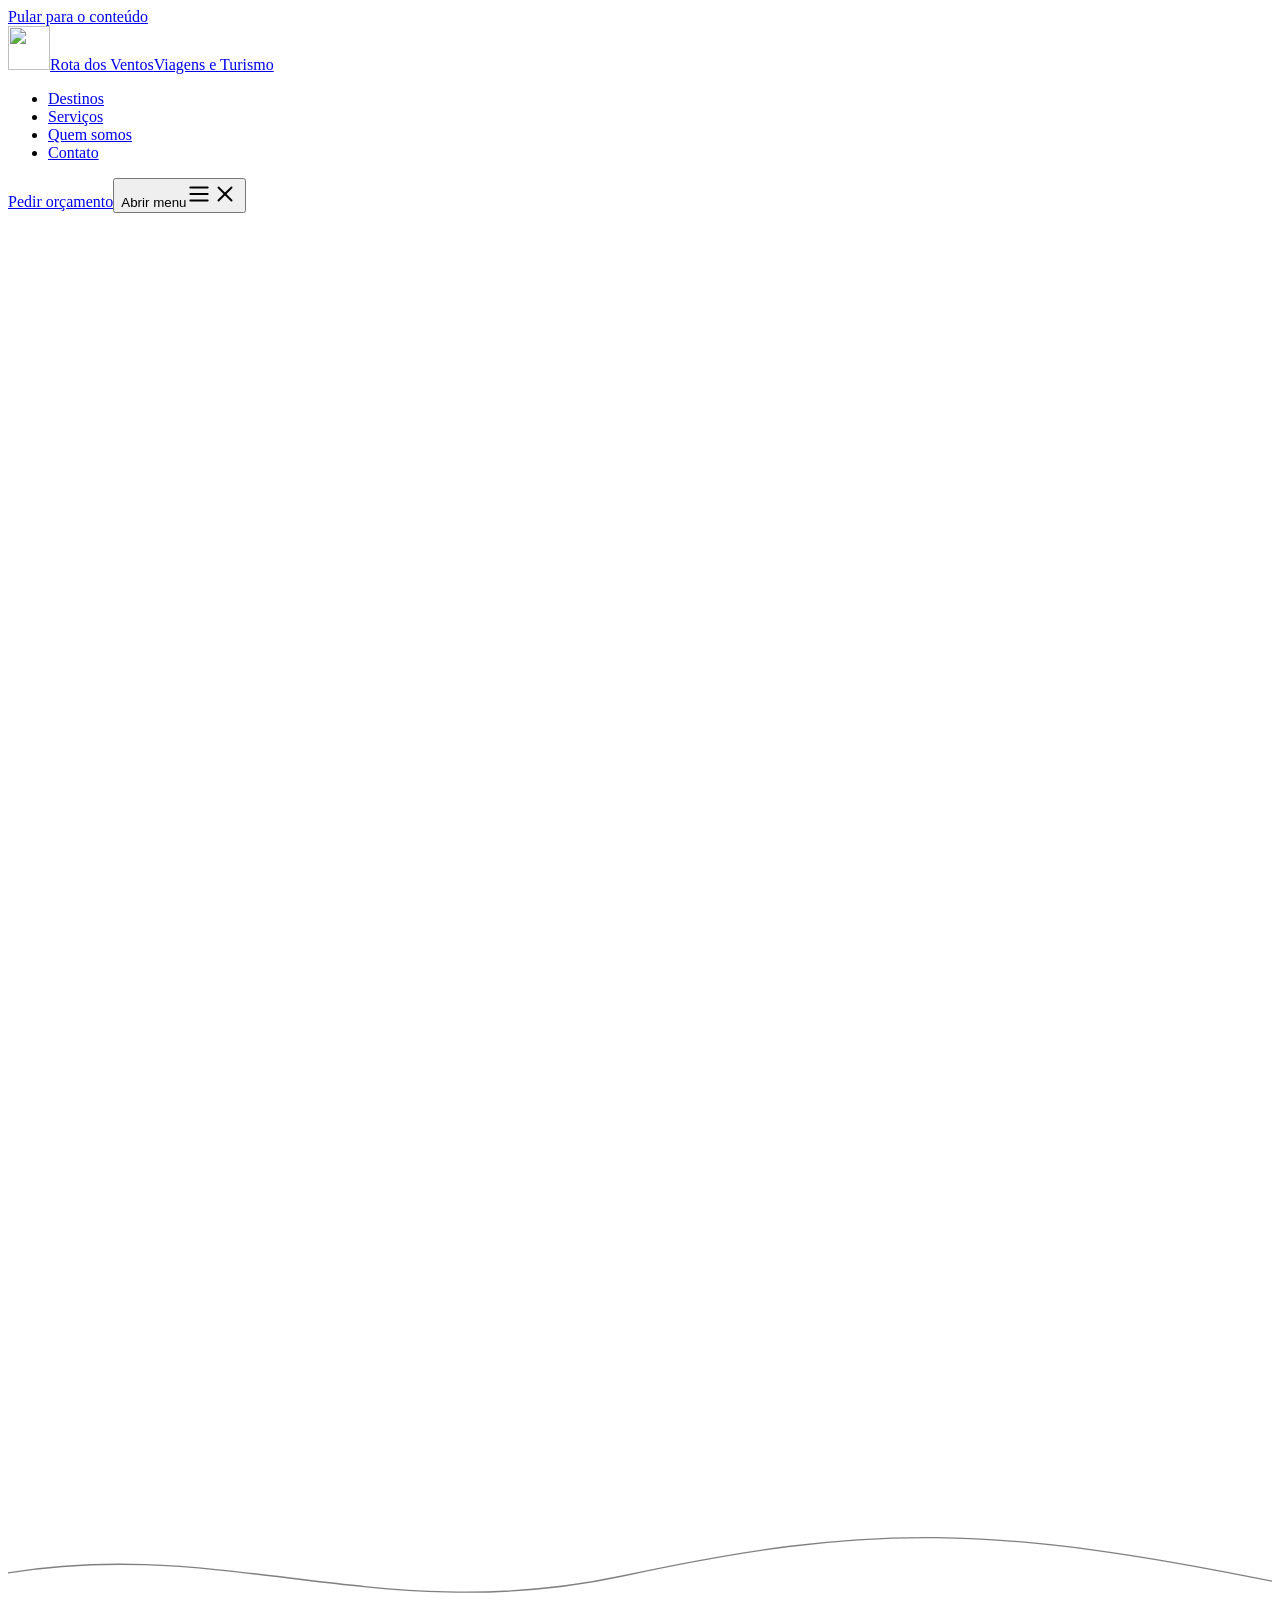
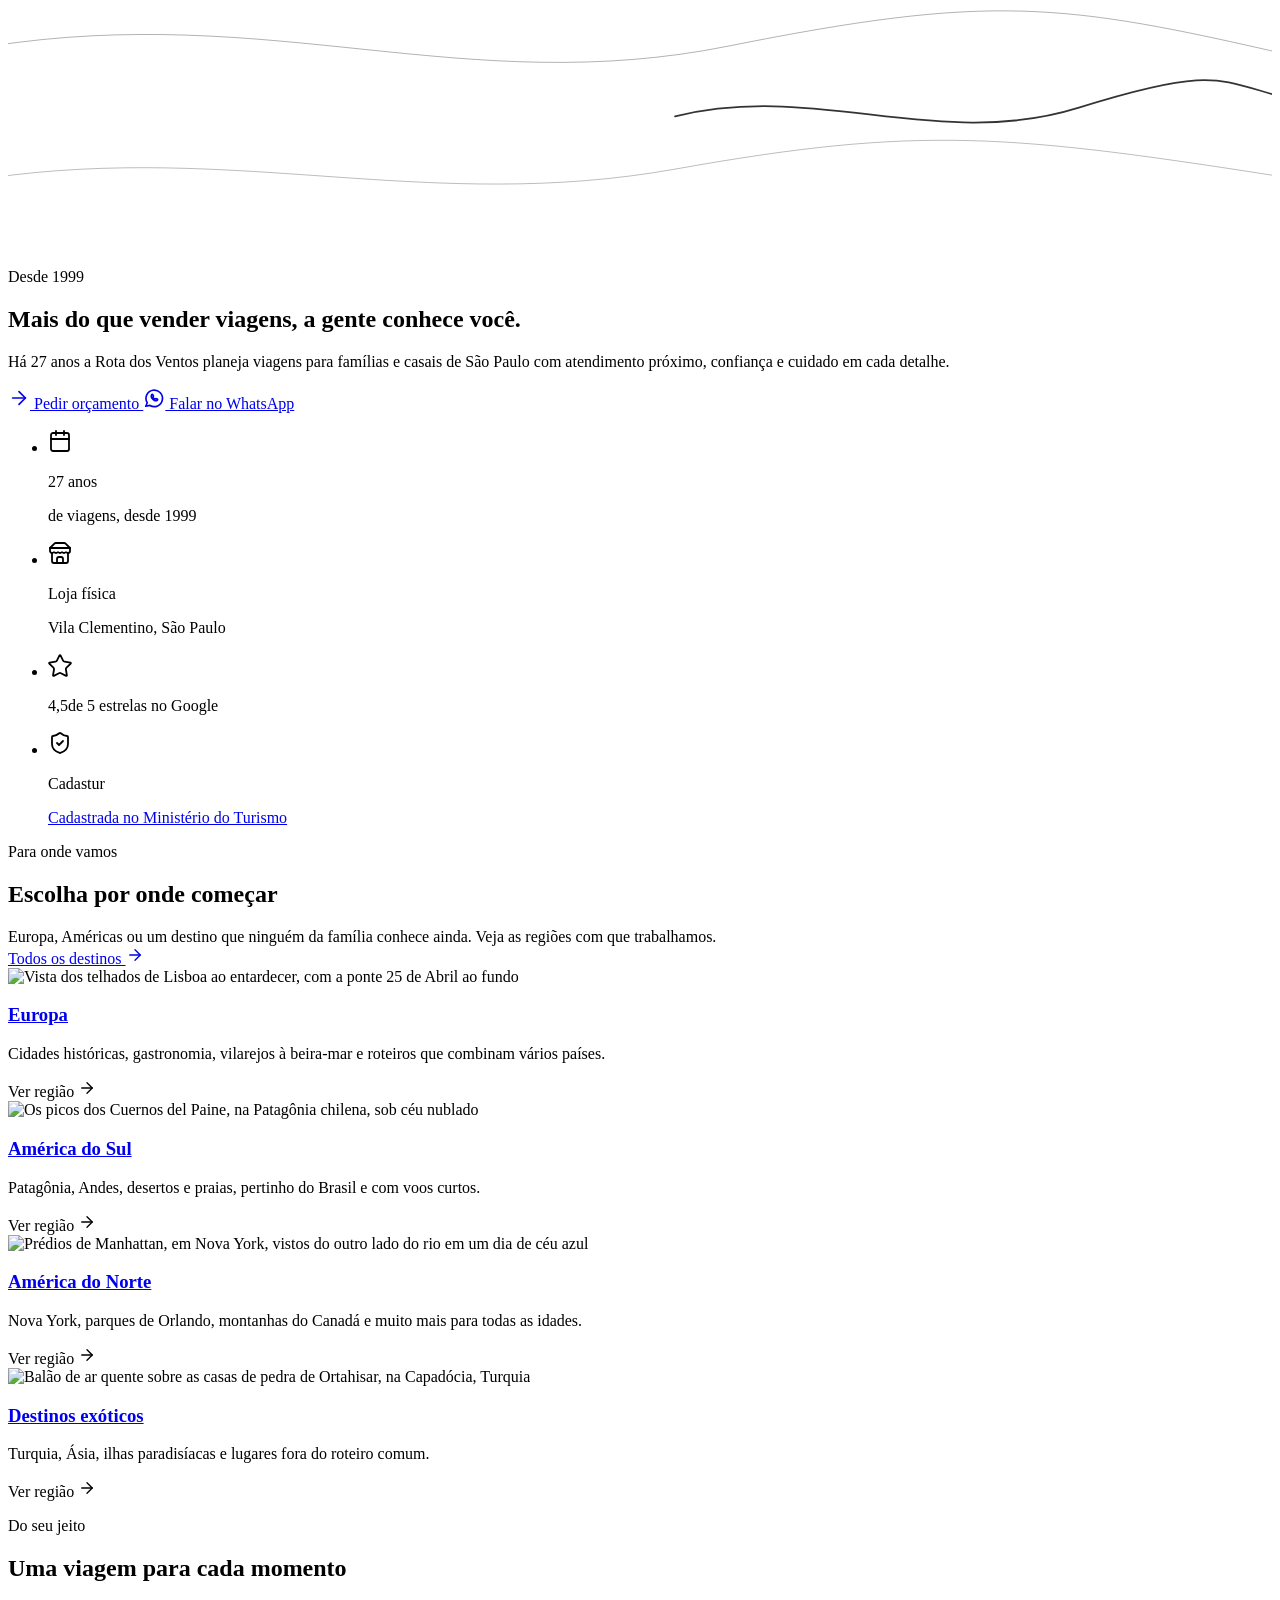
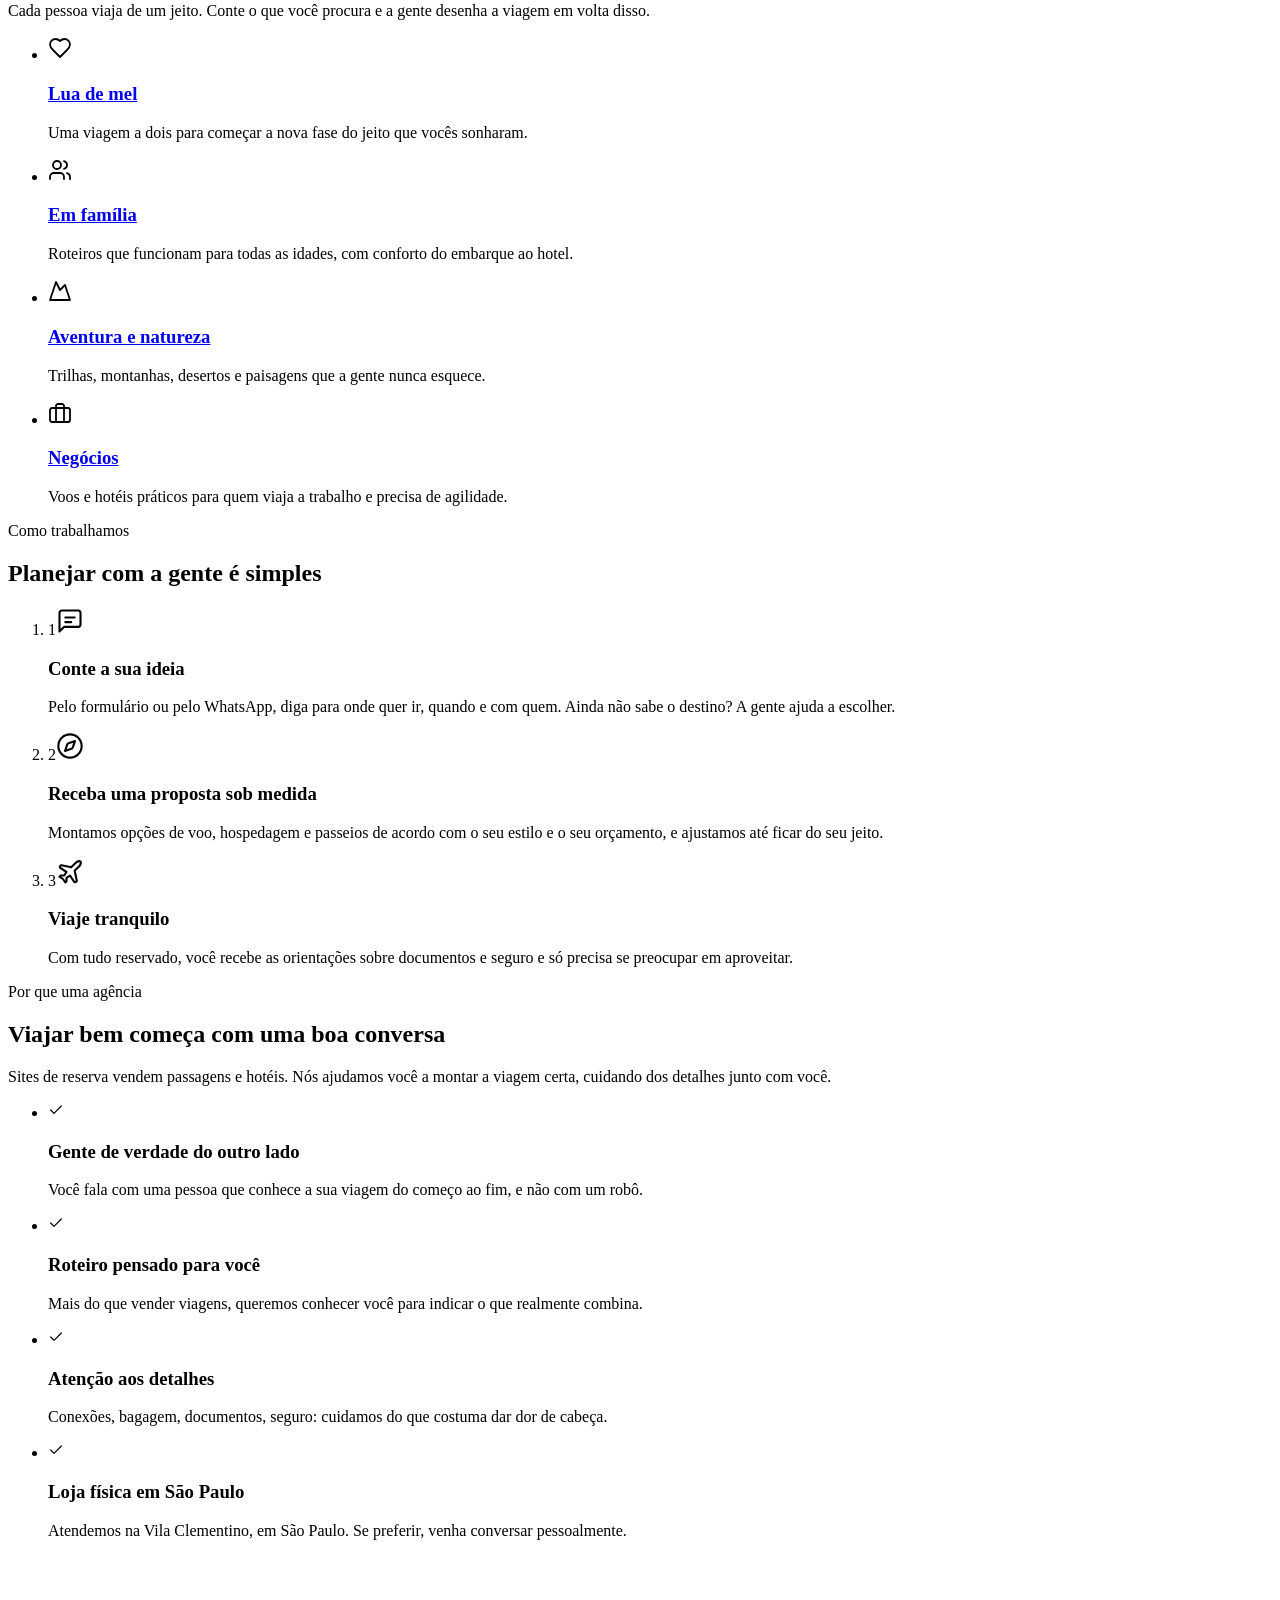
==== commit 269fca7f: "Remove avisos de pendências e seção provisória de depoimentos" ====
--- a/index.html
+++ b/index.html
@@ -1,4 +1,4 @@
-<!DOCTYPE html><html lang="pt-BR"><head><meta name="robots" content="noindex, nofollow"><meta charset="utf-8"><meta name="viewport" content="width=device-width, initial-scale=1"><title>Rota dos Ventos Viagens e Turismo | Agência de viagens em São Paulo desde 1999</title><meta name="description" content="Agência de viagens na Vila Clementino, São Paulo. Há 27 anos montando viagens para Europa, Américas e destinos exóticos com atendimento próximo. Peça seu orçamento."><link rel="canonical" href="https://rotadosventos.com.br/"><link rel="icon" href="/rota-dos-ventos-previa/favicon.svg" type="image/svg+xml"><meta name="theme-color" content="#0F2D4A"><meta property="og:type" content="website"><meta property="og:locale" content="pt_BR"><meta property="og:site_name" content="Rota dos Ventos Viagens e Turismo"><meta property="og:title" content="Rota dos Ventos Viagens e Turismo | Agência de viagens em São Paulo desde 1999"><meta property="og:description" content="Agência de viagens na Vila Clementino, São Paulo. Há 27 anos montando viagens para Europa, Américas e destinos exóticos com atendimento próximo. Peça seu orçamento."><meta property="og:url" content="https://rotadosventos.com.br/"><meta property="og:image" content="https://rotadosventos.com.br/_astro/hero-vernazza.DZvQB-81_6NUjb.jpg"><meta property="og:image:width" content="1200"><meta property="og:image:height" content="630"><meta name="twitter:card" content="summary_large_image"><link rel="stylesheet" href="/rota-dos-ventos-previa/_astro/Base.Blt3_Dse.css"><style>article[data-astro-cid-a3zgi2dw]:has(a:focus-visible){outline:3px solid var(--color-sun);outline-offset:3px}
+<!DOCTYPE html><html lang="pt-BR"><head><meta name="robots" content="noindex, nofollow"><meta charset="utf-8"><meta name="viewport" content="width=device-width, initial-scale=1"><title>Rota dos Ventos Viagens e Turismo | Agência de viagens em São Paulo desde 1999</title><meta name="description" content="Agência de viagens na Vila Clementino, São Paulo. Há 27 anos montando viagens para Europa, Américas e destinos exóticos com atendimento próximo. Peça seu orçamento."><link rel="canonical" href="https://rotadosventos.com.br/"><link rel="icon" href="/rota-dos-ventos-previa/favicon.svg" type="image/svg+xml"><meta name="theme-color" content="#0F2D4A"><meta property="og:type" content="website"><meta property="og:locale" content="pt_BR"><meta property="og:site_name" content="Rota dos Ventos Viagens e Turismo"><meta property="og:title" content="Rota dos Ventos Viagens e Turismo | Agência de viagens em São Paulo desde 1999"><meta property="og:description" content="Agência de viagens na Vila Clementino, São Paulo. Há 27 anos montando viagens para Europa, Américas e destinos exóticos com atendimento próximo. Peça seu orçamento."><meta property="og:url" content="https://rotadosventos.com.br/"><meta property="og:image" content="https://rotadosventos.com.br/_astro/hero-vernazza.DZvQB-81_6NUjb.jpg"><meta property="og:image:width" content="1200"><meta property="og:image:height" content="630"><meta name="twitter:card" content="summary_large_image"><link rel="stylesheet" href="/rota-dos-ventos-previa/_astro/Base.Dvy0Okji.css"><style>article[data-astro-cid-a3zgi2dw]:has(a:focus-visible){outline:3px solid var(--color-sun);outline-offset:3px}
 .vento[data-astro-cid-lcdefpme]{stroke-dasharray:1;stroke-dashoffset:0;animation:var(--animate-vento)}@media (prefers-reduced-motion:reduce){.vento[data-astro-cid-lcdefpme]{animation:none}}
 </style></head><body class="flex min-h-dvh flex-col"><a href="#conteudo" class="bg-sun text-navy sr-only z-50 rounded-full px-5 py-3 font-semibold focus:not-sr-only focus:fixed focus:top-3 focus:left-3">Pular para o conteúdo</a><header class="bg-navy sticky top-0 z-40 text-white" data-cabecalho><div class="mx-auto flex h-[72px] max-w-7xl items-center justify-between gap-4 px-4 sm:px-6 lg:px-8"><a href="/rota-dos-ventos-previa/" class="rounded-md" aria-label="Rota dos Ventos Viagens e Turismo, página inicial"><span class="inline-flex items-center gap-2.5"><img src="/rota-dos-ventos-previa/simbolo.svg" alt="" width="42" height="44" class="shrink-0" decoding="async"><span class="flex flex-col leading-none whitespace-nowrap"><span class="font-display text-[1.35rem] tracking-tight">Rota dos Ventos</span><span class="font-display mt-1 text-[0.82rem] opacity-85">Viagens e Turismo</span></span></span></a><nav aria-label="Menu principal" class="hidden lg:block"><ul class="flex items-center gap-1"><li><a href="/rota-dos-ventos-previa/destinos" class="aria-[current=page]:text-sun rounded-full px-4 py-2 font-medium text-white/90 transition-colors hover:bg-white/10 hover:text-white">Destinos</a></li><li><a href="/rota-dos-ventos-previa/servicos" class="aria-[current=page]:text-sun rounded-full px-4 py-2 font-medium text-white/90 transition-colors hover:bg-white/10 hover:text-white">Serviços</a></li><li><a href="/rota-dos-ventos-previa/quem-somos" class="aria-[current=page]:text-sun rounded-full px-4 py-2 font-medium text-white/90 transition-colors hover:bg-white/10 hover:text-white">Quem somos</a></li><li><a href="/rota-dos-ventos-previa/contato" class="aria-[current=page]:text-sun rounded-full px-4 py-2 font-medium text-white/90 transition-colors hover:bg-white/10 hover:text-white">Contato</a></li></ul></nav><div class="flex items-center gap-2"><span class="hidden sm:block"><a href="/rota-dos-ventos-previa/orcamento" class="inline-flex min-h-12 items-center justify-center gap-2 rounded-full font-semibold transition-colors duration-150 px-6 py-3 text-base bg-sun text-navy hover:bg-sun-strong">Pedir orçamento</a></span><button type="button" class="group inline-flex size-12 items-center justify-center rounded-full hover:bg-white/10 lg:hidden" aria-expanded="false" aria-controls="menu-celular" data-abrir-menu><span class="sr-only" data-rotulo-menu>Abrir menu</span><svg xmlns="http://www.w3.org/2000/svg" viewBox="0 0 24 24" width="26" height="26" fill="none" stroke="currentColor" stroke-width="1.8" stroke-linecap="round" stroke-linejoin="round" class="shrink-0 block group-aria-expanded:hidden" aria-hidden="true" focusable="false"><path d="M4 6h16"/><path d="M4 12h16"/><path d="M4 18h16"/></svg><svg xmlns="http://www.w3.org/2000/svg" viewBox="0 0 24 24" width="26" height="26" fill="none" stroke="currentColor" stroke-width="1.8" stroke-linecap="round" stroke-linejoin="round" class="shrink-0 hidden group-aria-expanded:block" aria-hidden="true" focusable="false"><path d="M18 6 6 18"/><path d="m6 6 12 12"/></svg></button></div></div><nav id="menu-celular" aria-label="Menu principal" class="border-t border-white/10 lg:hidden" hidden data-menu-celular><ul class="mx-auto flex max-w-7xl flex-col px-4 py-3 sm:px-6"><li><a href="/rota-dos-ventos-previa/destinos" class="aria-[current=page]:text-sun flex min-h-12 items-center rounded-lg px-3 text-lg font-medium hover:bg-white/10">Destinos</a></li><li><a href="/rota-dos-ventos-previa/servicos" class="aria-[current=page]:text-sun flex min-h-12 items-center rounded-lg px-3 text-lg font-medium hover:bg-white/10">Serviços</a></li><li><a href="/rota-dos-ventos-previa/quem-somos" class="aria-[current=page]:text-sun flex min-h-12 items-center rounded-lg px-3 text-lg font-medium hover:bg-white/10">Quem somos</a></li><li><a href="/rota-dos-ventos-previa/contato" class="aria-[current=page]:text-sun flex min-h-12 items-center rounded-lg px-3 text-lg font-medium hover:bg-white/10">Contato</a></li><li class="mt-2 pb-2 sm:hidden"><a href="/rota-dos-ventos-previa/orcamento" class="inline-flex min-h-12 items-center justify-center gap-2 rounded-full font-semibold transition-colors duration-150 px-6 py-3 text-base bg-sun text-navy hover:bg-sun-strong w-full">
           Pedir orçamento
@@ -6,7 +6,7 @@
           Pedir orçamento
         </a><a href="https://wa.me/551150816166?text=Ol%C3%A1!%20Vim%20pelo%20site%20da%20Rota%20dos%20Ventos%20e%20gostaria%20de%20planejar%20uma%20viagem." class="inline-flex min-h-12 items-center justify-center gap-2 rounded-full font-semibold transition-colors duration-150 px-7 py-3.5 text-lg bg-whatsapp text-deep hover:bg-whatsapp-strong" target="_blank" rel="noopener" data-evento="clique_whatsapp" data-astro-cid-lcdefpme="true"><svg xmlns="http://www.w3.org/2000/svg" viewBox="0 0 24 24" width="22" height="22" fill="none" stroke="currentColor" stroke-width="1.8" stroke-linecap="round" stroke-linejoin="round" class="shrink-0" aria-hidden="true" focusable="false"><path d="M3 21l1.65-3.8A9 9 0 1 1 7.6 20.1L3 21Z"/><path d="M9.5 8.5c.3-.6 1-.6 1.3 0l.5 1c.2.4.1.8-.2 1.1l-.4.4a5 5 0 0 0 2.3 2.3l.4-.4c.3-.3.7-.4 1.1-.2l1 .5c.6.3.6 1 0 1.3-.9.6-2 .7-3 .2a8 8 0 0 1-3.2-3.2c-.5-1-.4-2.1.2-3z"/></svg>
           Falar no WhatsApp
-        </a></div></div></section><section aria-label="Por que confiar na Rota dos Ventos" class="bg-surface border-line border-b" data-astro-cid-lcdefpme><ul class="mx-auto grid max-w-7xl grid-cols-1 gap-6 px-4 py-8 sm:grid-cols-2 sm:px-6 lg:grid-cols-4 lg:px-8" data-astro-cid-lcdefpme><li class="flex items-center gap-4" data-astro-cid-lcdefpme><span class="bg-sky text-navy inline-flex size-12 shrink-0 items-center justify-center rounded-full" data-astro-cid-lcdefpme><svg xmlns="http://www.w3.org/2000/svg" viewBox="0 0 24 24" width="24" height="24" fill="none" stroke="currentColor" stroke-width="1.8" stroke-linecap="round" stroke-linejoin="round" class="shrink-0" aria-hidden="true" focusable="false"><rect x="3" y="4" width="18" height="18" rx="2"/><path d="M16 2v4"/><path d="M8 2v4"/><path d="M3 10h18"/></svg></span><div data-astro-cid-lcdefpme><p class="font-display text-text-strong text-2xl leading-tight" data-astro-cid-lcdefpme>27 anos</p><p class="text-text-muted text-sm" data-astro-cid-lcdefpme>de viagens, desde 1999</p></div></li><li class="flex items-center gap-4" data-astro-cid-lcdefpme><span class="bg-sky text-navy inline-flex size-12 shrink-0 items-center justify-center rounded-full" data-astro-cid-lcdefpme><svg xmlns="http://www.w3.org/2000/svg" viewBox="0 0 24 24" width="24" height="24" fill="none" stroke="currentColor" stroke-width="1.8" stroke-linecap="round" stroke-linejoin="round" class="shrink-0" aria-hidden="true" focusable="false"><path d="m2 7 4.41-4.41A2 2 0 0 1 7.83 2h8.34a2 2 0 0 1 1.42.59L22 7"/><path d="M4 12v8a2 2 0 0 0 2 2h12a2 2 0 0 0 2-2v-8"/><path d="M15 22v-4a2 2 0 0 0-2-2h-2a2 2 0 0 0-2 2v4"/><path d="M2 7h20"/><path d="M22 7v3a2 2 0 0 1-2 2a2.7 2.7 0 0 1-1.59-.63.7.7 0 0 0-.82 0A2.7 2.7 0 0 1 16 12a2.7 2.7 0 0 1-1.59-.63.7.7 0 0 0-.82 0A2.7 2.7 0 0 1 12 12a2.7 2.7 0 0 1-1.59-.63.7.7 0 0 0-.82 0A2.7 2.7 0 0 1 8 12a2.7 2.7 0 0 1-1.59-.63.7.7 0 0 0-.82 0A2.7 2.7 0 0 1 4 12a2 2 0 0 1-2-2V7"/></svg></span><div data-astro-cid-lcdefpme><p class="font-display text-text-strong text-2xl leading-tight" data-astro-cid-lcdefpme>Loja física</p><p class="text-text-muted text-sm" data-astro-cid-lcdefpme>Vila Clementino, São Paulo</p></div></li><li class="flex items-center gap-4" data-astro-cid-lcdefpme><span class="bg-sky text-navy inline-flex size-12 shrink-0 items-center justify-center rounded-full" data-astro-cid-lcdefpme><svg xmlns="http://www.w3.org/2000/svg" viewBox="0 0 24 24" width="24" height="24" fill="none" stroke="currentColor" stroke-width="1.8" stroke-linecap="round" stroke-linejoin="round" class="shrink-0" aria-hidden="true" focusable="false"><path d="M11.5 2.3a.6.6 0 0 1 1 0l2.6 5.3a2 2 0 0 0 1.5 1.1l5.8.9a.6.6 0 0 1 .3 1l-4.2 4.1a2 2 0 0 0-.6 1.8l1 5.8a.6.6 0 0 1-.8.6l-5.2-2.7a2 2 0 0 0-1.9 0l-5.2 2.7a.6.6 0 0 1-.8-.6l1-5.8a2 2 0 0 0-.6-1.8L1.3 10.6a.6.6 0 0 1 .3-1l5.8-.9a2 2 0 0 0 1.5-1.1z"/></svg></span><div data-astro-cid-lcdefpme><p class="font-display text-text-strong text-2xl leading-tight" data-astro-cid-lcdefpme>4,5<span class="sr-only" data-astro-cid-lcdefpme>de 5 estrelas</span> no Google</p><a href="https://maps.google.com/?cid=10880630751832034402" target="_blank" rel="noopener" class="text-link text-sm underline underline-offset-2" data-astro-cid-lcdefpme>Ver as 13 avaliações</a></div></li><li class="flex items-center gap-4" data-astro-cid-lcdefpme><span class="bg-sky text-navy inline-flex size-12 shrink-0 items-center justify-center rounded-full" data-astro-cid-lcdefpme><svg xmlns="http://www.w3.org/2000/svg" viewBox="0 0 24 24" width="24" height="24" fill="none" stroke="currentColor" stroke-width="1.8" stroke-linecap="round" stroke-linejoin="round" class="shrink-0" aria-hidden="true" focusable="false"><path d="M20 13c0 5-3.5 7.5-7.66 8.95a1 1 0 0 1-.67-.01C7.5 20.5 4 18 4 13V6a1 1 0 0 1 1-1c2 0 4.5-1.2 6.24-2.72a1.17 1.17 0 0 1 1.52 0C14.51 3.81 17 5 19 5a1 1 0 0 1 1 1z"/><path d="m9 12 2 2 4-4"/></svg></span><div data-astro-cid-lcdefpme><p class="font-display text-text-strong text-2xl leading-tight" data-astro-cid-lcdefpme>Cadastur</p><a href="/rota-dos-ventos-previa/cadastur-certificado.pdf" target="_blank" rel="noopener" class="text-link text-sm underline underline-offset-2" data-astro-cid-lcdefpme>Cadastrada no Ministério do Turismo</a></div></li></ul></section><section class="mx-auto max-w-7xl px-4 py-20 sm:px-6 sm:py-24 lg:px-8" aria-labelledby="titulo-regioes" data-astro-cid-lcdefpme><div class="flex flex-col gap-6 sm:flex-row sm:items-end sm:justify-between" data-astro-cid-lcdefpme><div class="max-w-3xl"><p class="mb-3 text-sm font-semibold tracking-[0.18em] uppercase text-link">Para onde vamos</p><h2 id="titulo-regioes" class="text-text-strong">Escolha por onde começar</h2><div class="mt-4 text-lg text-text-muted">
+        </a></div></div></section><section aria-label="Por que confiar na Rota dos Ventos" class="bg-surface border-line border-b" data-astro-cid-lcdefpme><ul class="mx-auto grid max-w-7xl grid-cols-1 gap-6 px-4 py-8 sm:grid-cols-2 sm:px-6 lg:grid-cols-4 lg:px-8" data-astro-cid-lcdefpme><li class="flex items-center gap-4" data-astro-cid-lcdefpme><span class="bg-sky text-navy inline-flex size-12 shrink-0 items-center justify-center rounded-full" data-astro-cid-lcdefpme><svg xmlns="http://www.w3.org/2000/svg" viewBox="0 0 24 24" width="24" height="24" fill="none" stroke="currentColor" stroke-width="1.8" stroke-linecap="round" stroke-linejoin="round" class="shrink-0" aria-hidden="true" focusable="false"><rect x="3" y="4" width="18" height="18" rx="2"/><path d="M16 2v4"/><path d="M8 2v4"/><path d="M3 10h18"/></svg></span><div data-astro-cid-lcdefpme><p class="font-display text-text-strong text-2xl leading-tight" data-astro-cid-lcdefpme>27 anos</p><p class="text-text-muted text-sm" data-astro-cid-lcdefpme>de viagens, desde 1999</p></div></li><li class="flex items-center gap-4" data-astro-cid-lcdefpme><span class="bg-sky text-navy inline-flex size-12 shrink-0 items-center justify-center rounded-full" data-astro-cid-lcdefpme><svg xmlns="http://www.w3.org/2000/svg" viewBox="0 0 24 24" width="24" height="24" fill="none" stroke="currentColor" stroke-width="1.8" stroke-linecap="round" stroke-linejoin="round" class="shrink-0" aria-hidden="true" focusable="false"><path d="m2 7 4.41-4.41A2 2 0 0 1 7.83 2h8.34a2 2 0 0 1 1.42.59L22 7"/><path d="M4 12v8a2 2 0 0 0 2 2h12a2 2 0 0 0 2-2v-8"/><path d="M15 22v-4a2 2 0 0 0-2-2h-2a2 2 0 0 0-2 2v4"/><path d="M2 7h20"/><path d="M22 7v3a2 2 0 0 1-2 2a2.7 2.7 0 0 1-1.59-.63.7.7 0 0 0-.82 0A2.7 2.7 0 0 1 16 12a2.7 2.7 0 0 1-1.59-.63.7.7 0 0 0-.82 0A2.7 2.7 0 0 1 12 12a2.7 2.7 0 0 1-1.59-.63.7.7 0 0 0-.82 0A2.7 2.7 0 0 1 8 12a2.7 2.7 0 0 1-1.59-.63.7.7 0 0 0-.82 0A2.7 2.7 0 0 1 4 12a2 2 0 0 1-2-2V7"/></svg></span><div data-astro-cid-lcdefpme><p class="font-display text-text-strong text-2xl leading-tight" data-astro-cid-lcdefpme>Loja física</p><p class="text-text-muted text-sm" data-astro-cid-lcdefpme>Vila Clementino, São Paulo</p></div></li><li class="flex items-center gap-4" data-astro-cid-lcdefpme><span class="bg-sky text-navy inline-flex size-12 shrink-0 items-center justify-center rounded-full" data-astro-cid-lcdefpme><svg xmlns="http://www.w3.org/2000/svg" viewBox="0 0 24 24" width="24" height="24" fill="none" stroke="currentColor" stroke-width="1.8" stroke-linecap="round" stroke-linejoin="round" class="shrink-0" aria-hidden="true" focusable="false"><path d="M11.5 2.3a.6.6 0 0 1 1 0l2.6 5.3a2 2 0 0 0 1.5 1.1l5.8.9a.6.6 0 0 1 .3 1l-4.2 4.1a2 2 0 0 0-.6 1.8l1 5.8a.6.6 0 0 1-.8.6l-5.2-2.7a2 2 0 0 0-1.9 0l-5.2 2.7a.6.6 0 0 1-.8-.6l1-5.8a2 2 0 0 0-.6-1.8L1.3 10.6a.6.6 0 0 1 .3-1l5.8-.9a2 2 0 0 0 1.5-1.1z"/></svg></span><div data-astro-cid-lcdefpme><p class="font-display text-text-strong text-2xl leading-tight" data-astro-cid-lcdefpme>4,5<span class="sr-only" data-astro-cid-lcdefpme>de 5 estrelas</span> no Google</p></div></li><li class="flex items-center gap-4" data-astro-cid-lcdefpme><span class="bg-sky text-navy inline-flex size-12 shrink-0 items-center justify-center rounded-full" data-astro-cid-lcdefpme><svg xmlns="http://www.w3.org/2000/svg" viewBox="0 0 24 24" width="24" height="24" fill="none" stroke="currentColor" stroke-width="1.8" stroke-linecap="round" stroke-linejoin="round" class="shrink-0" aria-hidden="true" focusable="false"><path d="M20 13c0 5-3.5 7.5-7.66 8.95a1 1 0 0 1-.67-.01C7.5 20.5 4 18 4 13V6a1 1 0 0 1 1-1c2 0 4.5-1.2 6.24-2.72a1.17 1.17 0 0 1 1.52 0C14.51 3.81 17 5 19 5a1 1 0 0 1 1 1z"/><path d="m9 12 2 2 4-4"/></svg></span><div data-astro-cid-lcdefpme><p class="font-display text-text-strong text-2xl leading-tight" data-astro-cid-lcdefpme>Cadastur</p><a href="/rota-dos-ventos-previa/cadastur-certificado.pdf" target="_blank" rel="noopener" class="text-link text-sm underline underline-offset-2" data-astro-cid-lcdefpme>Cadastrada no Ministério do Turismo</a></div></li></ul></section><section class="mx-auto max-w-7xl px-4 py-20 sm:px-6 sm:py-24 lg:px-8" aria-labelledby="titulo-regioes" data-astro-cid-lcdefpme><div class="flex flex-col gap-6 sm:flex-row sm:items-end sm:justify-between" data-astro-cid-lcdefpme><div class="max-w-3xl"><p class="mb-3 text-sm font-semibold tracking-[0.18em] uppercase text-link">Para onde vamos</p><h2 id="titulo-regioes" class="text-text-strong">Escolha por onde começar</h2><div class="mt-4 text-lg text-text-muted">
         Europa, Américas ou um destino que ninguém da família conhece ainda. Veja as regiões com que
         trabalhamos.
       </div></div><a href="/rota-dos-ventos-previa/destinos" class="text-link inline-flex shrink-0 items-center gap-1.5 font-semibold underline-offset-4 hover:underline" data-astro-cid-lcdefpme>Todos os destinos <svg xmlns="http://www.w3.org/2000/svg" viewBox="0 0 24 24" width="18" height="18" fill="none" stroke="currentColor" stroke-width="1.8" stroke-linecap="round" stroke-linejoin="round" class="shrink-0" aria-hidden="true" focusable="false"><path d="M5 12h14"/><path d="m12 5 7 7-7 7"/></svg></a></div><div class="mt-12 grid gap-6 sm:grid-cols-2 lg:grid-cols-4" data-astro-cid-lcdefpme><article class="group bg-surface border-line relative flex flex-col overflow-hidden rounded-[var(--radius-card)] border" data-astro-cid-a3zgi2dw><div class="aspect-[4/3] overflow-hidden" data-astro-cid-a3zgi2dw><picture data-astro-cid-a3zgi2dw="true"><source srcset="/rota-dos-ventos-previa/_astro/europa-lisboa.DyFKi9Yg_BKvIl.avif 400w, /rota-dos-ventos-previa/_astro/europa-lisboa.DyFKi9Yg_Z1lGFiE.avif 640w, /rota-dos-ventos-previa/_astro/europa-lisboa.DyFKi9Yg_NbuWb.avif 900w" type="image/avif" sizes="(min-width: 1024px) 25vw, (min-width: 640px) 50vw, 100vw"><source srcset="/rota-dos-ventos-previa/_astro/europa-lisboa.DyFKi9Yg_1vPGEg.webp 400w, /rota-dos-ventos-previa/_astro/europa-lisboa.DyFKi9Yg_ZrBumJ.webp 640w, /rota-dos-ventos-previa/_astro/europa-lisboa.DyFKi9Yg_1HgFS6.webp 900w" type="image/webp" sizes="(min-width: 1024px) 25vw, (min-width: 640px) 50vw, 100vw"><img src="/rota-dos-ventos-previa/_astro/europa-lisboa.DyFKi9Yg_Z8ybAU.jpg" srcset="/rota-dos-ventos-previa/_astro/europa-lisboa.DyFKi9Yg_2sOtxI.jpg 400w, /rota-dos-ventos-previa/_astro/europa-lisboa.DyFKi9Yg_umhvI.jpg 640w, /rota-dos-ventos-previa/_astro/europa-lisboa.DyFKi9Yg_Z2pVF2n.jpg 900w" alt="Vista dos telhados de Lisboa ao entardecer, com a ponte 25 de Abril ao fundo" sizes="(min-width: 1024px) 25vw, (min-width: 640px) 50vw, 100vw" loading="lazy" data-astro-cid-a3zgi2dw="true" decoding="async" width="1920" height="994" class="size-full object-cover transition-transform duration-500 group-hover:scale-[1.03] motion-reduce:transition-none motion-reduce:group-hover:scale-100"></picture></div><div class="flex flex-1 flex-col gap-2 p-5" data-astro-cid-a3zgi2dw><h3 class="titulo-4 text-text-strong" data-astro-cid-a3zgi2dw="true"><a href="/rota-dos-ventos-previa/destinos/europa" class="after:absolute after:inset-0 focus-visible:outline-none" data-astro-cid-a3zgi2dw>Europa</a></h3><p class="text-text-muted flex-1" data-astro-cid-a3zgi2dw>Cidades históricas, gastronomia, vilarejos à beira-mar e roteiros que combinam vários países.</p><span class="text-link mt-2 inline-flex items-center gap-1.5 font-semibold" aria-hidden="true" data-astro-cid-a3zgi2dw>Ver região <svg xmlns="http://www.w3.org/2000/svg" viewBox="0 0 24 24" width="18" height="18" fill="none" stroke="currentColor" stroke-width="1.8" stroke-linecap="round" stroke-linejoin="round" class="shrink-0 transition-transform group-hover:translate-x-1" aria-hidden="true" focusable="false"><path d="M5 12h14"/><path d="m12 5 7 7-7 7"/></svg></span></div></article><article class="group bg-surface border-line relative flex flex-col overflow-hidden rounded-[var(--radius-card)] border" data-astro-cid-a3zgi2dw><div class="aspect-[4/3] overflow-hidden" data-astro-cid-a3zgi2dw><picture data-astro-cid-a3zgi2dw="true"><source srcset="/rota-dos-ventos-previa/_astro/america-do-sul-torres-del-paine.tCMR05cb_Z17M5Nq.avif 400w, /rota-dos-ventos-previa/_astro/america-do-sul-torres-del-paine.tCMR05cb_Zxt0eU.avif 640w, /rota-dos-ventos-previa/_astro/america-do-sul-torres-del-paine.tCMR05cb_Zv9VGD.avif 900w" type="image/avif" sizes="(min-width: 1024px) 25vw, (min-width: 640px) 50vw, 100vw"><source srcset="/rota-dos-ventos-previa/_astro/america-do-sul-torres-del-paine.tCMR05cb_1HHkkT.webp 400w, /rota-dos-ventos-previa/_astro/america-do-sul-torres-del-paine.tCMR05cb_2i1pTp.webp 640w, /rota-dos-ventos-previa/_astro/america-do-sul-torres-del-paine.tCMR05cb_2kktrG.webp 900w" type="image/webp" sizes="(min-width: 1024px) 25vw, (min-width: 640px) 50vw, 100vw"><img src="/rota-dos-ventos-previa/_astro/america-do-sul-torres-del-paine.tCMR05cb_Z1QEWge.jpg" srcset="/rota-dos-ventos-previa/_astro/america-do-sul-torres-del-paine.tCMR05cb_zsgJl.jpg 400w, /rota-dos-ventos-previa/_astro/america-do-sul-torres-del-paine.tCMR05cb_19LmiQ.jpg 640w, /rota-dos-ventos-previa/_astro/america-do-sul-torres-del-paine.tCMR05cb_1c5pQ8.jpg 900w" alt="Os picos dos Cuernos del Paine, na Patagônia chilena, sob céu nublado" sizes="(min-width: 1024px) 25vw, (min-width: 640px) 50vw, 100vw" loading="lazy" data-astro-cid-a3zgi2dw="true" decoding="async" width="1920" height="1280" class="size-full object-cover transition-transform duration-500 group-hover:scale-[1.03] motion-reduce:transition-none motion-reduce:group-hover:scale-100"></picture></div><div class="flex flex-1 flex-col gap-2 p-5" data-astro-cid-a3zgi2dw><h3 class="titulo-4 text-text-strong" data-astro-cid-a3zgi2dw="true"><a href="/rota-dos-ventos-previa/destinos/america-do-sul" class="after:absolute after:inset-0 focus-visible:outline-none" data-astro-cid-a3zgi2dw>América do Sul</a></h3><p class="text-text-muted flex-1" data-astro-cid-a3zgi2dw>Patagônia, Andes, desertos e praias, pertinho do Brasil e com voos curtos.</p><span class="text-link mt-2 inline-flex items-center gap-1.5 font-semibold" aria-hidden="true" data-astro-cid-a3zgi2dw>Ver região <svg xmlns="http://www.w3.org/2000/svg" viewBox="0 0 24 24" width="18" height="18" fill="none" stroke="currentColor" stroke-width="1.8" stroke-linecap="round" stroke-linejoin="round" class="shrink-0 transition-transform group-hover:translate-x-1" aria-hidden="true" focusable="false"><path d="M5 12h14"/><path d="m12 5 7 7-7 7"/></svg></span></div></article><article class="group bg-surface border-line relative flex flex-col overflow-hidden rounded-[var(--radius-card)] border" data-astro-cid-a3zgi2dw><div class="aspect-[4/3] overflow-hidden" data-astro-cid-a3zgi2dw><picture data-astro-cid-a3zgi2dw="true"><source srcset="/rota-dos-ventos-previa/_astro/america-do-norte-nova-york.Bpn_VNFz_Z2eSlla.avif 400w, /rota-dos-ventos-previa/_astro/america-do-norte-nova-york.Bpn_VNFz_Z1cmSQm.avif 640w, /rota-dos-ventos-previa/_astro/america-do-norte-nova-york.Bpn_VNFz_1D9tOE.avif 900w" type="image/avif" sizes="(min-width: 1024px) 25vw, (min-width: 640px) 50vw, 100vw"><source srcset="/rota-dos-ventos-previa/_astro/america-do-norte-nova-york.Bpn_VNFz_Z1zUR12.webp 400w, /rota-dos-ventos-previa/_astro/america-do-norte-nova-york.Bpn_VNFz_Zxppwe.webp 640w, /rota-dos-ventos-previa/_astro/america-do-norte-nova-york.Bpn_VNFz_2i6X9M.webp 900w" type="image/webp" sizes="(min-width: 1024px) 25vw, (min-width: 640px) 50vw, 100vw"><img src="/rota-dos-ventos-previa/_astro/america-do-norte-nova-york.Bpn_VNFz_Z1X5Xcv.jpg" srcset="/rota-dos-ventos-previa/_astro/america-do-norte-nova-york.Bpn_VNFz_Z1kpf3D.jpg 400w, /rota-dos-ventos-previa/_astro/america-do-norte-nova-york.Bpn_VNFz_ZhSMyP.jpg 640w, /rota-dos-ventos-previa/_astro/america-do-norte-nova-york.Bpn_VNFz_Z2wyxGK.jpg 900w" alt="Prédios de Manhattan, em Nova York, vistos do outro lado do rio em um dia de céu azul" sizes="(min-width: 1024px) 25vw, (min-width: 640px) 50vw, 100vw" loading="lazy" data-astro-cid-a3zgi2dw="true" decoding="async" width="1920" height="1440" class="size-full object-cover transition-transform duration-500 group-hover:scale-[1.03] motion-reduce:transition-none motion-reduce:group-hover:scale-100"></picture></div><div class="flex flex-1 flex-col gap-2 p-5" data-astro-cid-a3zgi2dw><h3 class="titulo-4 text-text-strong" data-astro-cid-a3zgi2dw="true"><a href="/rota-dos-ventos-previa/destinos/america-do-norte" class="after:absolute after:inset-0 focus-visible:outline-none" data-astro-cid-a3zgi2dw>América do Norte</a></h3><p class="text-text-muted flex-1" data-astro-cid-a3zgi2dw>Nova York, parques de Orlando, montanhas do Canadá e muito mais para todas as idades.</p><span class="text-link mt-2 inline-flex items-center gap-1.5 font-semibold" aria-hidden="true" data-astro-cid-a3zgi2dw>Ver região <svg xmlns="http://www.w3.org/2000/svg" viewBox="0 0 24 24" width="18" height="18" fill="none" stroke="currentColor" stroke-width="1.8" stroke-linecap="round" stroke-linejoin="round" class="shrink-0 transition-transform group-hover:translate-x-1" aria-hidden="true" focusable="false"><path d="M5 12h14"/><path d="m12 5 7 7-7 7"/></svg></span></div></article><article class="group bg-surface border-line relative flex flex-col overflow-hidden rounded-[var(--radius-card)] border" data-astro-cid-a3zgi2dw><div class="aspect-[4/3] overflow-hidden" data-astro-cid-a3zgi2dw><picture data-astro-cid-a3zgi2dw="true"><source srcset="/rota-dos-ventos-previa/_astro/exoticos-capadocia.nTJNv8Iq_Z1RhOFn.avif 400w, /rota-dos-ventos-previa/_astro/exoticos-capadocia.nTJNv8Iq_ZcCzFo.avif 640w, /rota-dos-ventos-previa/_astro/exoticos-capadocia.nTJNv8Iq_Z1L9bhm.avif 900w" type="image/avif" sizes="(min-width: 1024px) 25vw, (min-width: 640px) 50vw, 100vw"><source srcset="/rota-dos-ventos-previa/_astro/exoticos-capadocia.nTJNv8Iq_1ABM96.webp 400w, /rota-dos-ventos-previa/_astro/exoticos-capadocia.nTJNv8Iq_Z1NU6EQ.webp 640w, /rota-dos-ventos-previa/_astro/exoticos-capadocia.nTJNv8Iq_1GKqx7.webp 900w" type="image/webp" sizes="(min-width: 1024px) 25vw, (min-width: 640px) 50vw, 100vw"><img src="/rota-dos-ventos-previa/_astro/exoticos-capadocia.nTJNv8Iq_ZNCyfs.jpg" srcset="/rota-dos-ventos-previa/_astro/exoticos-capadocia.nTJNv8Iq_ZUMOjV.jpg 400w, /rota-dos-ventos-previa/_astro/exoticos-capadocia.nTJNv8Iq_IQpF3.jpg 640w, /rota-dos-ventos-previa/_astro/exoticos-capadocia.nTJNv8Iq_ZOEaUU.jpg 900w" alt="Balão de ar quente sobre as casas de pedra de Ortahisar, na Capadócia, Turquia" sizes="(min-width: 1024px) 25vw, (min-width: 640px) 50vw, 100vw" loading="lazy" data-astro-cid-a3zgi2dw="true" decoding="async" width="1920" height="1269" class="size-full object-cover transition-transform duration-500 group-hover:scale-[1.03] motion-reduce:transition-none motion-reduce:group-hover:scale-100"></picture></div><div class="flex flex-1 flex-col gap-2 p-5" data-astro-cid-a3zgi2dw><h3 class="titulo-4 text-text-strong" data-astro-cid-a3zgi2dw="true"><a href="/rota-dos-ventos-previa/destinos/destinos-exoticos" class="after:absolute after:inset-0 focus-visible:outline-none" data-astro-cid-a3zgi2dw>Destinos exóticos</a></h3><p class="text-text-muted flex-1" data-astro-cid-a3zgi2dw>Turquia, Ásia, ilhas paradisíacas e lugares fora do roteiro comum.</p><span class="text-link mt-2 inline-flex items-center gap-1.5 font-semibold" aria-hidden="true" data-astro-cid-a3zgi2dw>Ver região <svg xmlns="http://www.w3.org/2000/svg" viewBox="0 0 24 24" width="18" height="18" fill="none" stroke="currentColor" stroke-width="1.8" stroke-linecap="round" stroke-linejoin="round" class="shrink-0 transition-transform group-hover:translate-x-1" aria-hidden="true" focusable="false"><path d="M5 12h14"/><path d="m12 5 7 7-7 7"/></svg></span></div></article></div></section><section class="bg-surface-alt" aria-labelledby="titulo-tipos" data-astro-cid-lcdefpme><div class="mx-auto max-w-7xl px-4 py-20 sm:px-6 sm:py-24 lg:px-8" data-astro-cid-lcdefpme><div class="max-w-3xl mx-auto text-center"><p class="mb-3 text-sm font-semibold tracking-[0.18em] uppercase text-link">Do seu jeito</p><h2 id="titulo-tipos" class="text-text-strong">Uma viagem para cada momento</h2><div class="mt-4 text-lg text-text-muted">
@@ -15,9 +15,7 @@
       </div></div><ul class="mt-12 grid gap-5 sm:grid-cols-2 lg:grid-cols-4" data-astro-cid-lcdefpme><li class="bg-surface relative flex flex-col gap-3 rounded-[var(--radius-card)] p-6" data-astro-cid-lcdefpme><span class="bg-navy text-sun inline-flex size-12 items-center justify-center rounded-full dark:bg-white/10" data-astro-cid-lcdefpme><svg xmlns="http://www.w3.org/2000/svg" viewBox="0 0 24 24" width="24" height="24" fill="none" stroke="currentColor" stroke-width="1.8" stroke-linecap="round" stroke-linejoin="round" class="shrink-0" aria-hidden="true" focusable="false"><path d="M19 14c1.49-1.46 3-3.21 3-5.5A5.5 5.5 0 0 0 16.5 3c-1.76 0-3 .5-4.5 2-1.5-1.5-2.74-2-4.5-2A5.5 5.5 0 0 0 2 8.5c0 2.3 1.5 4.05 3 5.5l7 7Z"/></svg></span><h3 class="titulo-4 text-text-strong" data-astro-cid-lcdefpme><a href="/rota-dos-ventos-previa/orcamento?tipo=lua-de-mel" class="after:absolute after:inset-0 after:rounded-[var(--radius-card)]" data-astro-cid-lcdefpme>Lua de mel</a></h3><p class="text-text-muted" data-astro-cid-lcdefpme>Uma viagem a dois para começar a nova fase do jeito que vocês sonharam.</p></li><li class="bg-surface relative flex flex-col gap-3 rounded-[var(--radius-card)] p-6" data-astro-cid-lcdefpme><span class="bg-navy text-sun inline-flex size-12 items-center justify-center rounded-full dark:bg-white/10" data-astro-cid-lcdefpme><svg xmlns="http://www.w3.org/2000/svg" viewBox="0 0 24 24" width="24" height="24" fill="none" stroke="currentColor" stroke-width="1.8" stroke-linecap="round" stroke-linejoin="round" class="shrink-0" aria-hidden="true" focusable="false"><path d="M16 21v-2a4 4 0 0 0-4-4H6a4 4 0 0 0-4 4v2"/><circle cx="9" cy="7" r="4"/><path d="M22 21v-2a4 4 0 0 0-3-3.87"/><path d="M16 3.13a4 4 0 0 1 0 7.75"/></svg></span><h3 class="titulo-4 text-text-strong" data-astro-cid-lcdefpme><a href="/rota-dos-ventos-previa/orcamento?tipo=familia" class="after:absolute after:inset-0 after:rounded-[var(--radius-card)]" data-astro-cid-lcdefpme>Em família</a></h3><p class="text-text-muted" data-astro-cid-lcdefpme>Roteiros que funcionam para todas as idades, com conforto do embarque ao hotel.</p></li><li class="bg-surface relative flex flex-col gap-3 rounded-[var(--radius-card)] p-6" data-astro-cid-lcdefpme><span class="bg-navy text-sun inline-flex size-12 items-center justify-center rounded-full dark:bg-white/10" data-astro-cid-lcdefpme><svg xmlns="http://www.w3.org/2000/svg" viewBox="0 0 24 24" width="24" height="24" fill="none" stroke="currentColor" stroke-width="1.8" stroke-linecap="round" stroke-linejoin="round" class="shrink-0" aria-hidden="true" focusable="false"><path d="m8 3 4 8 5-5 5 15H2L8 3z"/></svg></span><h3 class="titulo-4 text-text-strong" data-astro-cid-lcdefpme><a href="/rota-dos-ventos-previa/orcamento?tipo=aventura" class="after:absolute after:inset-0 after:rounded-[var(--radius-card)]" data-astro-cid-lcdefpme>Aventura e natureza</a></h3><p class="text-text-muted" data-astro-cid-lcdefpme>Trilhas, montanhas, desertos e paisagens que a gente nunca esquece.</p></li><li class="bg-surface relative flex flex-col gap-3 rounded-[var(--radius-card)] p-6" data-astro-cid-lcdefpme><span class="bg-navy text-sun inline-flex size-12 items-center justify-center rounded-full dark:bg-white/10" data-astro-cid-lcdefpme><svg xmlns="http://www.w3.org/2000/svg" viewBox="0 0 24 24" width="24" height="24" fill="none" stroke="currentColor" stroke-width="1.8" stroke-linecap="round" stroke-linejoin="round" class="shrink-0" aria-hidden="true" focusable="false"><rect x="2" y="7" width="20" height="14" rx="2"/><path d="M16 21V5a2 2 0 0 0-2-2h-4a2 2 0 0 0-2 2v16"/></svg></span><h3 class="titulo-4 text-text-strong" data-astro-cid-lcdefpme><a href="/rota-dos-ventos-previa/orcamento?tipo=negocios" class="after:absolute after:inset-0 after:rounded-[var(--radius-card)]" data-astro-cid-lcdefpme>Negócios</a></h3><p class="text-text-muted" data-astro-cid-lcdefpme>Voos e hotéis práticos para quem viaja a trabalho e precisa de agilidade.</p></li></ul></div></section><section class="bg-navy text-white" aria-labelledby="titulo-como" data-astro-cid-lcdefpme><div class="mx-auto max-w-7xl px-4 py-20 sm:px-6 sm:py-24 lg:px-8" data-astro-cid-lcdefpme><div class="max-w-3xl"><p class="mb-3 text-sm font-semibold tracking-[0.18em] uppercase text-sun">Como trabalhamos</p><h2 id="titulo-como" class="text-white">Planejar com a gente é simples</h2></div><ol class="mt-12 grid gap-10 md:grid-cols-3 md:gap-8" data-astro-cid-lcdefpme><li class="relative" data-astro-cid-lcdefpme><div class="flex items-center gap-4" data-astro-cid-lcdefpme><span class="font-display text-sun text-5xl leading-none" data-astro-cid-lcdefpme>1</span><span class="h-px flex-1 bg-white/20" aria-hidden="true" data-astro-cid-lcdefpme></span><svg xmlns="http://www.w3.org/2000/svg" viewBox="0 0 24 24" width="28" height="28" fill="none" stroke="currentColor" stroke-width="1.8" stroke-linecap="round" stroke-linejoin="round" class="shrink-0 text-white/70" aria-hidden="true" focusable="false"><path d="M21 15a2 2 0 0 1-2 2H7l-4 4V5a2 2 0 0 1 2-2h14a2 2 0 0 1 2 2z"/><path d="M8 9h8"/><path d="M8 13h5"/></svg></div><h3 class="titulo-4 mt-6" data-astro-cid-lcdefpme>Conte a sua ideia</h3><p class="mt-3 text-white/80" data-astro-cid-lcdefpme>Pelo formulário ou pelo WhatsApp, diga para onde quer ir, quando e com quem. Ainda não sabe o destino? A gente ajuda a escolher.</p></li><li class="relative" data-astro-cid-lcdefpme><div class="flex items-center gap-4" data-astro-cid-lcdefpme><span class="font-display text-sun text-5xl leading-none" data-astro-cid-lcdefpme>2</span><span class="h-px flex-1 bg-white/20" aria-hidden="true" data-astro-cid-lcdefpme></span><svg xmlns="http://www.w3.org/2000/svg" viewBox="0 0 24 24" width="28" height="28" fill="none" stroke="currentColor" stroke-width="1.8" stroke-linecap="round" stroke-linejoin="round" class="shrink-0 text-white/70" aria-hidden="true" focusable="false"><circle cx="12" cy="12" r="10"/><path d="m16.24 7.76-1.8 5.4a2 2 0 0 1-1.27 1.27l-5.41 1.8 1.8-5.4a2 2 0 0 1 1.27-1.27z"/></svg></div><h3 class="titulo-4 mt-6" data-astro-cid-lcdefpme>Receba uma proposta sob medida</h3><p class="mt-3 text-white/80" data-astro-cid-lcdefpme>Montamos opções de voo, hospedagem e passeios de acordo com o seu estilo e o seu orçamento, e ajustamos até ficar do seu jeito.</p></li><li class="relative" data-astro-cid-lcdefpme><div class="flex items-center gap-4" data-astro-cid-lcdefpme><span class="font-display text-sun text-5xl leading-none" data-astro-cid-lcdefpme>3</span><span class="h-px flex-1 bg-white/20" aria-hidden="true" data-astro-cid-lcdefpme></span><svg xmlns="http://www.w3.org/2000/svg" viewBox="0 0 24 24" width="28" height="28" fill="none" stroke="currentColor" stroke-width="1.8" stroke-linecap="round" stroke-linejoin="round" class="shrink-0 text-white/70" aria-hidden="true" focusable="false"><path d="M17.8 19.2 16 11l3.5-3.5C21 6 21.5 4 21 3c-1-.5-3 0-4.5 1.5L13 8 4.8 6.2c-.5-.1-.9.1-1.1.5l-.3.5c-.2.5-.1 1 .3 1.3L9 12l-2 3H4l-1 1 3 2 2 3 1-1v-3l3-2 3.5 5.3c.3.4.8.5 1.3.3l.5-.2c.4-.3.6-.7.5-1.2z"/></svg></div><h3 class="titulo-4 mt-6" data-astro-cid-lcdefpme>Viaje tranquilo</h3><p class="mt-3 text-white/80" data-astro-cid-lcdefpme>Com tudo reservado, você recebe as orientações sobre documentos e seguro e só precisa se preocupar em aproveitar.</p></li></ol></div></section><section class="mx-auto max-w-7xl px-4 py-20 sm:px-6 sm:py-24 lg:px-8" aria-labelledby="titulo-motivos" data-astro-cid-lcdefpme><div class="grid items-center gap-12 lg:grid-cols-2 lg:gap-16" data-astro-cid-lcdefpme><div class="order-2 lg:order-1" data-astro-cid-lcdefpme><div class="max-w-3xl"><p class="mb-3 text-sm font-semibold tracking-[0.18em] uppercase text-link">Por que uma agência</p><h2 id="titulo-motivos" class="text-text-strong">Viajar bem começa com uma boa conversa</h2><div class="mt-4 text-lg text-text-muted">
           Sites de reserva vendem passagens e hotéis. Nós ajudamos você a montar a viagem certa,
           cuidando dos detalhes junto com você.
-        </div></div><ul class="mt-10 grid gap-6 sm:grid-cols-2" data-astro-cid-lcdefpme><li class="flex gap-3" data-astro-cid-lcdefpme><span class="bg-sun/25 text-text-strong mt-0.5 inline-flex size-7 shrink-0 items-center justify-center rounded-full" data-astro-cid-lcdefpme><svg xmlns="http://www.w3.org/2000/svg" viewBox="0 0 24 24" width="16" height="16" fill="none" stroke="currentColor" stroke-width="1.8" stroke-linecap="round" stroke-linejoin="round" class="shrink-0" aria-hidden="true" focusable="false"><path d="M20 6 9 17l-5-5"/></svg></span><div data-astro-cid-lcdefpme><h3 class="text-text-strong font-sans text-lg font-semibold" data-astro-cid-lcdefpme>Gente de verdade do outro lado</h3><p class="text-text-muted mt-1" data-astro-cid-lcdefpme>Você fala com uma pessoa que conhece a sua viagem do começo ao fim, e não com um robô.</p></div></li><li class="flex gap-3" data-astro-cid-lcdefpme><span class="bg-sun/25 text-text-strong mt-0.5 inline-flex size-7 shrink-0 items-center justify-center rounded-full" data-astro-cid-lcdefpme><svg xmlns="http://www.w3.org/2000/svg" viewBox="0 0 24 24" width="16" height="16" fill="none" stroke="currentColor" stroke-width="1.8" stroke-linecap="round" stroke-linejoin="round" class="shrink-0" aria-hidden="true" focusable="false"><path d="M20 6 9 17l-5-5"/></svg></span><div data-astro-cid-lcdefpme><h3 class="text-text-strong font-sans text-lg font-semibold" data-astro-cid-lcdefpme>Roteiro pensado para você</h3><p class="text-text-muted mt-1" data-astro-cid-lcdefpme>Mais do que vender viagens, queremos conhecer você para indicar o que realmente combina.</p></div></li><li class="flex gap-3" data-astro-cid-lcdefpme><span class="bg-sun/25 text-text-strong mt-0.5 inline-flex size-7 shrink-0 items-center justify-center rounded-full" data-astro-cid-lcdefpme><svg xmlns="http://www.w3.org/2000/svg" viewBox="0 0 24 24" width="16" height="16" fill="none" stroke="currentColor" stroke-width="1.8" stroke-linecap="round" stroke-linejoin="round" class="shrink-0" aria-hidden="true" focusable="false"><path d="M20 6 9 17l-5-5"/></svg></span><div data-astro-cid-lcdefpme><h3 class="text-text-strong font-sans text-lg font-semibold" data-astro-cid-lcdefpme>Atenção aos detalhes</h3><p class="text-text-muted mt-1" data-astro-cid-lcdefpme>Conexões, bagagem, documentos, seguro: cuidamos do que costuma dar dor de cabeça.</p></div></li><li class="flex gap-3" data-astro-cid-lcdefpme><span class="bg-sun/25 text-text-strong mt-0.5 inline-flex size-7 shrink-0 items-center justify-center rounded-full" data-astro-cid-lcdefpme><svg xmlns="http://www.w3.org/2000/svg" viewBox="0 0 24 24" width="16" height="16" fill="none" stroke="currentColor" stroke-width="1.8" stroke-linecap="round" stroke-linejoin="round" class="shrink-0" aria-hidden="true" focusable="false"><path d="M20 6 9 17l-5-5"/></svg></span><div data-astro-cid-lcdefpme><h3 class="text-text-strong font-sans text-lg font-semibold" data-astro-cid-lcdefpme>Loja física em São Paulo</h3><p class="text-text-muted mt-1" data-astro-cid-lcdefpme>Atendemos na Vila Clementino, em São Paulo. Se preferir, venha conversar pessoalmente.</p></div></li></ul></div><div class="order-1 lg:order-2" data-astro-cid-lcdefpme><picture data-astro-cid-lcdefpme="true"><source srcset="/rota-dos-ventos-previa/_astro/europa-positano.BdYsjg6W_ZHp4R6.avif 480w, /rota-dos-ventos-previa/_astro/europa-positano.BdYsjg6W_Z1IM1BO.avif 800w, /rota-dos-ventos-previa/_astro/europa-positano.BdYsjg6W_Z14jGRq.avif 1200w" type="image/avif" sizes="(min-width: 1024px) 50vw, 100vw"><source srcset="/rota-dos-ventos-previa/_astro/europa-positano.BdYsjg6W_BNCcT.webp 480w, /rota-dos-ventos-previa/_astro/europa-positano.BdYsjg6W_ZoyjwO.webp 800w, /rota-dos-ventos-previa/_astro/europa-positano.BdYsjg6W_ZsVWRT.webp 1200w" type="image/webp" sizes="(min-width: 1024px) 50vw, 100vw"><img src="/rota-dos-ventos-previa/_astro/europa-positano.BdYsjg6W_Z23iSed.jpg" srcset="/rota-dos-ventos-previa/_astro/europa-positano.BdYsjg6W_2bWoMz.jpg 480w, /rota-dos-ventos-previa/_astro/europa-positano.BdYsjg6W_1azs2Q.jpg 800w, /rota-dos-ventos-previa/_astro/europa-positano.BdYsjg6W_Z2stdVp.jpg 1200w" alt="Casas coloridas de Positano na encosta, de frente para o mar, na Costa Amalfitana" sizes="(min-width: 1024px) 50vw, 100vw" loading="lazy" data-astro-cid-lcdefpme="true" decoding="async" width="1920" height="1179" class="aspect-[4/5] w-full rounded-[var(--radius-card)] object-cover sm:aspect-[4/3] lg:aspect-[4/5]"></picture></div></div></section><section class="bg-surface border-line border-y" aria-labelledby="titulo-depoimentos" data-astro-cid-lcdefpme><div class="mx-auto max-w-7xl px-4 py-20 sm:px-6 sm:py-24 lg:px-8" data-astro-cid-lcdefpme><div class="max-w-3xl mx-auto text-center"><p class="mb-3 text-sm font-semibold tracking-[0.18em] uppercase text-link">Quem viajou com a gente</p><h2 id="titulo-depoimentos" class="text-text-strong">Histórias de clientes</h2></div><div class="border-sun/80 bg-sun/10 text-text rounded-[var(--radius-card)] border-2 border-dashed p-5 text-sm mx-auto mt-10 max-w-2xl text-center"><strong class="font-semibold">[PENDENTE: depoimentos reais de clientes, com autorização]</strong><p class="mt-2" data-astro-cid-lcdefpme>Esta seção mostra de 3 a 6 depoimentos com nome, destino e foto, sempre com autorização do cliente. Nenhum depoimento será inventado.</p></div><p class="mt-8 text-center" data-astro-cid-lcdefpme><a href="https://maps.google.com/?cid=10880630751832034402" class="inline-flex min-h-12 items-center justify-center gap-2 rounded-full font-semibold transition-colors duration-150 px-6 py-3 text-base border-2 border-text-strong/80 text-text-strong hover:bg-text-strong/5" target="_blank" rel="noopener" data-astro-cid-lcdefpme="true"><svg xmlns="http://www.w3.org/2000/svg" viewBox="0 0 24 24" width="22" height="22" fill="none" stroke="currentColor" stroke-width="1.8" stroke-linecap="round" stroke-linejoin="round" class="shrink-0" aria-hidden="true" focusable="false"><path d="M11.5 2.3a.6.6 0 0 1 1 0l2.6 5.3a2 2 0 0 0 1.5 1.1l5.8.9a.6.6 0 0 1 .3 1l-4.2 4.1a2 2 0 0 0-.6 1.8l1 5.8a.6.6 0 0 1-.8.6l-5.2-2.7a2 2 0 0 0-1.9 0l-5.2 2.7a.6.6 0 0 1-.8-.6l1-5.8a2 2 0 0 0-.6-1.8L1.3 10.6a.6.6 0 0 1 .3-1l5.8-.9a2 2 0 0 0 1.5-1.1z"/></svg>
-            Ler as avaliações no Google
-          </a></p></div></section><section class="bg-surface-alt" aria-labelledby="chamada-final"><div class="mx-auto max-w-5xl px-4 py-16 text-center sm:px-6 sm:py-20 lg:px-8"><h2 id="chamada-final" class="text-text-strong">Vamos planejar sua próxima viagem?</h2><p class="text-text-muted mx-auto mt-4 max-w-2xl text-lg">Conte para a gente o destino, as datas e quem vai viajar. Nossa equipe monta uma proposta pensada para você, sem compromisso.</p><div class="mt-8 flex flex-col items-center justify-center gap-3 sm:flex-row"><a href="/rota-dos-ventos-previa/orcamento" class="inline-flex min-h-12 items-center justify-center gap-2 rounded-full font-semibold transition-colors duration-150 px-7 py-3.5 text-lg bg-sun text-navy hover:bg-sun-strong">
+        </div></div><ul class="mt-10 grid gap-6 sm:grid-cols-2" data-astro-cid-lcdefpme><li class="flex gap-3" data-astro-cid-lcdefpme><span class="bg-sun/25 text-text-strong mt-0.5 inline-flex size-7 shrink-0 items-center justify-center rounded-full" data-astro-cid-lcdefpme><svg xmlns="http://www.w3.org/2000/svg" viewBox="0 0 24 24" width="16" height="16" fill="none" stroke="currentColor" stroke-width="1.8" stroke-linecap="round" stroke-linejoin="round" class="shrink-0" aria-hidden="true" focusable="false"><path d="M20 6 9 17l-5-5"/></svg></span><div data-astro-cid-lcdefpme><h3 class="text-text-strong font-sans text-lg font-semibold" data-astro-cid-lcdefpme>Gente de verdade do outro lado</h3><p class="text-text-muted mt-1" data-astro-cid-lcdefpme>Você fala com uma pessoa que conhece a sua viagem do começo ao fim, e não com um robô.</p></div></li><li class="flex gap-3" data-astro-cid-lcdefpme><span class="bg-sun/25 text-text-strong mt-0.5 inline-flex size-7 shrink-0 items-center justify-center rounded-full" data-astro-cid-lcdefpme><svg xmlns="http://www.w3.org/2000/svg" viewBox="0 0 24 24" width="16" height="16" fill="none" stroke="currentColor" stroke-width="1.8" stroke-linecap="round" stroke-linejoin="round" class="shrink-0" aria-hidden="true" focusable="false"><path d="M20 6 9 17l-5-5"/></svg></span><div data-astro-cid-lcdefpme><h3 class="text-text-strong font-sans text-lg font-semibold" data-astro-cid-lcdefpme>Roteiro pensado para você</h3><p class="text-text-muted mt-1" data-astro-cid-lcdefpme>Mais do que vender viagens, queremos conhecer você para indicar o que realmente combina.</p></div></li><li class="flex gap-3" data-astro-cid-lcdefpme><span class="bg-sun/25 text-text-strong mt-0.5 inline-flex size-7 shrink-0 items-center justify-center rounded-full" data-astro-cid-lcdefpme><svg xmlns="http://www.w3.org/2000/svg" viewBox="0 0 24 24" width="16" height="16" fill="none" stroke="currentColor" stroke-width="1.8" stroke-linecap="round" stroke-linejoin="round" class="shrink-0" aria-hidden="true" focusable="false"><path d="M20 6 9 17l-5-5"/></svg></span><div data-astro-cid-lcdefpme><h3 class="text-text-strong font-sans text-lg font-semibold" data-astro-cid-lcdefpme>Atenção aos detalhes</h3><p class="text-text-muted mt-1" data-astro-cid-lcdefpme>Conexões, bagagem, documentos, seguro: cuidamos do que costuma dar dor de cabeça.</p></div></li><li class="flex gap-3" data-astro-cid-lcdefpme><span class="bg-sun/25 text-text-strong mt-0.5 inline-flex size-7 shrink-0 items-center justify-center rounded-full" data-astro-cid-lcdefpme><svg xmlns="http://www.w3.org/2000/svg" viewBox="0 0 24 24" width="16" height="16" fill="none" stroke="currentColor" stroke-width="1.8" stroke-linecap="round" stroke-linejoin="round" class="shrink-0" aria-hidden="true" focusable="false"><path d="M20 6 9 17l-5-5"/></svg></span><div data-astro-cid-lcdefpme><h3 class="text-text-strong font-sans text-lg font-semibold" data-astro-cid-lcdefpme>Loja física em São Paulo</h3><p class="text-text-muted mt-1" data-astro-cid-lcdefpme>Atendemos na Vila Clementino, em São Paulo. Se preferir, venha conversar pessoalmente.</p></div></li></ul></div><div class="order-1 lg:order-2" data-astro-cid-lcdefpme><picture data-astro-cid-lcdefpme="true"><source srcset="/rota-dos-ventos-previa/_astro/europa-positano.BdYsjg6W_ZHp4R6.avif 480w, /rota-dos-ventos-previa/_astro/europa-positano.BdYsjg6W_Z1IM1BO.avif 800w, /rota-dos-ventos-previa/_astro/europa-positano.BdYsjg6W_Z14jGRq.avif 1200w" type="image/avif" sizes="(min-width: 1024px) 50vw, 100vw"><source srcset="/rota-dos-ventos-previa/_astro/europa-positano.BdYsjg6W_BNCcT.webp 480w, /rota-dos-ventos-previa/_astro/europa-positano.BdYsjg6W_ZoyjwO.webp 800w, /rota-dos-ventos-previa/_astro/europa-positano.BdYsjg6W_ZsVWRT.webp 1200w" type="image/webp" sizes="(min-width: 1024px) 50vw, 100vw"><img src="/rota-dos-ventos-previa/_astro/europa-positano.BdYsjg6W_Z23iSed.jpg" srcset="/rota-dos-ventos-previa/_astro/europa-positano.BdYsjg6W_2bWoMz.jpg 480w, /rota-dos-ventos-previa/_astro/europa-positano.BdYsjg6W_1azs2Q.jpg 800w, /rota-dos-ventos-previa/_astro/europa-positano.BdYsjg6W_Z2stdVp.jpg 1200w" alt="Casas coloridas de Positano na encosta, de frente para o mar, na Costa Amalfitana" sizes="(min-width: 1024px) 50vw, 100vw" loading="lazy" data-astro-cid-lcdefpme="true" decoding="async" width="1920" height="1179" class="aspect-[4/5] w-full rounded-[var(--radius-card)] object-cover sm:aspect-[4/3] lg:aspect-[4/5]"></picture></div></div></section><section class="bg-surface-alt" aria-labelledby="chamada-final"><div class="mx-auto max-w-5xl px-4 py-16 text-center sm:px-6 sm:py-20 lg:px-8"><h2 id="chamada-final" class="text-text-strong">Vamos planejar sua próxima viagem?</h2><p class="text-text-muted mx-auto mt-4 max-w-2xl text-lg">Conte para a gente o destino, as datas e quem vai viajar. Nossa equipe monta uma proposta pensada para você, sem compromisso.</p><div class="mt-8 flex flex-col items-center justify-center gap-3 sm:flex-row"><a href="/rota-dos-ventos-previa/orcamento" class="inline-flex min-h-12 items-center justify-center gap-2 rounded-full font-semibold transition-colors duration-150 px-7 py-3.5 text-lg bg-sun text-navy hover:bg-sun-strong">
         Pedir orçamento
       </a><a href="https://wa.me/551150816166?text=Ol%C3%A1!%20Vim%20pelo%20site%20da%20Rota%20dos%20Ventos%20e%20gostaria%20de%20planejar%20uma%20viagem." class="inline-flex min-h-12 items-center justify-center gap-2 rounded-full font-semibold transition-colors duration-150 px-7 py-3.5 text-lg bg-whatsapp text-deep hover:bg-whatsapp-strong" target="_blank" rel="noopener" data-evento="clique_whatsapp"><svg xmlns="http://www.w3.org/2000/svg" viewBox="0 0 24 24" width="22" height="22" fill="none" stroke="currentColor" stroke-width="1.8" stroke-linecap="round" stroke-linejoin="round" class="shrink-0" aria-hidden="true" focusable="false"><path d="M3 21l1.65-3.8A9 9 0 1 1 7.6 20.1L3 21Z"/><path d="M9.5 8.5c.3-.6 1-.6 1.3 0l.5 1c.2.4.1.8-.2 1.1l-.4.4a5 5 0 0 0 2.3 2.3l.4-.4c.3-.3.7-.4 1.1-.2l1 .5c.6.3.6 1 0 1.3-.9.6-2 .7-3 .2a8 8 0 0 1-3.2-3.2c-.5-1-.4-2.1.2-3z"/></svg>
         Falar no WhatsApp
